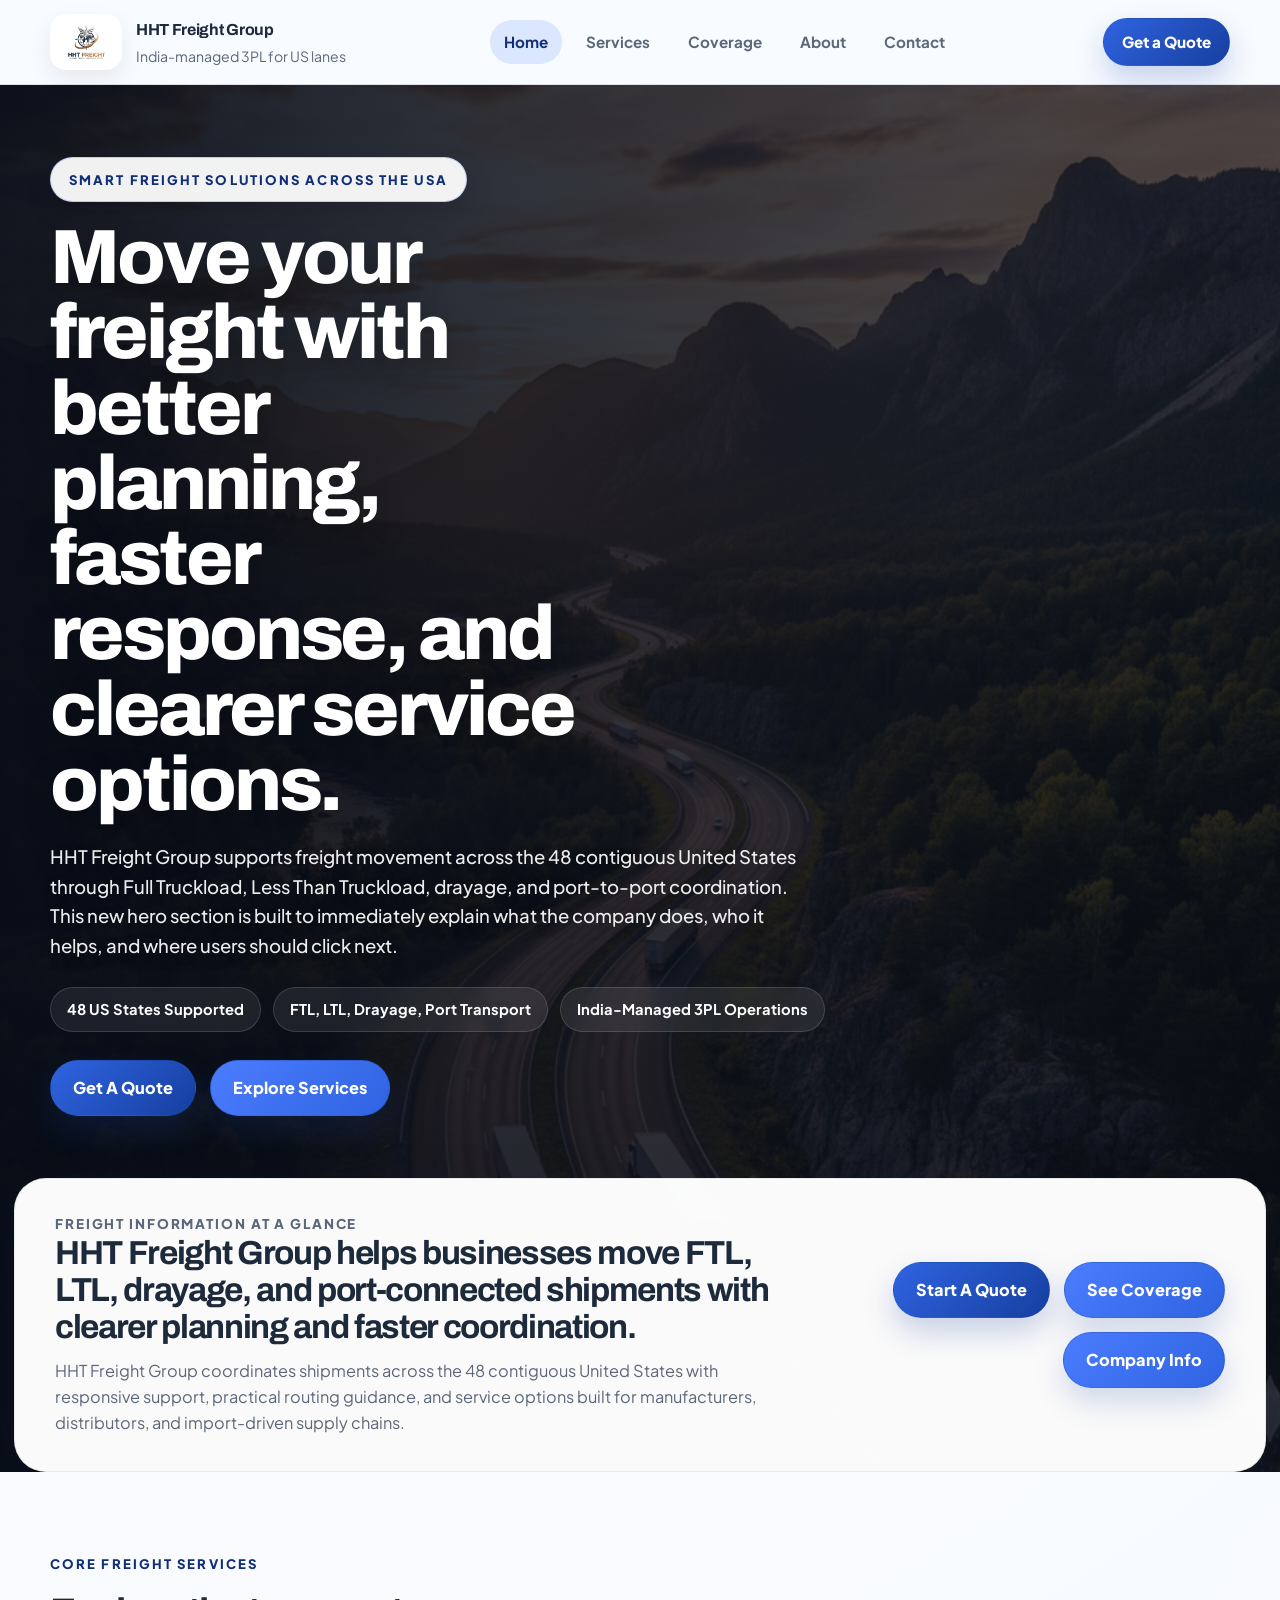
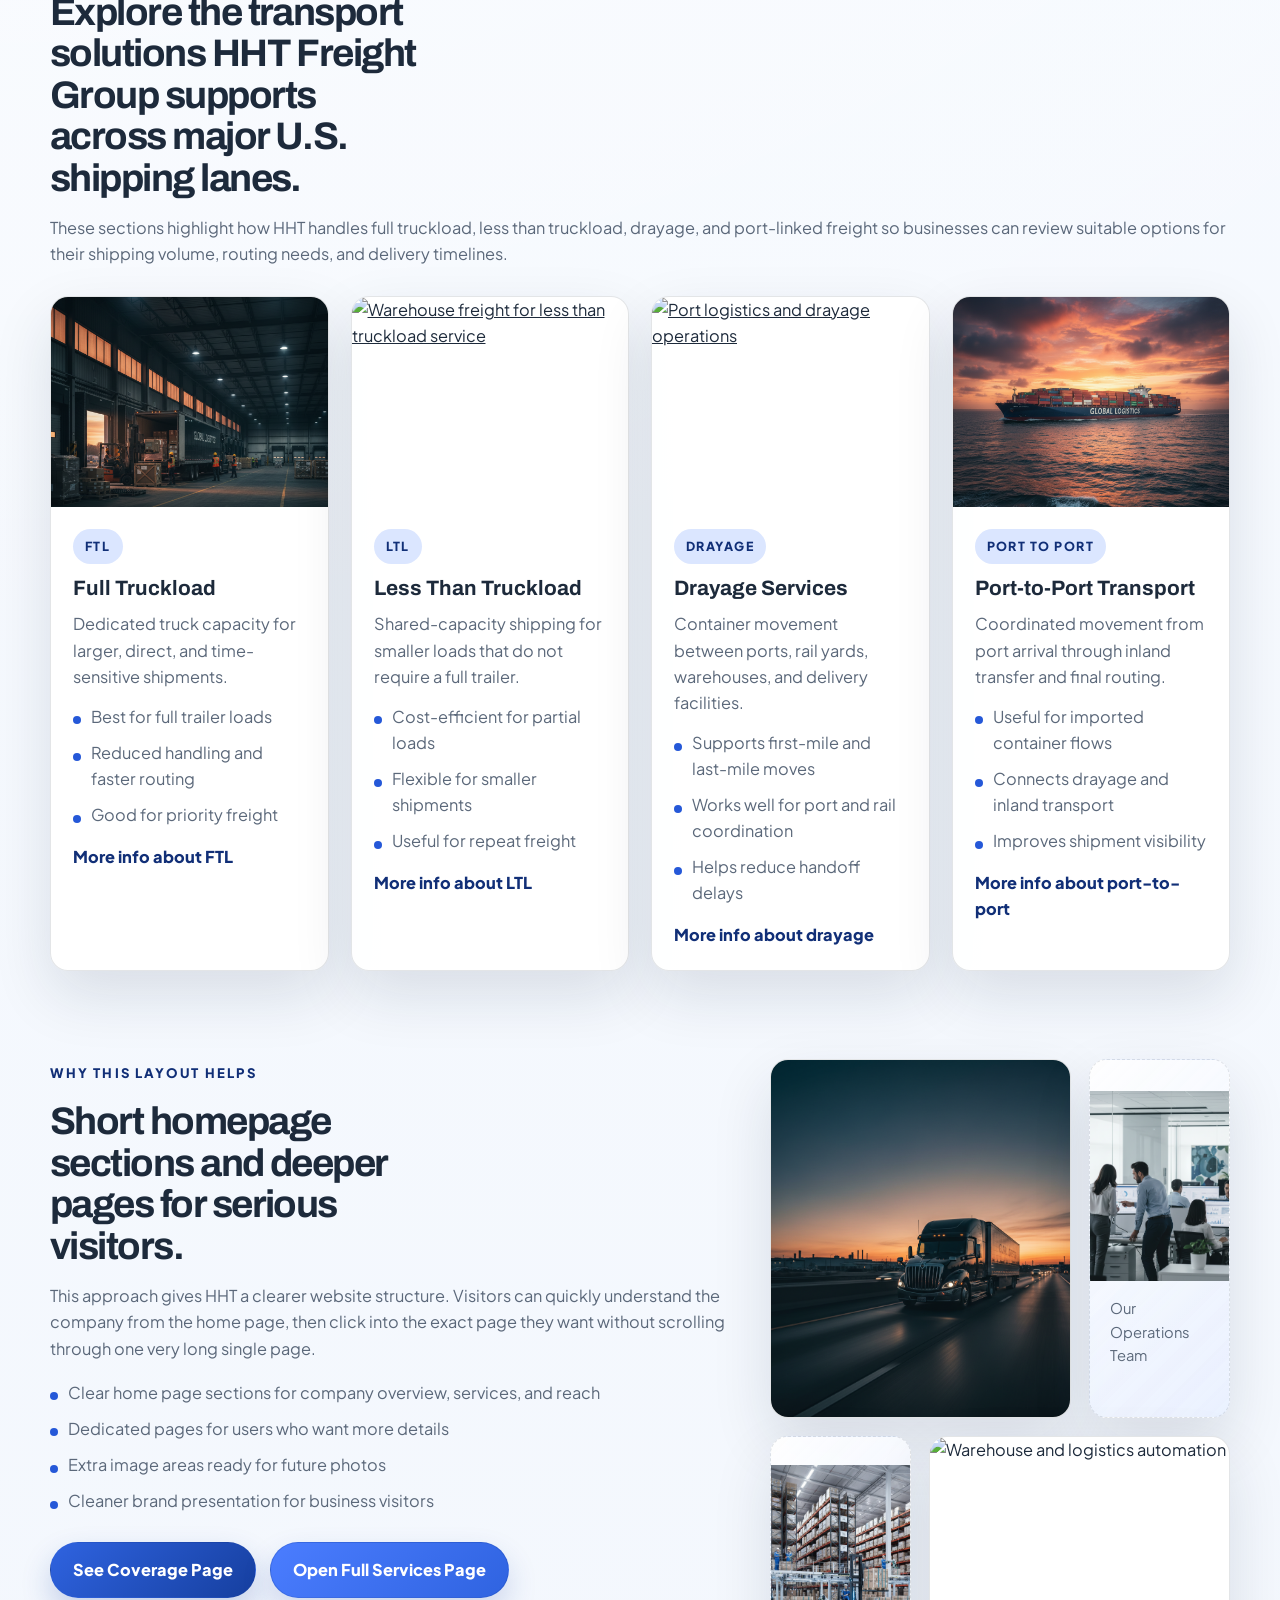
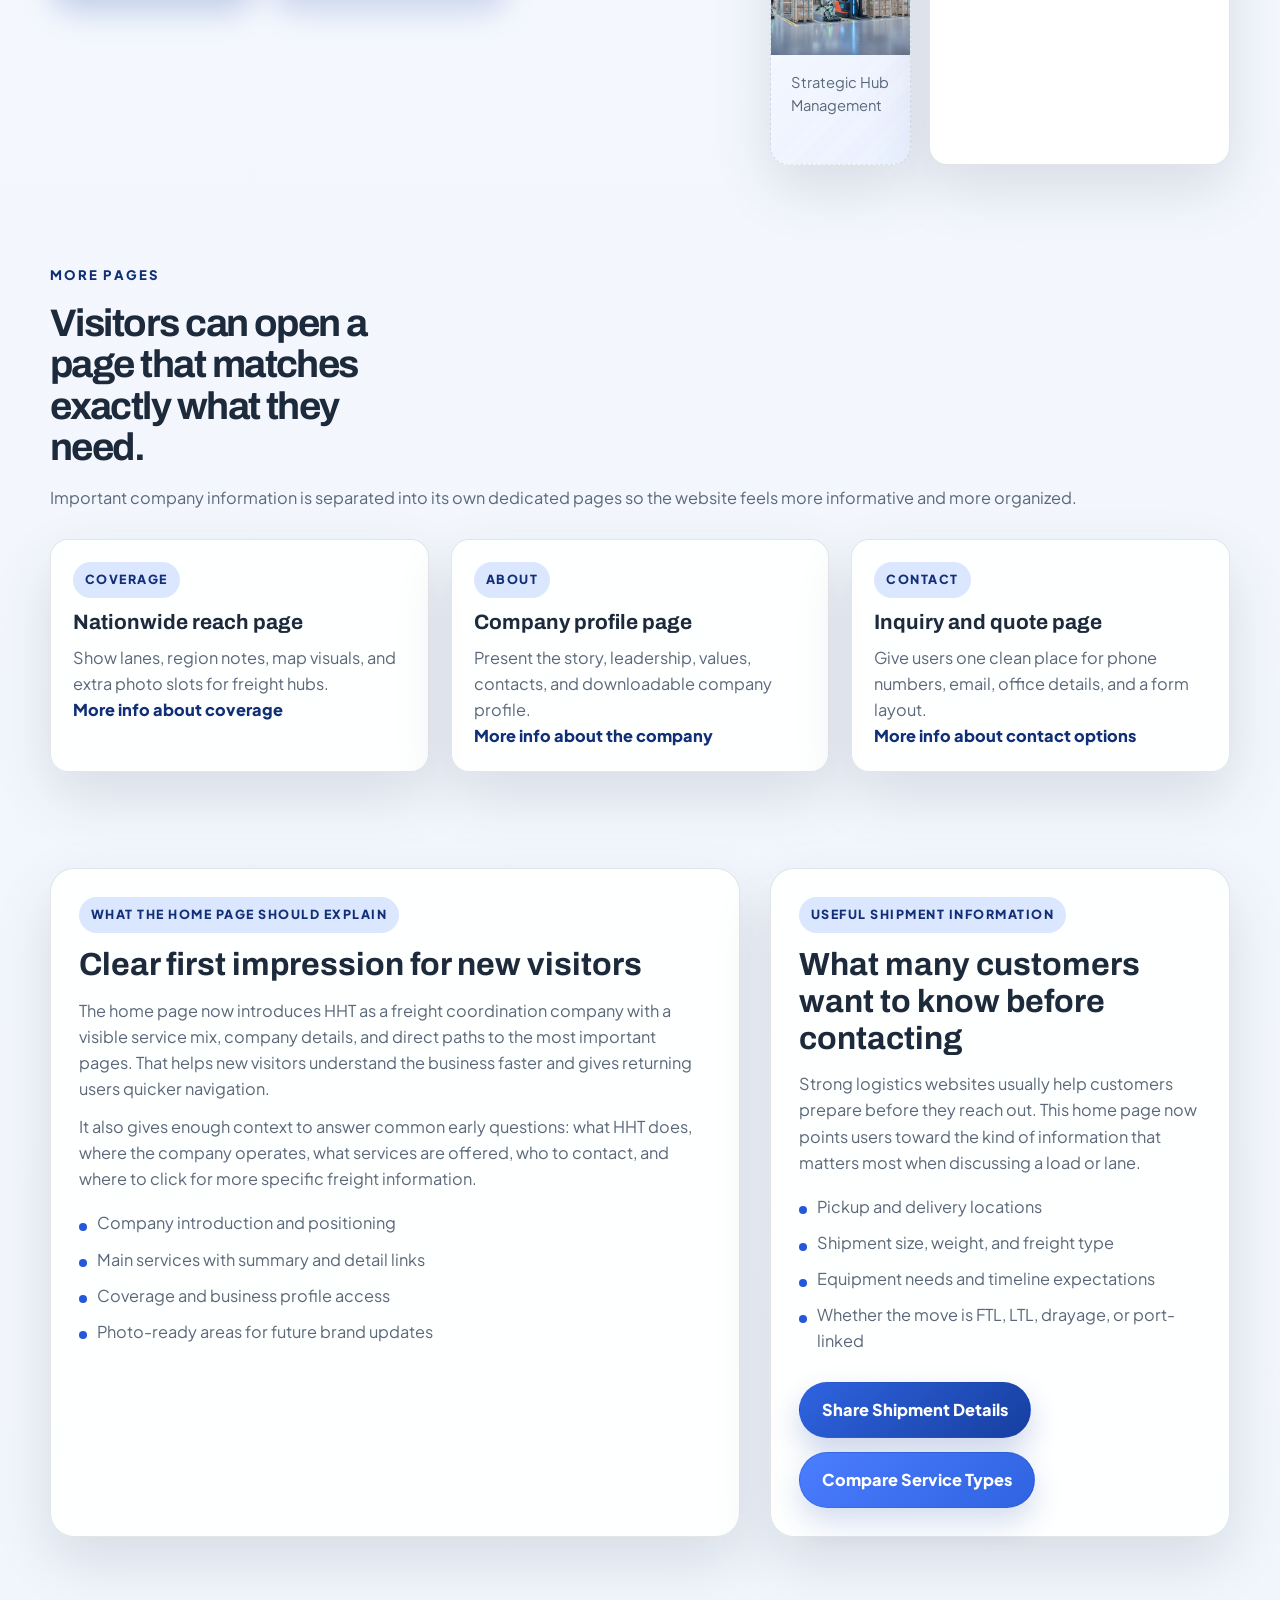
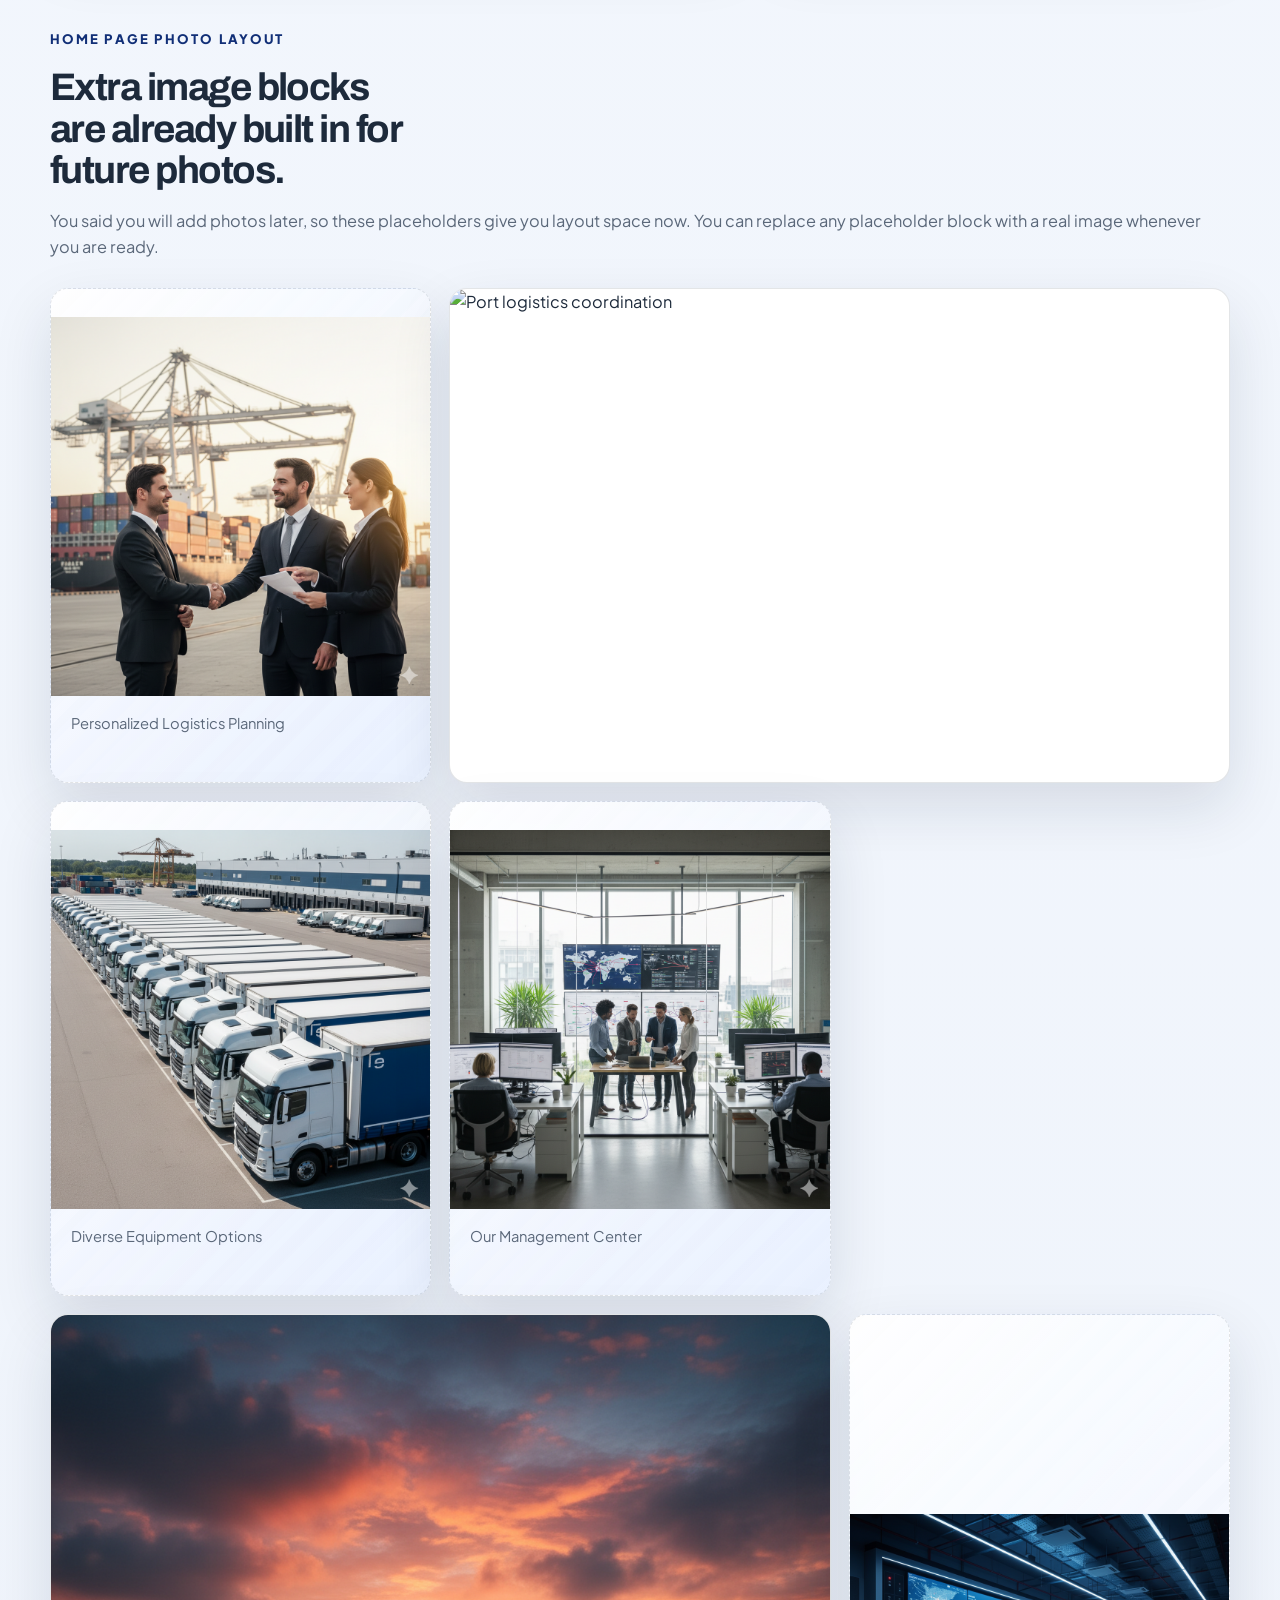
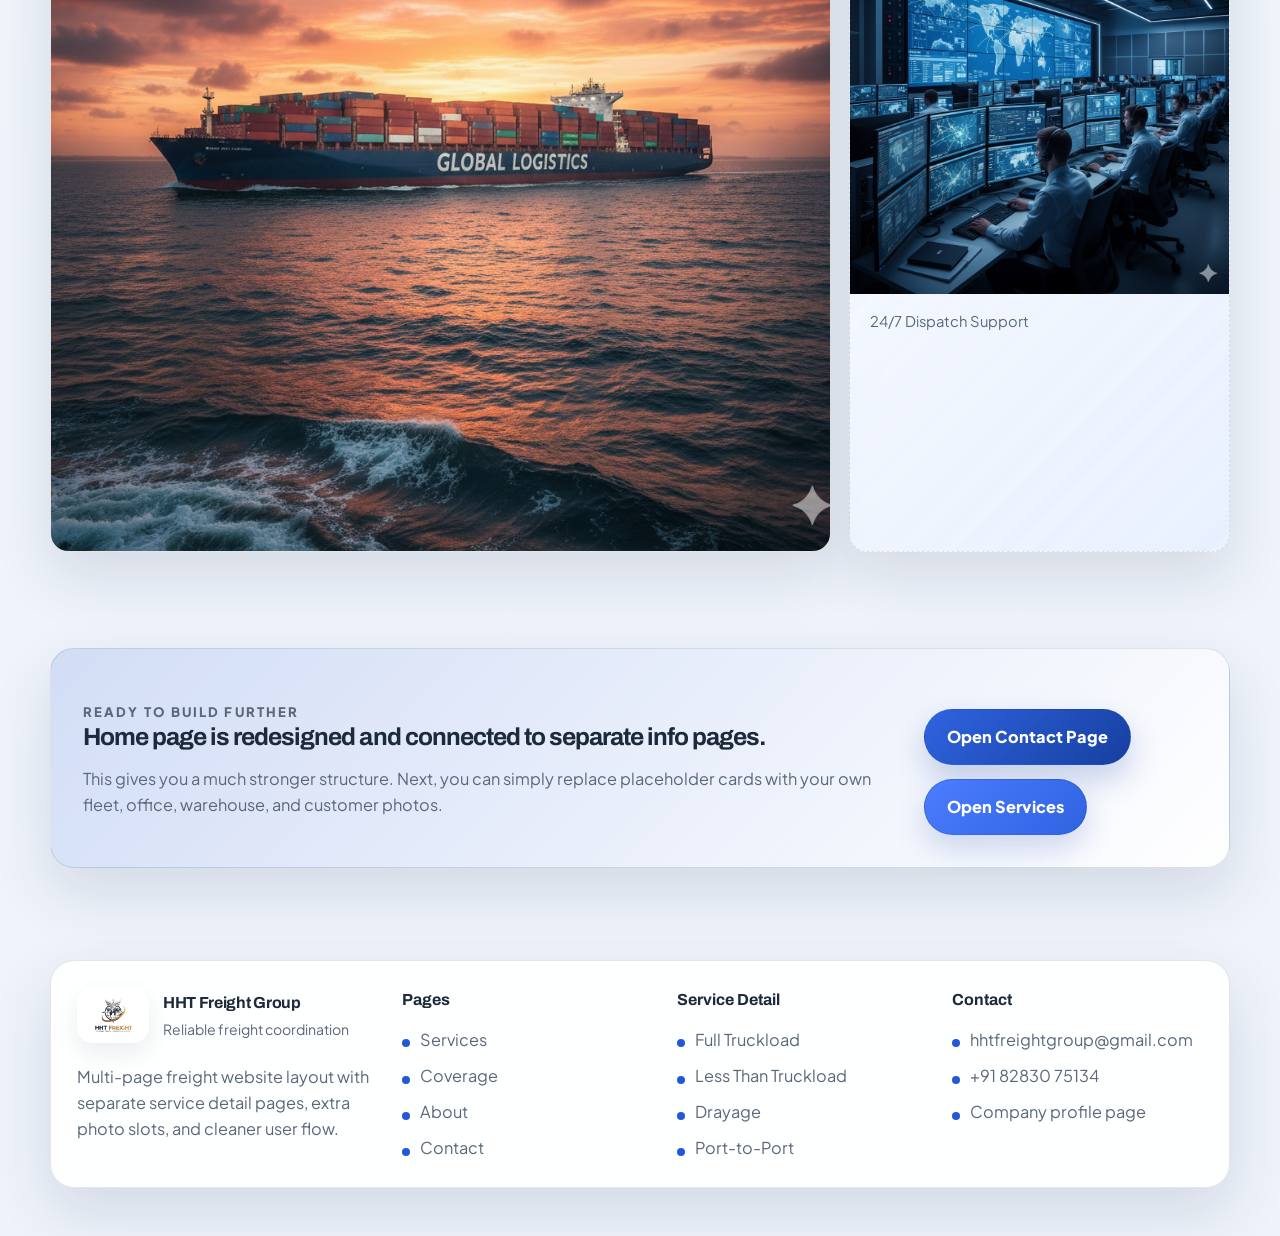
==== index.html @ 271dbd1c "Add files via upload" ====
<!DOCTYPE html>
<html lang="en">
<head>
  <meta charset="UTF-8">
  <meta name="viewport" content="width=device-width, initial-scale=1.0">
  <title>HHT Freight Group | Home</title>
  <link rel="preconnect" href="https://fonts.googleapis.com">
  <link rel="preconnect" href="https://fonts.gstatic.com" crossorigin>
  <link href="https://fonts.googleapis.com/css2?family=Archivo:wght@600;700;800&family=Plus+Jakarta+Sans:wght@400;500;600;700;800&display=swap" rel="stylesheet">
  <link rel="stylesheet" href="site.css">
  <style>
    /* Global image fit fix */
    img {
      width: 100%;
      height: 100%;
      object-fit: cover;
      display: block;
    }
    .service-card-media, .photo-card, .hero-media {
      overflow: hidden;
    }
  </style>
</head>
<body class="page-home intro-active">
  <div class="intro-screen" id="introScreen" aria-hidden="true">
    <div class="intro-card">
      <div class="intro-logo">
        <img src="logo.jpg" alt="HHT Freight Group logo">
      </div>
      <h1 class="intro-title">HHT <span>Freight</span> Group</h1>
      <p class="intro-copy">Reliable freight coordination across the USA.</p>
    </div>
  </div>
  <div class="site-shell">
  <header class="site-header">
    <div class="container nav-wrap">
      <a class="brand" href="index.html" aria-label="HHT Freight Group home">
        <span class="brand-mark"><img src="logo.jpg" alt="HHT Freight Group logo"></span>
        <span class="brand-text">
          <strong>HHT Freight Group</strong>
          <span>India-managed 3PL for US lanes</span>
        </span>
      </a>
      <nav class="site-nav" aria-label="Primary navigation">
        <a href="index.html" aria-current="page">Home</a>
        <a href="services.html">Services</a>
        <a href="coverage.html">Coverage</a>
        <a href="about.html">About</a>
        <a href="contact.html">Contact</a>
      </nav>
      <a class="button button-small" href="contact.html">Get a Quote</a>
    </div>
  </header>

  <main>
    <section class="home-hero">
      <div class="hero-stage">
        <div class="hero-backdrop" id="homeHeroBackdrop" aria-hidden="true"></div>
        <div class="hero-overlay"></div>
        <div class="container hero-stage-inner">
          <div class="hero-copy-panel">
            <p class="eyebrow hero-eyebrow">Smart Freight Solutions Across The USA</p>
            <h1 class="hero-display">Move your freight with better planning, faster response, and clearer service options.</h1>
            <p class="hero-support">HHT Freight Group supports freight movement across the 48 contiguous United States through Full Truckload, Less Than Truckload, drayage, and port-to-port coordination. This new hero section is built to immediately explain what the company does, who it helps, and where users should click next.</p>
            <div class="hero-chip-row">
              <span class="hero-chip">48 US States Supported</span>
              <span class="hero-chip">FTL, LTL, Drayage, Port Transport</span>
              <span class="hero-chip">India-Managed 3PL Operations</span>
            </div>
            <div class="hero-actions">
              <a class="button" href="contact.html">Get A Quote</a>
              <a class="button button-secondary" href="services.html">Explore Services</a>
            </div>
          </div>
        </div>
        <div class="container hero-floating-wrap">
          <div class="hero-floating-card">
            <div class="hero-floating-copy">
              <p class="hero-floating-kicker">Freight Information At A Glance</p>
              <h2>HHT Freight Group helps businesses move FTL, LTL, drayage, and port-connected shipments with clearer planning and faster coordination.</h2>
              <p>HHT Freight Group coordinates shipments across the 48 contiguous United States with responsive support, practical routing guidance, and service options built for manufacturers, distributors, and import-driven supply chains.</p>
            </div>
            <div class="hero-floating-actions">
              <a class="button" href="contact.html">Start A Quote</a>
              <a class="button button-secondary" href="coverage.html">See Coverage</a>
              <a class="button button-secondary" href="about.html">Company Info</a>
            </div>
          </div>
        </div>
      </div>
    </section>

    <section class="section">
      <div class="container">
        <div class="section-head">
          <p class="section-kicker">Core Freight Services</p>
          <h2 class="section-title">Explore the transport solutions HHT Freight Group supports across major U.S. shipping lanes.</h2>
          <p class="section-copy">These sections highlight how HHT handles full truckload, less than truckload, drayage, and port-linked freight so businesses can review suitable options for their shipping volume, routing needs, and delivery timelines.</p>
        </div>
        <div class="service-card-grid">
          <article class="service-card">
            <a class="service-card-media" href="ftl.html" aria-label="Open Full Truckload page">
              <img src="ftl-truck-loading.jpg" alt="Truck loading for full truckload freight">
            </a>
            <div class="card-body">
              <span class="tag">FTL</span>
              <h3><a class="service-card-title-link" href="ftl.html">Full Truckload</a></h3>
              <p>Dedicated truck capacity for larger, direct, and time-sensitive shipments.</p>
              <ul class="mini-list">
                <li>Best for full trailer loads</li>
                <li>Reduced handling and faster routing</li>
                <li>Good for priority freight</li>
              </ul>
              <a class="text-link" href="ftl.html">More info about FTL</a>
            </div>
          </article>
          <article class="service-card">
            <a class="service-card-media" href="ltl.html" aria-label="Open Less Than Truckload page">
              <img src="ltl-warehouse.jpg" alt="Warehouse freight for less than truckload service">
            </a>
            <div class="card-body">
              <span class="tag">LTL</span>
              <h3><a class="service-card-title-link" href="ltl.html">Less Than Truckload</a></h3>
              <p>Shared-capacity shipping for smaller loads that do not require a full trailer.</p>
              <ul class="mini-list">
                <li>Cost-efficient for partial loads</li>
                <li>Flexible for smaller shipments</li>
                <li>Useful for repeat freight</li>
              </ul>
              <a class="text-link" href="ltl.html">More info about LTL</a>
            </div>
          </article>
          <article class="service-card">
            <a class="service-card-media" href="drayage.html" aria-label="Open Drayage Services page">
              <img src="port-logistics.jpg" alt="Port logistics and drayage operations">
            </a>
            <div class="card-body">
              <span class="tag">Drayage</span>
              <h3><a class="service-card-title-link" href="drayage.html">Drayage Services</a></h3>
              <p>Container movement between ports, rail yards, warehouses, and delivery facilities.</p>
              <ul class="mini-list">
                <li>Supports first-mile and last-mile moves</li>
                <li>Works well for port and rail coordination</li>
                <li>Helps reduce handoff delays</li>
              </ul>
              <a class="text-link" href="drayage.html">More info about drayage</a>
            </div>
          </article>
          <article class="service-card">
            <a class="service-card-media" href="port-to-port.html" aria-label="Open Port-to-Port Transport page">
              <img src="cargo-ship.jpg" alt="Cargo ship for port-to-port movement">
            </a>
            <div class="card-body">
              <span class="tag">Port to Port</span>
              <h3><a class="service-card-title-link" href="port-to-port.html">Port-to-Port Transport</a></h3>
              <p>Coordinated movement from port arrival through inland transfer and final routing.</p>
              <ul class="mini-list">
                <li>Useful for imported container flows</li>
                <li>Connects drayage and inland transport</li>
                <li>Improves shipment visibility</li>
              </ul>
              <a class="text-link" href="port-to-port.html">More info about port-to-port</a>
            </div>
          </article>
        </div>
      </div>
    </section>

    <section class="section section-alt">
      <div class="container split-layout">
        <div>
          <p class="section-kicker">Why This Layout Helps</p>
          <h2 class="section-title">Short homepage sections and deeper pages for serious visitors.</h2>
          <p class="section-copy">This approach gives HHT a clearer website structure. Visitors can quickly understand the company from the home page, then click into the exact page they want without scrolling through one very long single page.</p>
          <ul class="list-check">
            <li>Clear home page sections for company overview, services, and reach</li>
            <li>Dedicated pages for users who want more details</li>
            <li>Extra image areas ready for future photos</li>
            <li>Cleaner brand presentation for business visitors</li>
          </ul>
          <div class="button-row">
            <a class="button" href="coverage.html">See Coverage Page</a>
            <a class="button button-secondary" href="services.html">Open Full Services Page</a>
          </div>
        </div>
        <div class="photo-grid">
          <figure class="photo-card wide">
            <img src="hero-truck.jpg" alt="HHT truck moving freight on the road">
            <figcaption>Main home page road freight image</figcaption>
          </figure>
          <article class="photo-card placeholder medium">
            <img src="home-team-01.jpg" alt="HHT Freight Group Team">
            <figcaption>Our Operations Team</figcaption>
          </article>
          <article class="photo-card placeholder medium">
            <img src="home-yard-01.jpg" alt="Freight Yard Operations">
            <figcaption>Strategic Hub Management</figcaption>
          </article>
          <figure class="photo-card wide">
            <img src="warehouse-automation.jpg" alt="Warehouse and logistics automation">
            <figcaption>Operations and warehouse support image</figcaption>
          </figure>
        </div>
      </div>
    </section>

    <section class="section">
      <div class="container">
        <div class="section-head">
          <p class="section-kicker">More Pages</p>
          <h2 class="section-title">Visitors can open a page that matches exactly what they need.</h2>
          <p class="section-copy">Important company information is separated into its own dedicated pages so the website feels more informative and more organized.</p>
        </div>
        <div class="spotlight-grid">
          <article class="spotlight-card">
            <span class="tag">Coverage</span>
            <h3>Nationwide reach page</h3>
            <p>Show lanes, region notes, map visuals, and extra photo slots for freight hubs.</p>
            <a class="text-link" href="coverage.html">More info about coverage</a>
          </article>
          <article class="spotlight-card">
            <span class="tag">About</span>
            <h3>Company profile page</h3>
            <p>Present the story, leadership, values, contacts, and downloadable company profile.</p>
            <a class="text-link" href="about.html">More info about the company</a>
          </article>
          <article class="spotlight-card">
            <span class="tag">Contact</span>
            <h3>Inquiry and quote page</h3>
            <p>Give users one clean place for phone numbers, email, office details, and a form layout.</p>
            <a class="text-link" href="contact.html">More info about contact options</a>
          </article>
        </div>
      </div>
    </section>

    <section class="section">
      <div class="container split-layout">
        <div class="detail-copy">
          <span class="tag">What The Home Page Should Explain</span>
          <h2>Clear first impression for new visitors</h2>
          <p>The home page now introduces HHT as a freight coordination company with a visible service mix, company details, and direct paths to the most important pages. That helps new visitors understand the business faster and gives returning users quicker navigation.</p>
          <p>It also gives enough context to answer common early questions: what HHT does, where the company operates, what services are offered, who to contact, and where to click for more specific freight information.</p>
          <ul class="list-check">
            <li>Company introduction and positioning</li>
            <li>Main services with summary and detail links</li>
            <li>Coverage and business profile access</li>
            <li>Photo-ready areas for future brand updates</li>
          </ul>
        </div>
        <div class="detail-copy">
          <span class="tag">Useful Shipment Information</span>
          <h2>What many customers want to know before contacting</h2>
          <p>Strong logistics websites usually help customers prepare before they reach out. This home page now points users toward the kind of information that matters most when discussing a load or lane.</p>
          <ul class="list-check">
            <li>Pickup and delivery locations</li>
            <li>Shipment size, weight, and freight type</li>
            <li>Equipment needs and timeline expectations</li>
            <li>Whether the move is FTL, LTL, drayage, or port-linked</li>
          </ul>
          <div class="button-row">
            <a class="button" href="contact.html">Share Shipment Details</a>
            <a class="button button-secondary" href="services.html">Compare Service Types</a>
          </div>
        </div>
      </div>
    </section>

    <section class="section section-alt">
      <div class="container">
        <div class="section-head">
          <p class="section-kicker">Home Page Photo Layout</p>
          <h2 class="section-title">Extra image blocks are already built in for future photos.</h2>
          <p class="section-copy">You said you will add photos later, so these placeholders give you layout space now. You can replace any placeholder block with a real image whenever you are ready.</p>
        </div>
        <div class="photo-grid">
          <article class="photo-card placeholder medium">
            <img src="home-client-visit-01.jpg" alt="Client Consultation">
            <figcaption>Personalized Logistics Planning</figcaption>
          </article>
          <figure class="photo-card wide">
            <img src="port-logistics.jpg" alt="Port logistics coordination">
            <figcaption>Port coordination image for the home page</figcaption>
          </figure>
          <article class="photo-card placeholder medium">
            <img src="home-fleet-02.jpg" alt="HHT Freight Fleet">
            <figcaption>Diverse Equipment Options</figcaption>
          </article>
          <article class="photo-card placeholder medium">
            <img src="home-office-01.jpg" alt="HHT Registered Office">
            <figcaption>Our Management Center</figcaption>
          </article>
          <figure class="photo-card wide">
            <img src="cargo-ship.jpg" alt="Cargo ship and container logistics">
            <figcaption>Import and port-to-port movement image</figcaption>
          </figure>
          <article class="photo-card placeholder medium">
            <img src="home-dispatch-01.jpg" alt="Dispatch Coordination">
            <figcaption>24/7 Dispatch Support</figcaption>
          </article>
        </div>
      </div>
    </section>

    <section class="section">
      <div class="container">
        <div class="cta-band">
          <div>
            <p class="section-kicker">Ready To Build Further</p>
            <h2>Home page is redesigned and connected to separate info pages.</h2>
            <p>This gives you a much stronger structure. Next, you can simply replace placeholder cards with your own fleet, office, warehouse, and customer photos.</p>
          </div>
          <div class="cta-actions">
            <a class="button" href="contact.html">Open Contact Page</a>
            <a class="button button-secondary" href="services.html">Open Services</a>
          </div>
        </div>
      </div>
    </section>
  </main>

  <footer class="site-footer">
    <div class="container footer-grid">
      <div>
        <a class="brand footer-brand" href="index.html">
          <span class="brand-mark"><img src="logo.jpg" alt="HHT Freight Group logo"></span>
          <span class="brand-text">
            <strong>HHT Freight Group</strong>
            <span>Reliable freight coordination</span>
          </span>
        </a>
        <p class="footer-copy">Multi-page freight website layout with separate service detail pages, extra photo slots, and cleaner user flow.</p>
      </div>
      <div>
        <h3>Pages</h3>
        <ul class="footer-links">
          <li><a href="services.html">Services</a></li>
          <li><a href="coverage.html">Coverage</a></li>
          <li><a href="about.html">About</a></li>
          <li><a href="contact.html">Contact</a></li>
        </ul>
      </div>
      <div>
        <h3>Service Detail</h3>
        <ul class="footer-links">
          <li><a href="ftl.html">Full Truckload</a></li>
          <li><a href="ltl.html">Less Than Truckload</a></li>
          <li><a href="drayage.html">Drayage</a></li>
          <li><a href="port-to-port.html">Port-to-Port</a></li>
        </ul>
      </div>
      <div>
        <h3>Contact</h3>
        <ul class="footer-links">
          <li><a href="mailto:hhtfreightgroup@gmail.com">hhtfreightgroup@gmail.com</a></li>
          <li><a href="tel:+918283075134">+91 82830 75134</a></li>
          <li><a href="about.html">Company profile page</a></li>
        </ul>
      </div>
    </div>
  </footer>
  </div>
  <script>
    (function () {
      const introScreen = document.getElementById("introScreen");
      const homeHeroBackdrop = document.getElementById("homeHeroBackdrop");
      const heroFloatingCard = document.querySelector(".hero-floating-card");
      const reduceMotion = window.matchMedia("(prefers-reduced-motion: reduce)").matches;

      function loadHomeHeroImage() {
        if (!homeHeroBackdrop) {
          return;
        }

        const candidates = ["home_page.png", "home_page.jpg", "home_page.jpeg", "main_page.jpg", "main_page.png", "main_page.jpeg", "hero-truck.jpg"];
        let currentIndex = 0;

        function tryNext() {
          if (currentIndex >= candidates.length) {
            return;
          }

          const candidate = candidates[currentIndex];
          currentIndex += 1;

          const image = new Image();
          image.onload = function () {
            homeHeroBackdrop.style.background =
              'linear-gradient(135deg, rgba(16, 21, 30, 0.4), rgba(16, 21, 30, 0.4)), url("' + candidate + '") center center / cover no-repeat';
          };
          image.onerror = tryNext;
          image.src = candidate;
        }

        tryNext();
      }

      function finishIntro() {
        if (introScreen) {
          introScreen.classList.add("is-hidden");
        }
        document.body.classList.remove("intro-active");
      }

      function revealFloatingCard() {
        if (!heroFloatingCard) {
          return;
        }

        document.body.classList.add("reveal-ready");

        if (reduceMotion || !("IntersectionObserver" in window)) {
          heroFloatingCard.classList.add("is-visible");
          return;
        }

        const observer = new IntersectionObserver(function (entries) {
          entries.forEach(function (entry) {
            if (!entry.isIntersecting) {
              return;
            }

            heroFloatingCard.classList.add("is-visible");
            observer.unobserve(entry.target);
          });
        }, {
          threshold: 0.25
        });

        observer.observe(heroFloatingCard);
      }

      loadHomeHeroImage();
      revealFloatingCard();

      if (reduceMotion) {
        finishIntro();
        return;
      }

      window.setTimeout(finishIntro, 1700);
    }());
  </script>
</body>
</html>
---- site.css ----
:root {
  --bg: #eef3fb;
  --surface: rgba(255, 255, 255, 0.92);
  --surface-strong: #ffffff;
  --text: #1d2a3b;
  --muted: #5b687a;
  --line: rgba(29, 42, 59, 0.12);
  --shadow: 0 24px 60px rgba(16, 31, 54, 0.12);
  --radius: 24px;
  --radius-small: 18px;
  --container: 1180px;
  --accent: #2558d8;
  --accent-deep: #112f77;
  --accent-soft: #dbe6ff;
  --hero-bg: linear-gradient(135deg, rgba(33, 88, 216, 0.12), rgba(255, 255, 255, 0.94));
  --button-blue: #2f63e0;
  --button-blue-deep: #163f9f;
  --font-body: "Plus Jakarta Sans", sans-serif;
  --font-display: "Archivo", sans-serif;
}

* {
  box-sizing: border-box;
}

html {
  scroll-behavior: smooth;
}

body {
  margin: 0;
  background:
    radial-gradient(circle at top left, rgba(255, 255, 255, 0.95), transparent 30%),
    linear-gradient(180deg, #f8fbff 0%, var(--bg) 100%);
  color: var(--text);
  font-family: var(--font-body);
  font-size: 1.02rem;
  line-height: 1.6;
}

body.intro-active {
  overflow: hidden;
}

img {
  display: block;
  max-width: 100%;
}

a {
  color: inherit;
}

body.page-home {
  --accent: #2558d8;
  --accent-deep: #112f77;
  --accent-soft: #dbe6ff;
  --hero-bg: linear-gradient(135deg, rgba(37, 88, 216, 0.14), rgba(255, 255, 255, 0.95));
}

body.page-services {
  --accent: #0f766e;
  --accent-deep: #0d4e49;
  --accent-soft: #d2f4ef;
  --hero-bg: linear-gradient(135deg, rgba(15, 118, 110, 0.14), rgba(255, 255, 255, 0.95));
}

body.page-coverage {
  --accent: #b45309;
  --accent-deep: #7c3306;
  --accent-soft: #fde7c7;
  --hero-bg: linear-gradient(135deg, rgba(180, 83, 9, 0.14), rgba(255, 255, 255, 0.95));
}

body.page-about {
  --accent: #0f5c4a;
  --accent-deep: #0b3f33;
  --accent-soft: #d5f4e8;
  --hero-bg: linear-gradient(135deg, rgba(15, 92, 74, 0.14), rgba(255, 255, 255, 0.95));
}

body.page-contact {
  --accent: #b9384d;
  --accent-deep: #7d1f32;
  --accent-soft: #ffd8de;
  --hero-bg: linear-gradient(135deg, rgba(185, 56, 77, 0.14), rgba(255, 255, 255, 0.95));
}

body.page-ftl,
body.page-ltl,
body.page-drayage,
body.page-port {
  --accent: #1f4f99;
  --accent-deep: #15386c;
  --accent-soft: #d9e8ff;
  --hero-bg: linear-gradient(135deg, rgba(31, 79, 153, 0.14), rgba(255, 255, 255, 0.95));
}

.container {
  width: min(var(--container), calc(100% - 40px));
  margin: 0 auto;
}

.site-header {
  position: sticky;
  top: 0;
  z-index: 20;
  backdrop-filter: blur(16px);
  background: rgba(248, 251, 255, 0.88);
  border-bottom: 1px solid var(--line);
}

.site-shell {
  transition: opacity 0.7s ease, transform 0.8s ease;
}

body.intro-active .site-shell {
  opacity: 0;
  transform: translateY(24px) scale(0.99);
}

.intro-screen {
  position: fixed;
  inset: 0;
  z-index: 50;
  display: grid;
  place-items: center;
  padding: 24px;
  background:
    radial-gradient(circle at center, rgba(255, 255, 255, 0.98), rgba(219, 230, 255, 0.92)),
    linear-gradient(135deg, rgba(37, 88, 216, 0.12), rgba(255, 255, 255, 0.96));
  transition: opacity 0.45s ease, visibility 0.45s ease;
}

.intro-screen.is-hidden {
  opacity: 0;
  visibility: hidden;
  pointer-events: none;
}

.intro-card {
  width: min(100%, 560px);
  padding: 40px 34px;
  border-radius: 32px;
  border: 1px solid rgba(17, 47, 119, 0.08);
  background: rgba(255, 255, 255, 0.8);
  box-shadow: 0 24px 60px rgba(17, 47, 119, 0.14);
  text-align: center;
  animation: introPop 1.05s cubic-bezier(0.2, 0.85, 0.25, 1) forwards;
}

.intro-logo {
  width: min(180px, 42vw);
  margin: 0 auto 18px;
  border-radius: 24px;
  overflow: hidden;
  background: #ffffff;
  box-shadow: 0 16px 32px rgba(17, 47, 119, 0.12);
}

.intro-logo img {
  width: 100%;
  height: auto;
  object-fit: contain;
  transform: scale(1.12);
}

.intro-title {
  margin: 0 0 10px;
  font-family: var(--font-display);
  font-size: clamp(1.8rem, 4vw, 3.2rem);
  line-height: 1.05;
  letter-spacing: -0.03em;
}

.intro-title span {
  color: var(--accent-deep);
}

.intro-copy {
  margin: 0;
  color: var(--muted);
  font-size: 1rem;
}

.nav-wrap {
  display: flex;
  align-items: center;
  justify-content: space-between;
  gap: 18px;
  padding: 14px 0;
}

.brand {
  display: inline-flex;
  align-items: center;
  gap: 14px;
  text-decoration: none;
  min-width: 0;
}

.brand-mark {
  width: 72px;
  height: 56px;
  border-radius: 16px;
  overflow: hidden;
  background: var(--surface-strong);
  box-shadow: 0 10px 24px rgba(16, 31, 54, 0.08);
  flex: 0 0 auto;
}

.brand-mark img {
  width: 100%;
  height: 100%;
  object-fit: contain;
  transform: scale(1.18);
}

.brand-text {
  display: grid;
  gap: 2px;
}

.brand-text strong,
.footer-brand .brand-text strong {
  font-family: var(--font-display);
  font-size: 1rem;
  letter-spacing: -0.02em;
}

.brand-text span {
  color: var(--muted);
  font-size: 0.88rem;
}

.site-nav {
  display: flex;
  align-items: center;
  justify-content: center;
  gap: 10px;
  flex-wrap: wrap;
}

.site-nav a {
  padding: 10px 14px;
  border-radius: 999px;
  text-decoration: none;
  color: var(--muted);
  font-weight: 700;
  font-size: 0.95rem;
  transition: background-color 0.2s ease, color 0.2s ease;
}

.site-nav a:hover,
.site-nav a[aria-current="page"] {
  background: var(--accent-soft);
  color: var(--accent-deep);
}

.button {
  display: inline-flex;
  align-items: center;
  justify-content: center;
  gap: 8px;
  padding: 14px 22px;
  border-radius: 999px;
  border: 1px solid transparent;
  background: linear-gradient(135deg, var(--button-blue), var(--button-blue-deep));
  color: #ffffff;
  text-decoration: none;
  font-weight: 800;
  box-shadow: 0 14px 30px rgba(22, 63, 159, 0.22);
}

.button:hover {
  filter: brightness(1.02);
}

.button-secondary {
  background: linear-gradient(135deg, #4b7dff, var(--button-blue));
  border-color: rgba(22, 63, 159, 0.24);
  color: #ffffff;
  box-shadow: 0 14px 30px rgba(22, 63, 159, 0.18);
}

.button-small {
  padding: 11px 18px;
  font-size: 0.95rem;
}

.text-link {
  color: var(--accent-deep);
  font-weight: 800;
  text-decoration: none;
}

.text-link:hover {
  text-decoration: underline;
}

.page-hero {
  padding: 72px 0 56px;
}

.home-hero {
  padding: 0 0 56px;
}

.hero-stage {
  position: relative;
  min-height: calc(100vh - 86px);
  overflow: hidden;
  background: #10151e;
}

.hero-backdrop {
  position: absolute;
  inset: 0;
  background:
    linear-gradient(135deg, rgba(16, 21, 30, 0.24), rgba(16, 21, 30, 0.24)),
    url("home_page.png") center center / cover no-repeat;
  transform: scale(1.02);
}

.hero-overlay {
  position: absolute;
  inset: 0;
  background:
    linear-gradient(90deg, rgba(8, 13, 24, 0.9) 0%, rgba(8, 13, 24, 0.64) 40%, rgba(8, 13, 24, 0.3) 100%),
    linear-gradient(180deg, rgba(8, 13, 24, 0.24) 0%, rgba(8, 13, 24, 0.48) 100%);
}

.hero-stage-inner {
  position: relative;
  z-index: 1;
  display: flex;
  align-items: center;
  min-height: calc(100vh - 86px);
  padding-top: 72px;
  padding-bottom: 180px;
}

.hero-copy-panel {
  max-width: 780px;
  color: #ffffff;
}

.hero-eyebrow {
  display: inline-flex;
  padding: 11px 18px;
  border-radius: 999px;
  background: rgba(255, 255, 255, 0.94);
  border: 1px solid rgba(37, 88, 216, 0.24);
  color: #14398f;
  font-size: 0.9rem;
  letter-spacing: 0.18em;
  text-shadow: none;
  box-shadow: 0 12px 28px rgba(0, 0, 0, 0.16);
}

.hero-display {
  margin: 0;
  max-width: 11ch;
  font-family: var(--font-display);
  font-size: clamp(3.2rem, 6vw, 5.8rem);
  font-weight: 800;
  line-height: 0.98;
  letter-spacing: -0.04em;
  text-shadow: 0 10px 32px rgba(0, 0, 0, 0.28);
}

.hero-support {
  max-width: 58ch;
  margin-top: 20px;
  color: rgba(255, 255, 255, 0.92);
  font-size: 1.16rem;
  font-weight: 500;
  text-shadow: 0 6px 18px rgba(0, 0, 0, 0.22);
}

.hero-chip-row {
  display: flex;
  flex-wrap: wrap;
  gap: 12px;
  margin-top: 26px;
}

.hero-chip {
  display: inline-flex;
  align-items: center;
  padding: 10px 16px;
  border-radius: 999px;
  border: 1px solid rgba(255, 255, 255, 0.14);
  background: rgba(255, 255, 255, 0.08);
  color: #ffffff;
  font-size: 0.92rem;
  font-weight: 700;
  backdrop-filter: blur(8px);
}

.hero-actions {
  display: flex;
  flex-wrap: wrap;
  gap: 14px;
  margin-top: 28px;
}

.hero-floating-wrap {
  position: relative;
  z-index: 2;
  width: min(1320px, calc(100% - 28px));
  margin-top: -118px;
}

.hero-floating-card {
  display: flex;
  align-items: center;
  justify-content: space-between;
  gap: 42px;
  padding: 34px 40px;
  border-radius: 32px;
  border: 1px solid rgba(29, 42, 59, 0.08);
  background: rgba(255, 255, 255, 0.98);
  box-shadow: 0 24px 60px rgba(16, 31, 54, 0.18);
}

body.page-home.reveal-ready .hero-floating-card {
  opacity: 0;
  transform: translateY(56px) scale(0.9);
  transform-origin: center bottom;
}

body.page-home.reveal-ready .hero-floating-card.is-visible {
  animation: floatingCardPop 0.82s cubic-bezier(0.16, 1, 0.3, 1) forwards;
}

.hero-floating-copy {
  max-width: 720px;
}

.hero-floating-kicker {
  margin: 0 0 10px;
  color: var(--accent-deep);
  font-size: 0.84rem;
  font-weight: 800;
  letter-spacing: 0.14em;
  text-transform: uppercase;
}

.hero-floating-copy h2 {
  margin: 0 0 12px;
  font-family: var(--font-display);
  font-size: clamp(1.5rem, 2.6vw, 2.35rem);
  line-height: 1.12;
  letter-spacing: -0.04em;
}

.hero-floating-copy p {
  margin: 0;
  color: var(--muted);
}

.hero-floating-actions {
  display: flex;
  flex-wrap: wrap;
  gap: 14px;
  justify-content: flex-end;
}

.hero-grid,
.split-layout,
.contact-grid {
  display: grid;
  grid-template-columns: minmax(0, 1.2fr) minmax(320px, 0.8fr);
  gap: 30px;
  align-items: stretch;
}

.page-hero .container,
.section .container {
  position: relative;
}

.page-hero .hero-grid > * {
  border-radius: var(--radius);
  background: var(--hero-bg);
  border: 1px solid var(--line);
  box-shadow: var(--shadow);
  padding: 34px;
}

.hero-panel,
.hero-media {
  background: rgba(255, 255, 255, 0.86);
}

.hero-media img {
  width: 100%;
  height: 100%;
  min-height: 280px;
  object-fit: cover;
  border-radius: 18px;
}

.eyebrow,
.section-kicker,
.panel-kicker {
  display: inline-flex;
  align-items: center;
  gap: 10px;
  margin: 0 0 18px;
  color: var(--accent-deep);
  font-size: 0.82rem;
  font-weight: 800;
  letter-spacing: 0.16em;
  text-transform: uppercase;
}

.page-title,
.section-title,
.hero-panel h2,
.cta-band h2 {
  margin: 0 0 16px;
  font-family: var(--font-display);
  line-height: 1.08;
  letter-spacing: -0.04em;
}

.page-title {
  font-size: clamp(2.4rem, 5vw, 4.6rem);
  max-width: 12ch;
}

.section-title {
  font-size: clamp(1.8rem, 3vw, 3rem);
  max-width: 16ch;
}

.lead,
.section-copy,
.hero-panel p,
.cta-band p,
.card-body p,
.spotlight-card p,
.detail-copy p,
.process-card p,
.timeline-item p,
.contact-card p,
.team-card p {
  margin: 0;
  color: var(--muted);
}

.button-row,
.mini-actions,
.cta-actions {
  display: flex;
  flex-wrap: wrap;
  gap: 14px;
  margin-top: 28px;
}

.stats-grid {
  display: grid;
  grid-template-columns: repeat(4, minmax(0, 1fr));
  gap: 16px;
  margin-top: 30px;
}

.metric-card,
.service-card,
.spotlight-card,
.process-card,
.team-card,
.contact-card,
.timeline-item {
  border-radius: var(--radius-small);
  border: 1px solid var(--line);
  background: var(--surface);
  box-shadow: var(--shadow);
}

.metric-card {
  padding: 22px;
}

.metric-value {
  display: block;
  margin-bottom: 8px;
  color: var(--accent-deep);
  font-family: var(--font-display);
  font-size: 1.5rem;
  font-weight: 800;
}

.metric-label {
  color: var(--muted);
  font-size: 0.94rem;
}

.hero-panel h2 {
  font-size: 2rem;
}

.info-stack {
  display: grid;
  gap: 14px;
}

.info-row {
  padding: 16px 0;
  border-bottom: 1px solid var(--line);
}

.info-row:last-child {
  border-bottom: 0;
}

.info-row span {
  display: block;
  margin-bottom: 5px;
  color: var(--muted);
  font-size: 0.82rem;
  font-weight: 700;
  text-transform: uppercase;
  letter-spacing: 0.12em;
}

.info-row strong {
  display: block;
  font-size: 1rem;
}

.mini-list,
.list-check,
.footer-links {
  margin: 0;
  padding: 0;
  list-style: none;
}

.mini-list {
  display: grid;
  gap: 10px;
}

.mini-list li,
.list-check li,
.footer-links li {
  position: relative;
  padding-left: 18px;
  color: var(--muted);
}

.mini-list li::before,
.list-check li::before,
.footer-links li::before {
  content: "";
  position: absolute;
  top: 0.78em;
  left: 0;
  width: 8px;
  height: 8px;
  border-radius: 50%;
  background: var(--accent);
}

.section {
  padding: 22px 0 74px;
}

.section-alt {
  padding-top: 14px;
}

.section-head {
  margin-bottom: 28px;
}

.service-card-grid,
.spotlight-grid,
.process-grid,
.team-grid,
.contact-strip {
  display: grid;
  gap: 22px;
}

.service-card-grid {
  grid-template-columns: repeat(4, minmax(0, 1fr));
}

.spotlight-grid {
  grid-template-columns: repeat(3, minmax(0, 1fr));
}

.process-grid,
.contact-strip {
  grid-template-columns: repeat(4, minmax(0, 1fr));
}

.team-grid {
  grid-template-columns: repeat(3, minmax(0, 1fr));
}

.service-card {
  overflow: hidden;
}

.service-card-media {
  display: block;
  overflow: hidden;
}

.service-card img {
  width: 100%;
  height: 210px;
  object-fit: cover;
  transition: transform 0.35s ease;
}

.service-card:hover img {
  transform: scale(1.04);
}

.card-body,
.spotlight-card,
.process-card,
.team-card,
.contact-card {
  padding: 22px;
}

.card-body .mini-list {
  margin-top: 14px;
  margin-bottom: 16px;
}

.card-body h3,
.spotlight-card h3,
.process-card h3,
.team-card h3,
.contact-card h3,
.timeline-item h3 {
  margin: 12px 0 10px;
  font-family: var(--font-display);
  font-size: 1.3rem;
  line-height: 1.2;
}

.service-card-title-link {
  color: inherit;
  text-decoration: none;
  transition: color 0.2s ease;
}

.service-card-title-link:hover {
  color: var(--accent-deep);
}

.tag {
  display: inline-flex;
  padding: 8px 12px;
  border-radius: 999px;
  background: var(--accent-soft);
  color: var(--accent-deep);
  font-size: 0.78rem;
  font-weight: 800;
  text-transform: uppercase;
  letter-spacing: 0.12em;
}

.list-check {
  display: grid;
  gap: 10px;
  margin-top: 18px;
}

.photo-grid {
  display: grid;
  grid-template-columns: repeat(12, minmax(0, 1fr));
  gap: 18px;
}

.photo-grid.compact {
  align-content: start;
}

.photo-card {
  grid-column: span 4;
  min-height: 190px;
  margin: 0;
  border-radius: var(--radius-small);
  overflow: hidden;
  border: 1px solid var(--line);
  box-shadow: var(--shadow);
  background: var(--surface-strong);
}

.photo-card.wide {
  grid-column: span 8;
}

.photo-card.medium {
  grid-column: span 4;
}

.photo-card img {
  width: 100%;
  height: 100%;
  min-height: 190px;
  object-fit: cover;
}

.photo-card figcaption,
.photo-card.placeholder p,
.photo-card.placeholder span {
  padding: 0 20px;
}

.photo-card figcaption {
  padding-top: 16px;
  padding-bottom: 18px;
  color: var(--muted);
  font-size: 0.92rem;
}

.photo-card.placeholder {
  display: grid;
  align-content: center;
  justify-items: start;
  padding: 28px 0;
  background:
    linear-gradient(135deg, rgba(255, 255, 255, 0.96), rgba(234, 241, 255, 0.82)),
    repeating-linear-gradient(
      -45deg,
      rgba(37, 88, 216, 0.05),
      rgba(37, 88, 216, 0.05) 14px,
      rgba(37, 88, 216, 0.1) 14px,
      rgba(37, 88, 216, 0.1) 28px
    );
  border-style: dashed;
}

.photo-card.placeholder p {
  margin: 0 0 6px;
  font-family: var(--font-display);
  font-size: 1.1rem;
}

.photo-card.placeholder span {
  color: var(--muted);
  font-size: 0.9rem;
}

.detail-stack {
  display: grid;
  gap: 28px;
}

.detail-block {
  display: grid;
  grid-template-columns: minmax(0, 1fr) minmax(0, 1fr);
  gap: 26px;
  align-items: stretch;
}

.detail-block.reverse .detail-copy {
  order: 2;
}

.detail-block.reverse .photo-grid {
  order: 1;
}

.detail-copy {
  border-radius: var(--radius);
  border: 1px solid var(--line);
  background: var(--surface);
  box-shadow: var(--shadow);
  padding: 28px;
}

.detail-copy h2 {
  margin: 14px 0 14px;
  font-family: var(--font-display);
  font-size: 2rem;
  line-height: 1.15;
}

.detail-copy p + p {
  margin-top: 12px;
}

.map-card {
  border-radius: var(--radius);
  border: 1px solid var(--line);
  background: #ffffff;
  box-shadow: var(--shadow);
  padding: 26px;
}

.map-card img {
  width: 100%;
  height: auto;
}

.timeline {
  display: grid;
  grid-template-columns: repeat(3, minmax(0, 1fr));
  gap: 22px;
}

.timeline-item {
  padding: 24px;
}

.timeline-item span,
.process-number {
  display: inline-flex;
  align-items: center;
  justify-content: center;
  min-width: 68px;
  padding: 8px 12px;
  border-radius: 999px;
  background: var(--accent-soft);
  color: var(--accent-deep);
  font-size: 0.85rem;
  font-weight: 800;
}

.contact-grid {
  align-items: start;
}

.inquiry-form {
  display: grid;
  gap: 16px;
  margin-top: 20px;
  padding: 24px;
  border-radius: var(--radius);
  border: 1px solid var(--line);
  background: var(--surface);
  box-shadow: var(--shadow);
}

.field-row {
  display: grid;
  grid-template-columns: repeat(2, minmax(0, 1fr));
  gap: 14px;
}

.inquiry-form label {
  display: grid;
  gap: 8px;
  color: var(--text);
  font-weight: 700;
}

.inquiry-form input,
.inquiry-form select,
.inquiry-form textarea {
  width: 100%;
  padding: 14px 16px;
  border-radius: 16px;
  border: 1px solid var(--line);
  background: #ffffff;
  color: var(--text);
  font: inherit;
}

.cta-band {
  display: flex;
  align-items: center;
  justify-content: space-between;
  gap: 24px;
  padding: 32px;
  border-radius: var(--radius);
  border: 1px solid var(--line);
  background: var(--hero-bg);
  box-shadow: var(--shadow);
}

.site-footer {
  padding: 18px 0 48px;
}

.footer-grid {
  display: grid;
  grid-template-columns: 1.2fr 1fr 1fr 1fr;
  gap: 24px;
  padding: 26px;
  border-radius: var(--radius);
  border: 1px solid var(--line);
  background: rgba(255, 255, 255, 0.94);
  box-shadow: var(--shadow);
}

.footer-copy {
  margin: 14px 0 0;
  color: var(--muted);
}

.site-footer h3 {
  margin: 0 0 14px;
  font-family: var(--font-display);
  font-size: 1rem;
}

.footer-links {
  display: grid;
  gap: 10px;
}

.footer-links a {
  text-decoration: none;
}

.footer-links a:hover {
  color: var(--accent-deep);
}

.team-card a,
.contact-card a {
  color: var(--accent-deep);
  font-weight: 800;
  text-decoration: none;
}

.team-card a:hover,
.contact-card a:hover {
  text-decoration: underline;
}

@keyframes introPop {
  0% {
    opacity: 0;
    transform: translateY(20px) scale(0.92);
  }

  45% {
    opacity: 1;
    transform: translateY(0) scale(1);
  }

  100% {
    opacity: 1;
    transform: translateY(-4px) scale(1.03);
  }
}

@keyframes floatingCardPop {
  0% {
    opacity: 0;
    transform: translateY(56px) scale(0.9);
  }

  62% {
    opacity: 1;
    transform: translateY(-10px) scale(1.02);
  }

  100% {
    opacity: 1;
    transform: translateY(0) scale(1);
  }
}

@media (max-width: 1080px) {
  .service-card-grid,
  .process-grid,
  .contact-strip,
  .footer-grid {
    grid-template-columns: repeat(2, minmax(0, 1fr));
  }

  .spotlight-grid,
  .timeline,
  .team-grid {
    grid-template-columns: repeat(2, minmax(0, 1fr));
  }

  .stats-grid {
    grid-template-columns: repeat(2, minmax(0, 1fr));
  }
}

@media (max-width: 900px) {
  .nav-wrap,
  .cta-band {
    flex-direction: column;
    align-items: stretch;
  }

  .hero-grid,
  .split-layout,
  .contact-grid,
  .detail-block {
    grid-template-columns: 1fr;
  }

  .detail-block.reverse .detail-copy,
  .detail-block.reverse .photo-grid {
    order: initial;
  }

  .page-hero .hero-grid > * {
    padding: 26px;
  }

  .button-row,
  .mini-actions,
  .cta-actions {
    width: 100%;
  }

  .hero-stage {
    min-height: auto;
  }

  .hero-stage-inner {
    min-height: auto;
    padding-top: 56px;
    padding-bottom: 170px;
  }

  .hero-display {
    max-width: none;
  }

  .hero-floating-card {
    flex-direction: column;
    align-items: flex-start;
    gap: 26px;
  }

  .hero-floating-actions {
    justify-content: flex-start;
  }
}

@media (max-width: 720px) {
  .container {
    width: min(var(--container), calc(100% - 24px));
  }

  .service-card-grid,
  .spotlight-grid,
  .process-grid,
  .team-grid,
  .contact-strip,
  .timeline,
  .footer-grid,
  .stats-grid,
  .field-row {
    grid-template-columns: 1fr;
  }

  .site-nav {
    justify-content: flex-start;
  }

  .photo-grid {
    grid-template-columns: 1fr;
  }

  .photo-card,
  .photo-card.wide,
  .photo-card.medium {
    grid-column: auto;
  }

  .page-title,
  .section-title {
    max-width: none;
  }

  .intro-card {
    padding: 32px 24px;
  }

  .home-hero {
    padding-bottom: 36px;
  }

  .hero-stage-inner {
    padding-top: 42px;
    padding-bottom: 160px;
  }

  .hero-support {
    font-size: 1rem;
  }

  .hero-chip-row,
  .hero-actions,
  .hero-floating-actions {
    display: grid;
    width: 100%;
  }

  .hero-floating-wrap {
    width: min(1320px, calc(100% - 20px));
    margin-top: -96px;
  }

  .hero-floating-card {
    padding: 22px;
  }
}

@media (prefers-reduced-motion: reduce) {
  body.page-home.reveal-ready .hero-floating-card {
    opacity: 1;
    transform: none;
  }

  body.page-home.reveal-ready .hero-floating-card.is-visible {
    animation: none;
  }
}
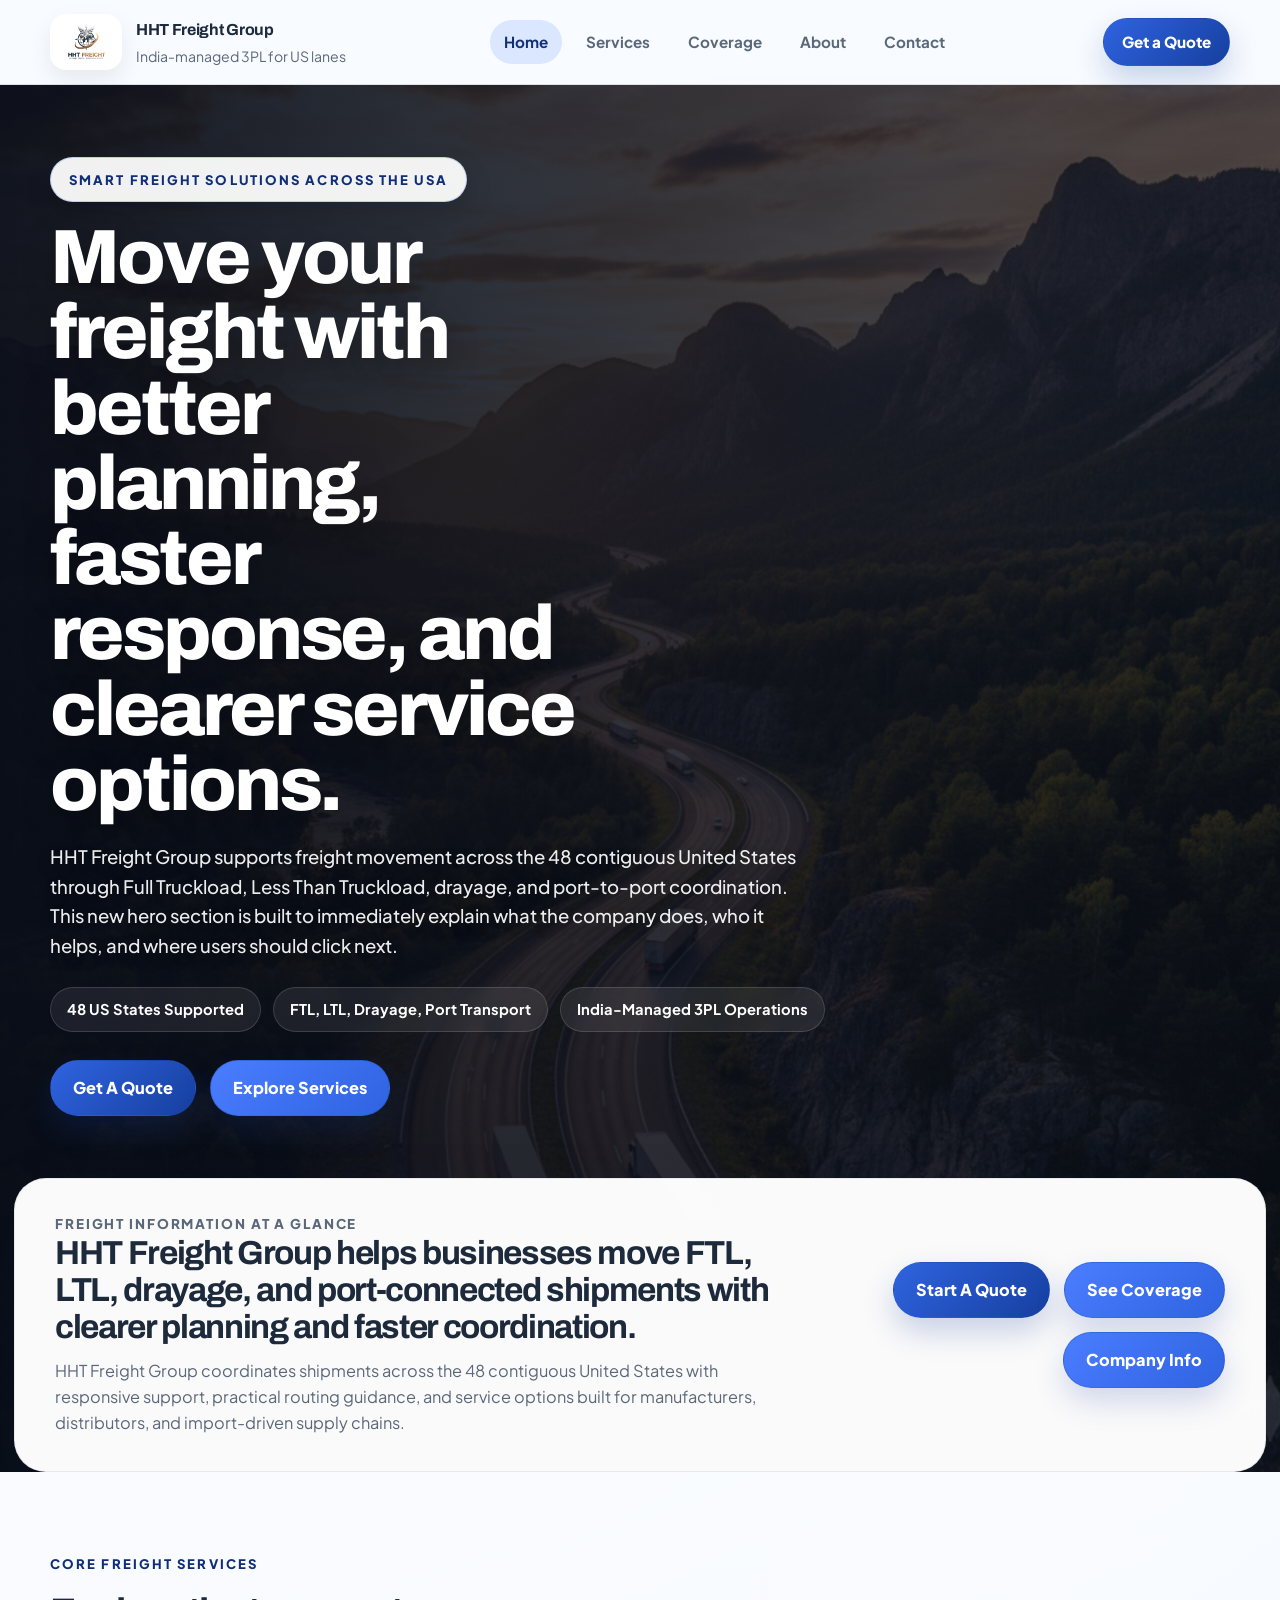
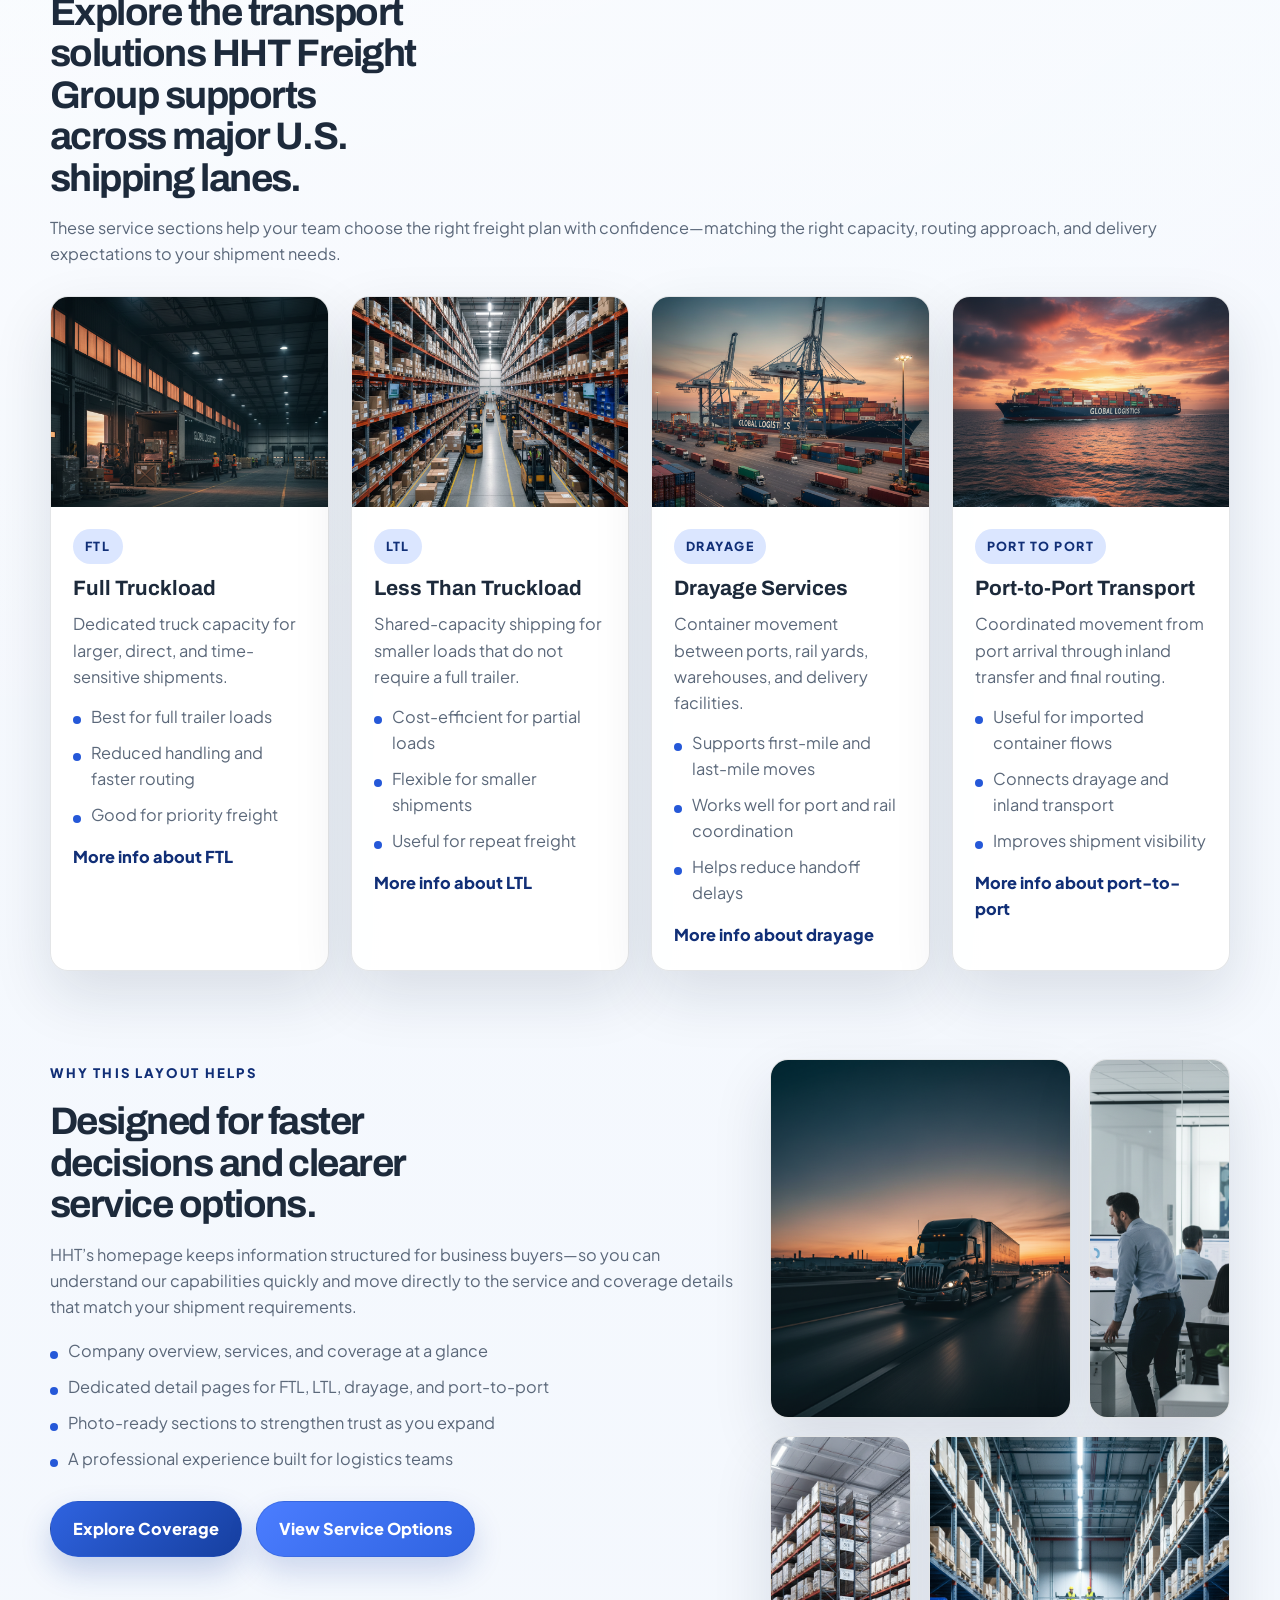
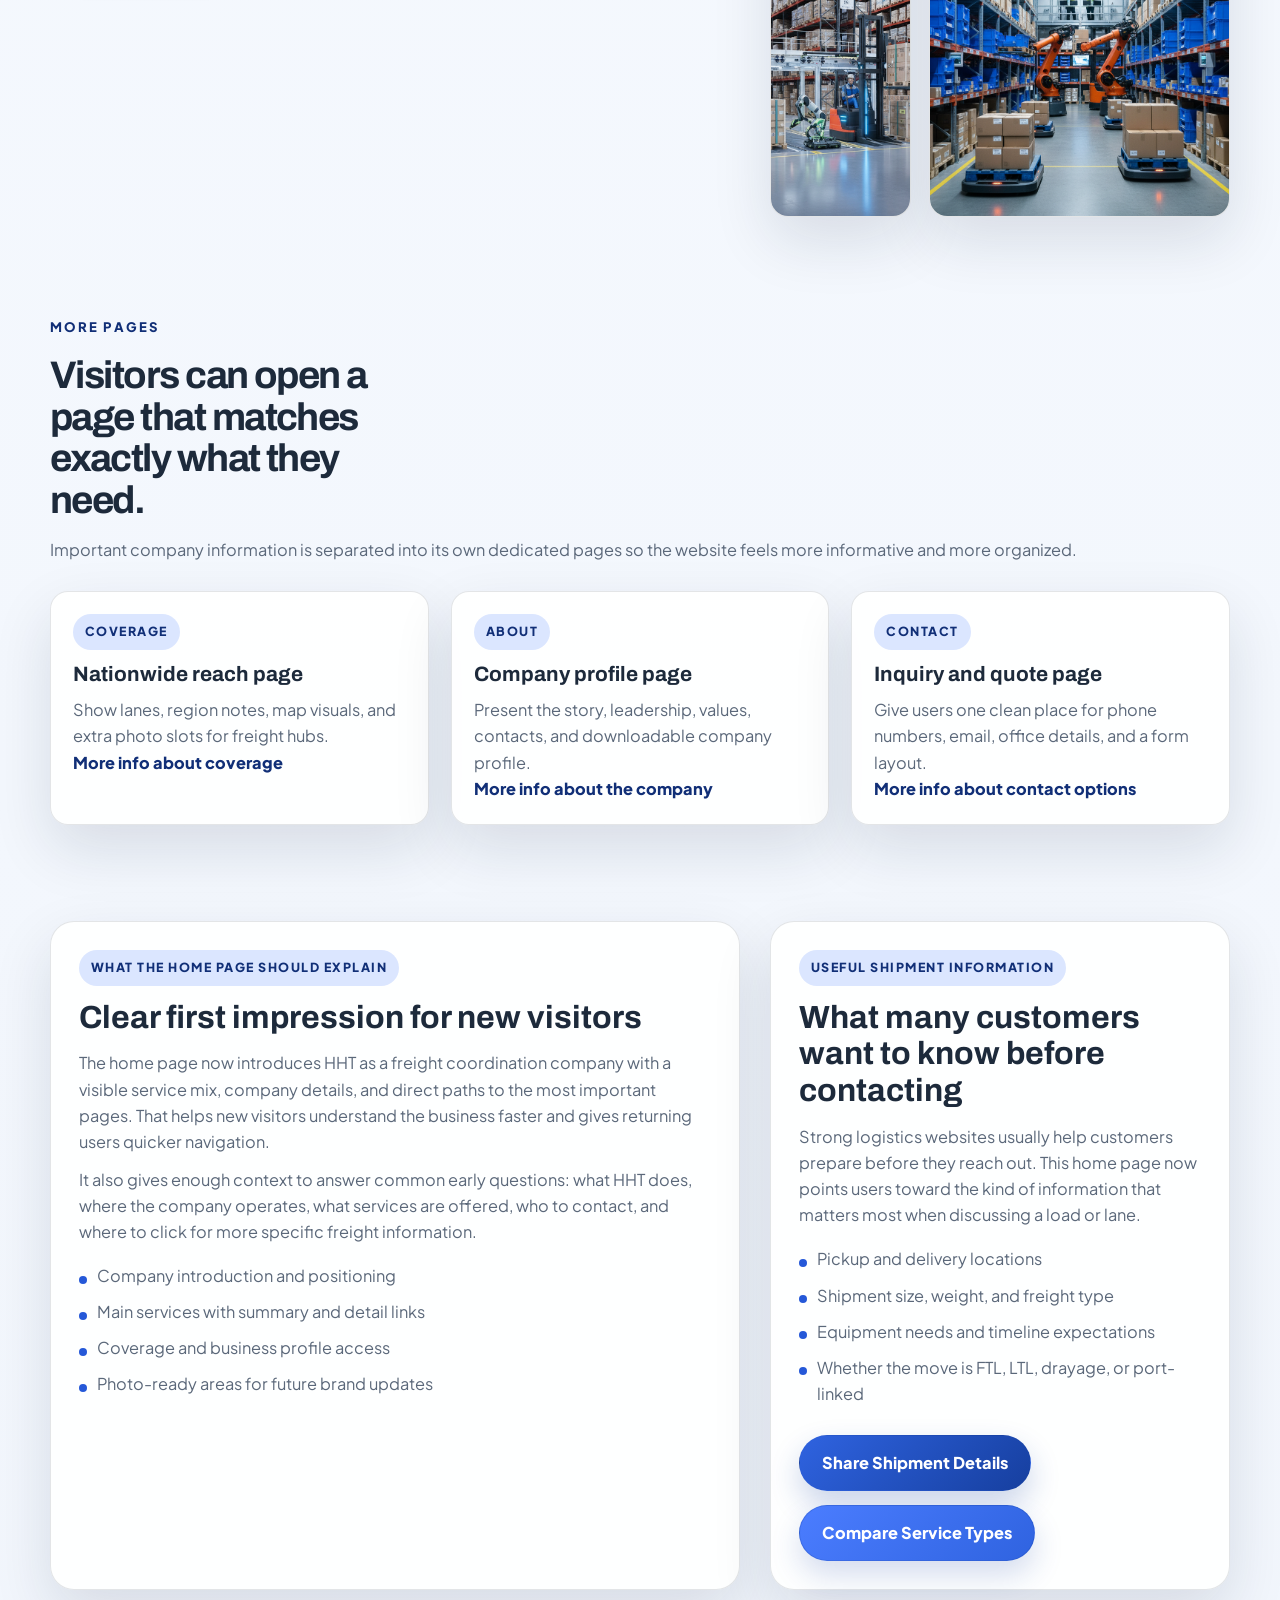
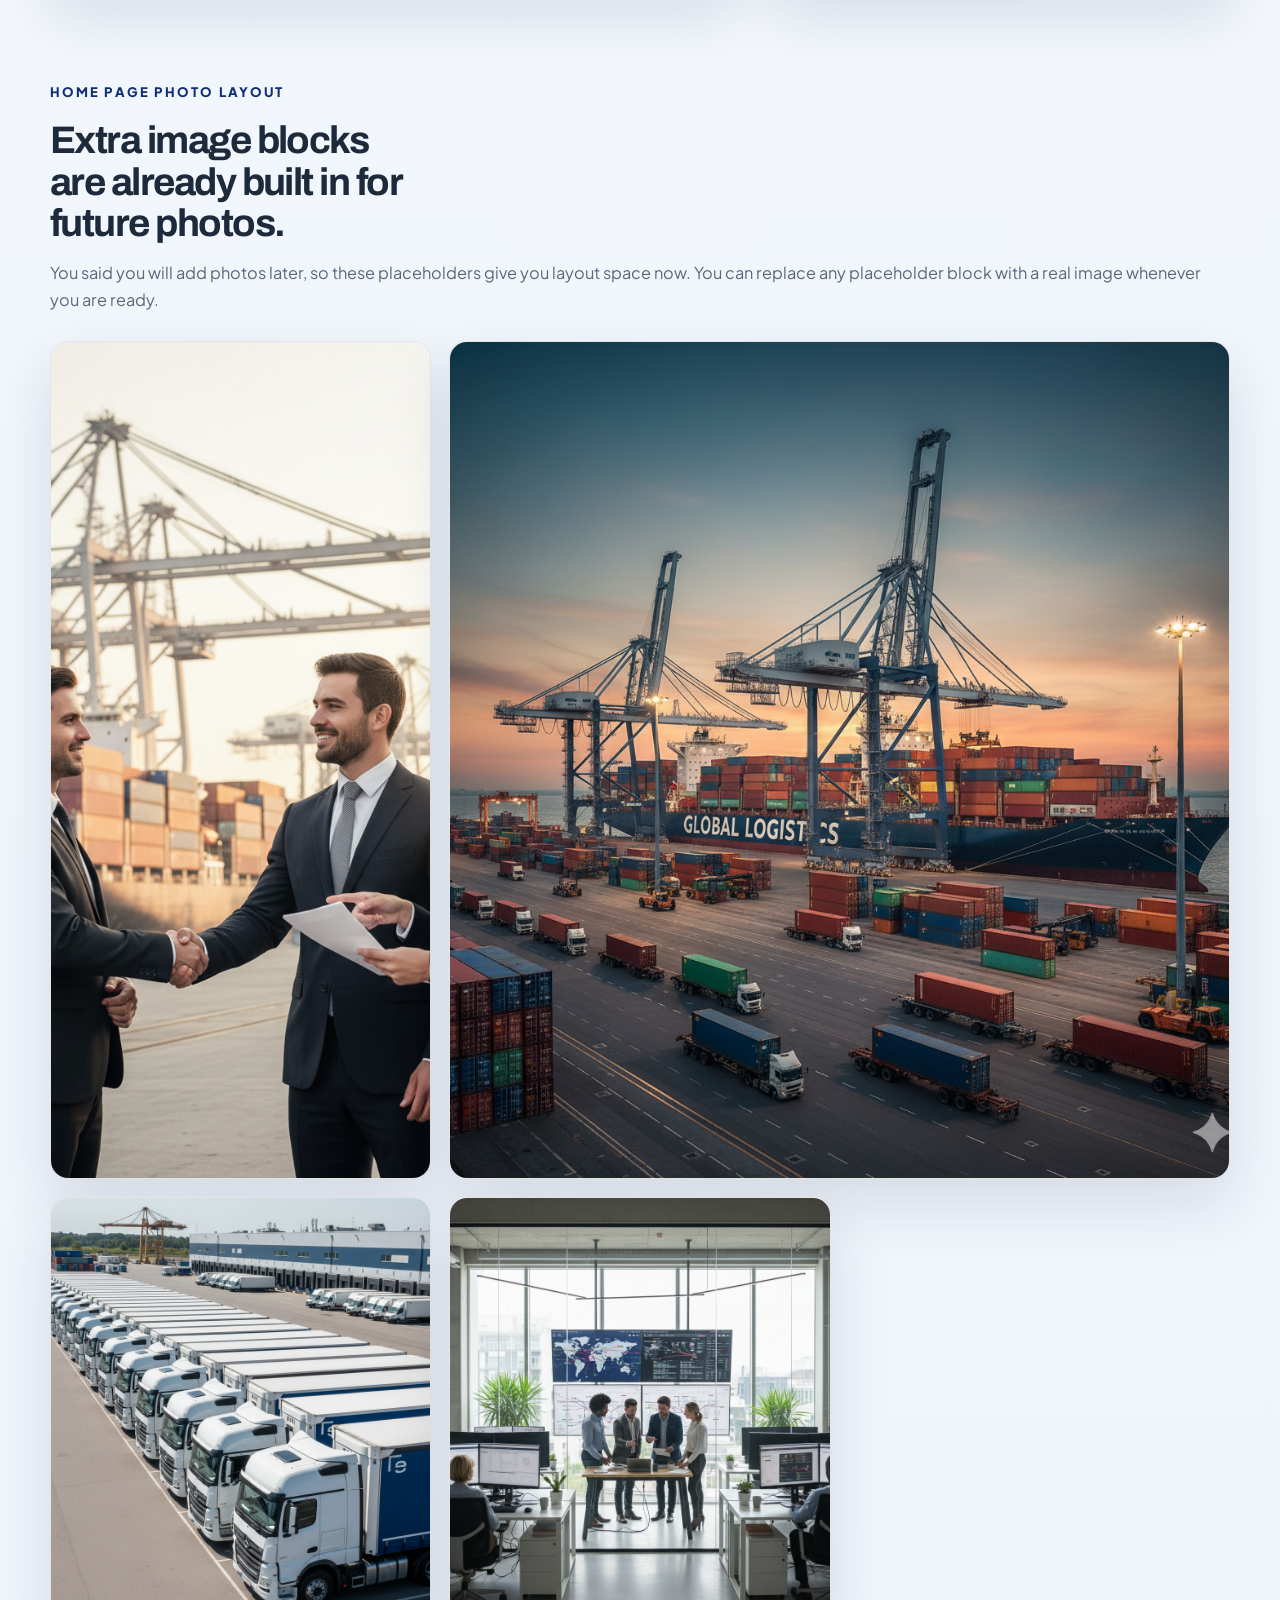
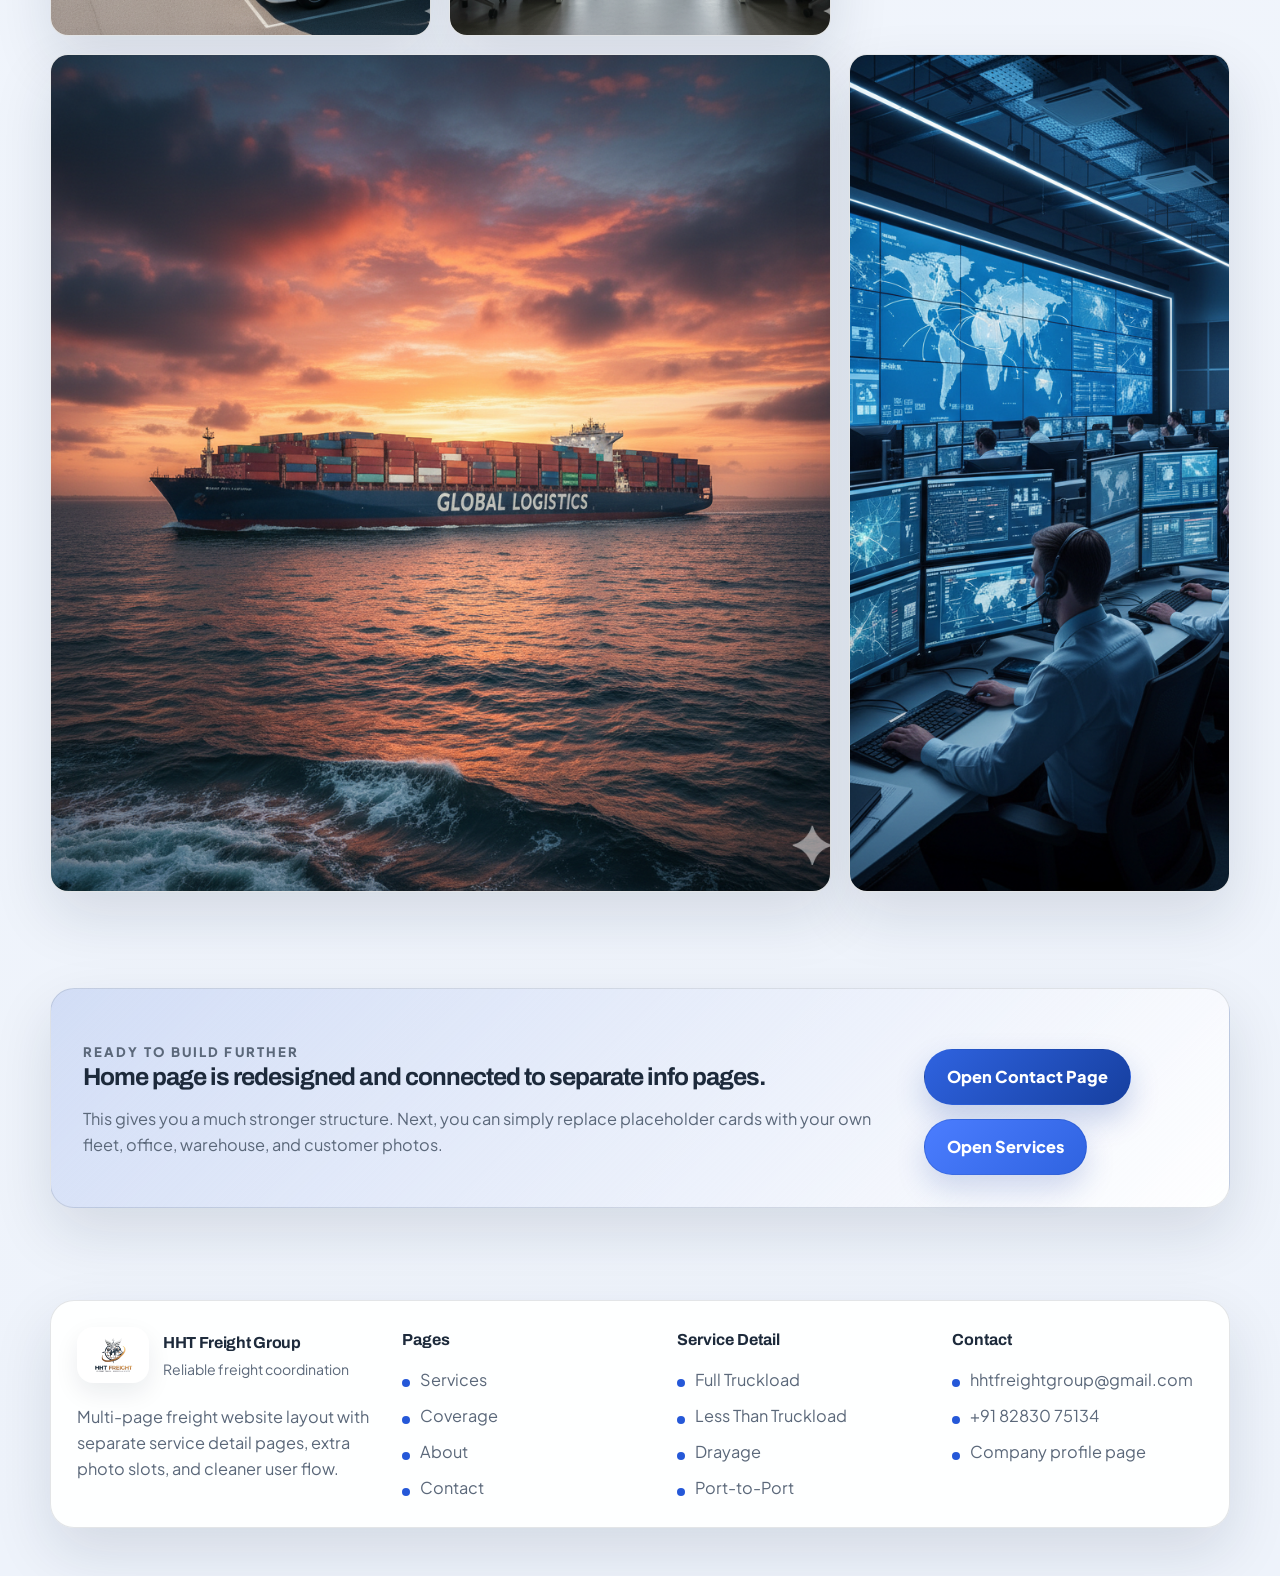
==== commit 9d618d5d: "Add files via upload" ====
--- a/index.html
+++ b/index.html
@@ -95,7 +95,7 @@
         <div class="section-head">
           <p class="section-kicker">Core Freight Services</p>
           <h2 class="section-title">Explore the transport solutions HHT Freight Group supports across major U.S. shipping lanes.</h2>
-          <p class="section-copy">These sections highlight how HHT handles full truckload, less than truckload, drayage, and port-linked freight so businesses can review suitable options for their shipping volume, routing needs, and delivery timelines.</p>
+            <p class="section-copy">These service sections help your team choose the right freight plan with confidence—matching the right capacity, routing approach, and delivery expectations to your shipment needs.</p>
         </div>
         <div class="service-card-grid">
           <article class="service-card">
@@ -170,17 +170,17 @@
       <div class="container split-layout">
         <div>
           <p class="section-kicker">Why This Layout Helps</p>
-          <h2 class="section-title">Short homepage sections and deeper pages for serious visitors.</h2>
-          <p class="section-copy">This approach gives HHT a clearer website structure. Visitors can quickly understand the company from the home page, then click into the exact page they want without scrolling through one very long single page.</p>
+          <h2 class="section-title">Designed for faster decisions and clearer service options.</h2>
+          <p class="section-copy">HHT’s homepage keeps information structured for business buyers—so you can understand our capabilities quickly and move directly to the service and coverage details that match your shipment requirements.</p>
           <ul class="list-check">
-            <li>Clear home page sections for company overview, services, and reach</li>
-            <li>Dedicated pages for users who want more details</li>
-            <li>Extra image areas ready for future photos</li>
-            <li>Cleaner brand presentation for business visitors</li>
+            <li>Company overview, services, and coverage at a glance</li>
+            <li>Dedicated detail pages for FTL, LTL, drayage, and port-to-port</li>
+            <li>Photo-ready sections to strengthen trust as you expand</li>
+            <li>A professional experience built for logistics teams</li>
           </ul>
           <div class="button-row">
-            <a class="button" href="coverage.html">See Coverage Page</a>
-            <a class="button button-secondary" href="services.html">Open Full Services Page</a>
+            <a class="button" href="coverage.html">Explore Coverage</a>
+            <a class="button button-secondary" href="services.html">View Service Options</a>
           </div>
         </div>
         <div class="photo-grid">
@@ -188,11 +188,11 @@
             <img src="hero-truck.jpg" alt="HHT truck moving freight on the road">
             <figcaption>Main home page road freight image</figcaption>
           </figure>
-          <article class="photo-card placeholder medium">
+          <article class="photo-card medium">
             <img src="home-team-01.jpg" alt="HHT Freight Group Team">
             <figcaption>Our Operations Team</figcaption>
           </article>
-          <article class="photo-card placeholder medium">
+          <article class="photo-card medium">
             <img src="home-yard-01.jpg" alt="Freight Yard Operations">
             <figcaption>Strategic Hub Management</figcaption>
           </article>
@@ -274,7 +274,7 @@
           <p class="section-copy">You said you will add photos later, so these placeholders give you layout space now. You can replace any placeholder block with a real image whenever you are ready.</p>
         </div>
         <div class="photo-grid">
-          <article class="photo-card placeholder medium">
+          <article class="photo-card medium">
             <img src="home-client-visit-01.jpg" alt="Client Consultation">
             <figcaption>Personalized Logistics Planning</figcaption>
           </article>
@@ -282,11 +282,11 @@
             <img src="port-logistics.jpg" alt="Port logistics coordination">
             <figcaption>Port coordination image for the home page</figcaption>
           </figure>
-          <article class="photo-card placeholder medium">
+          <article class="photo-card medium">
             <img src="home-fleet-02.jpg" alt="HHT Freight Fleet">
             <figcaption>Diverse Equipment Options</figcaption>
           </article>
-          <article class="photo-card placeholder medium">
+          <article class="photo-card medium">
             <img src="home-office-01.jpg" alt="HHT Registered Office">
             <figcaption>Our Management Center</figcaption>
           </article>
@@ -294,7 +294,7 @@
             <img src="cargo-ship.jpg" alt="Cargo ship and container logistics">
             <figcaption>Import and port-to-port movement image</figcaption>
           </figure>
-          <article class="photo-card placeholder medium">
+          <article class="photo-card medium">
             <img src="home-dispatch-01.jpg" alt="Dispatch Coordination">
             <figcaption>24/7 Dispatch Support</figcaption>
           </article>
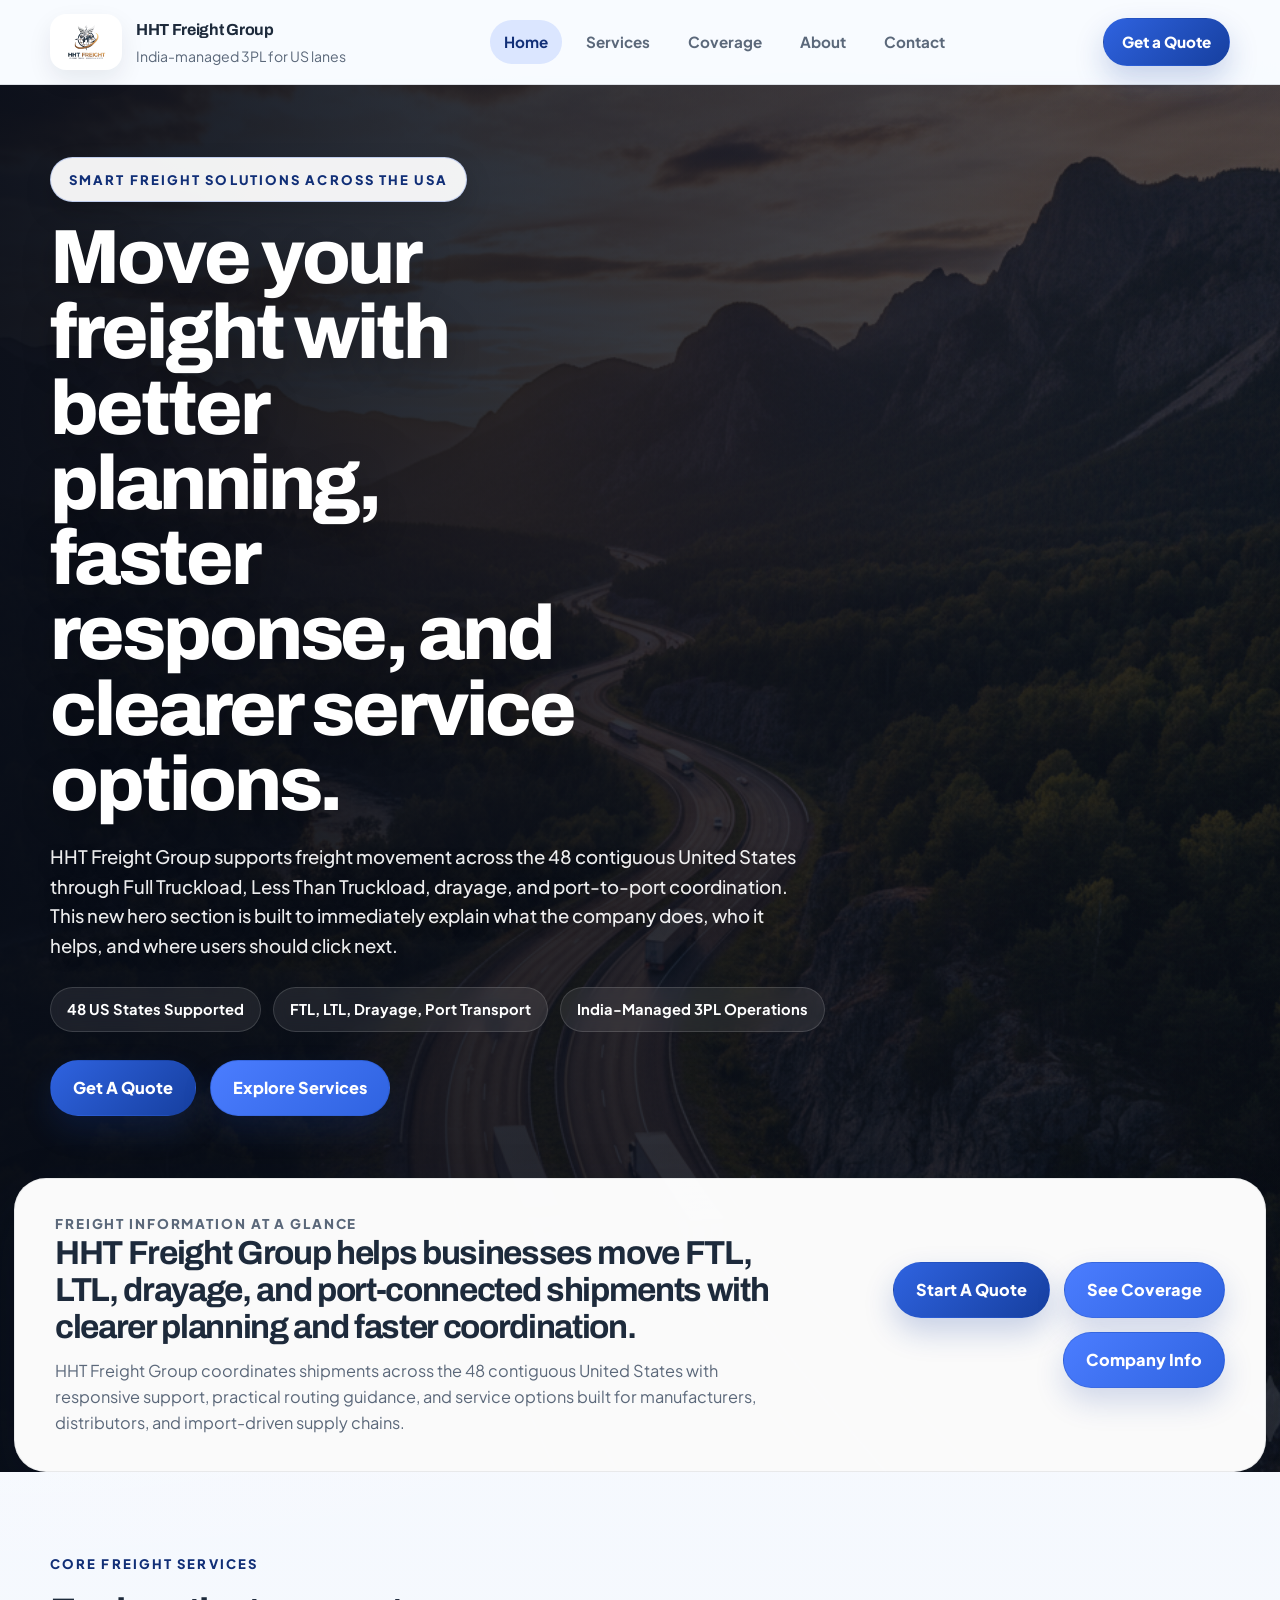
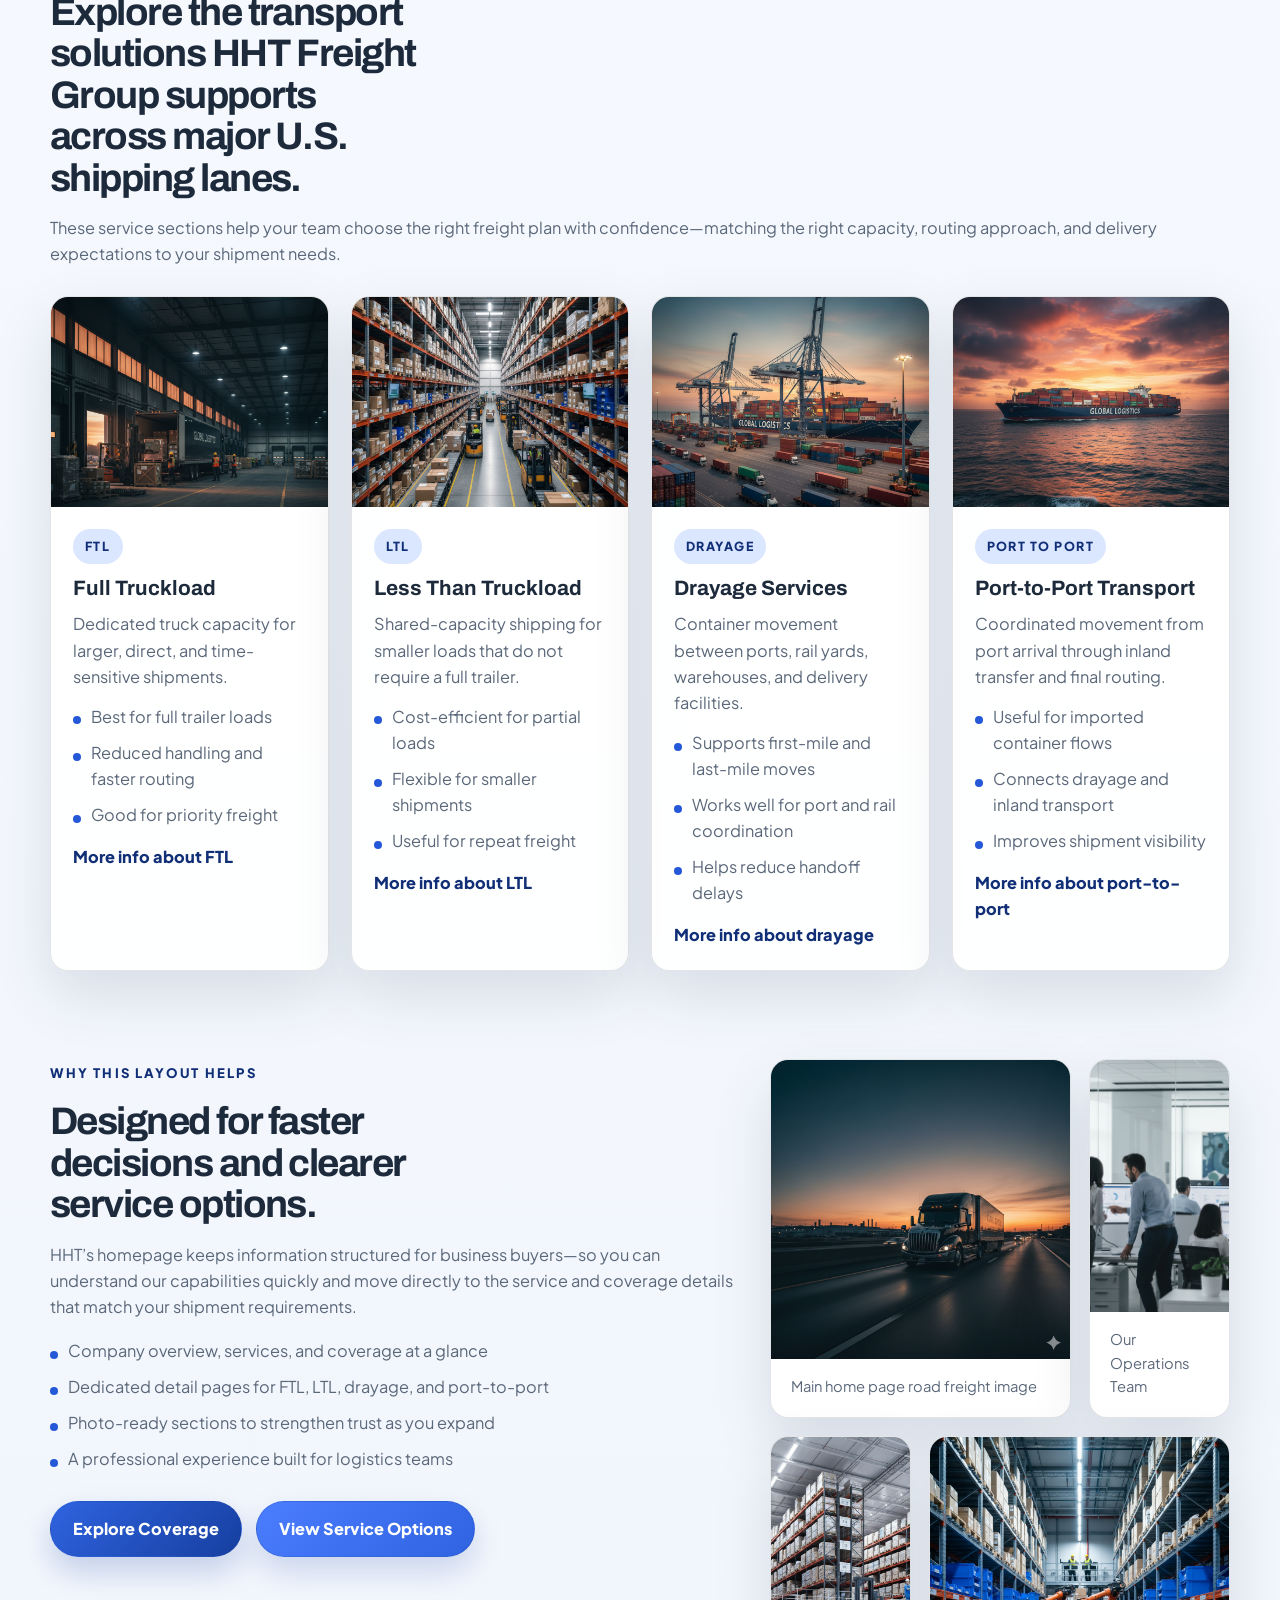
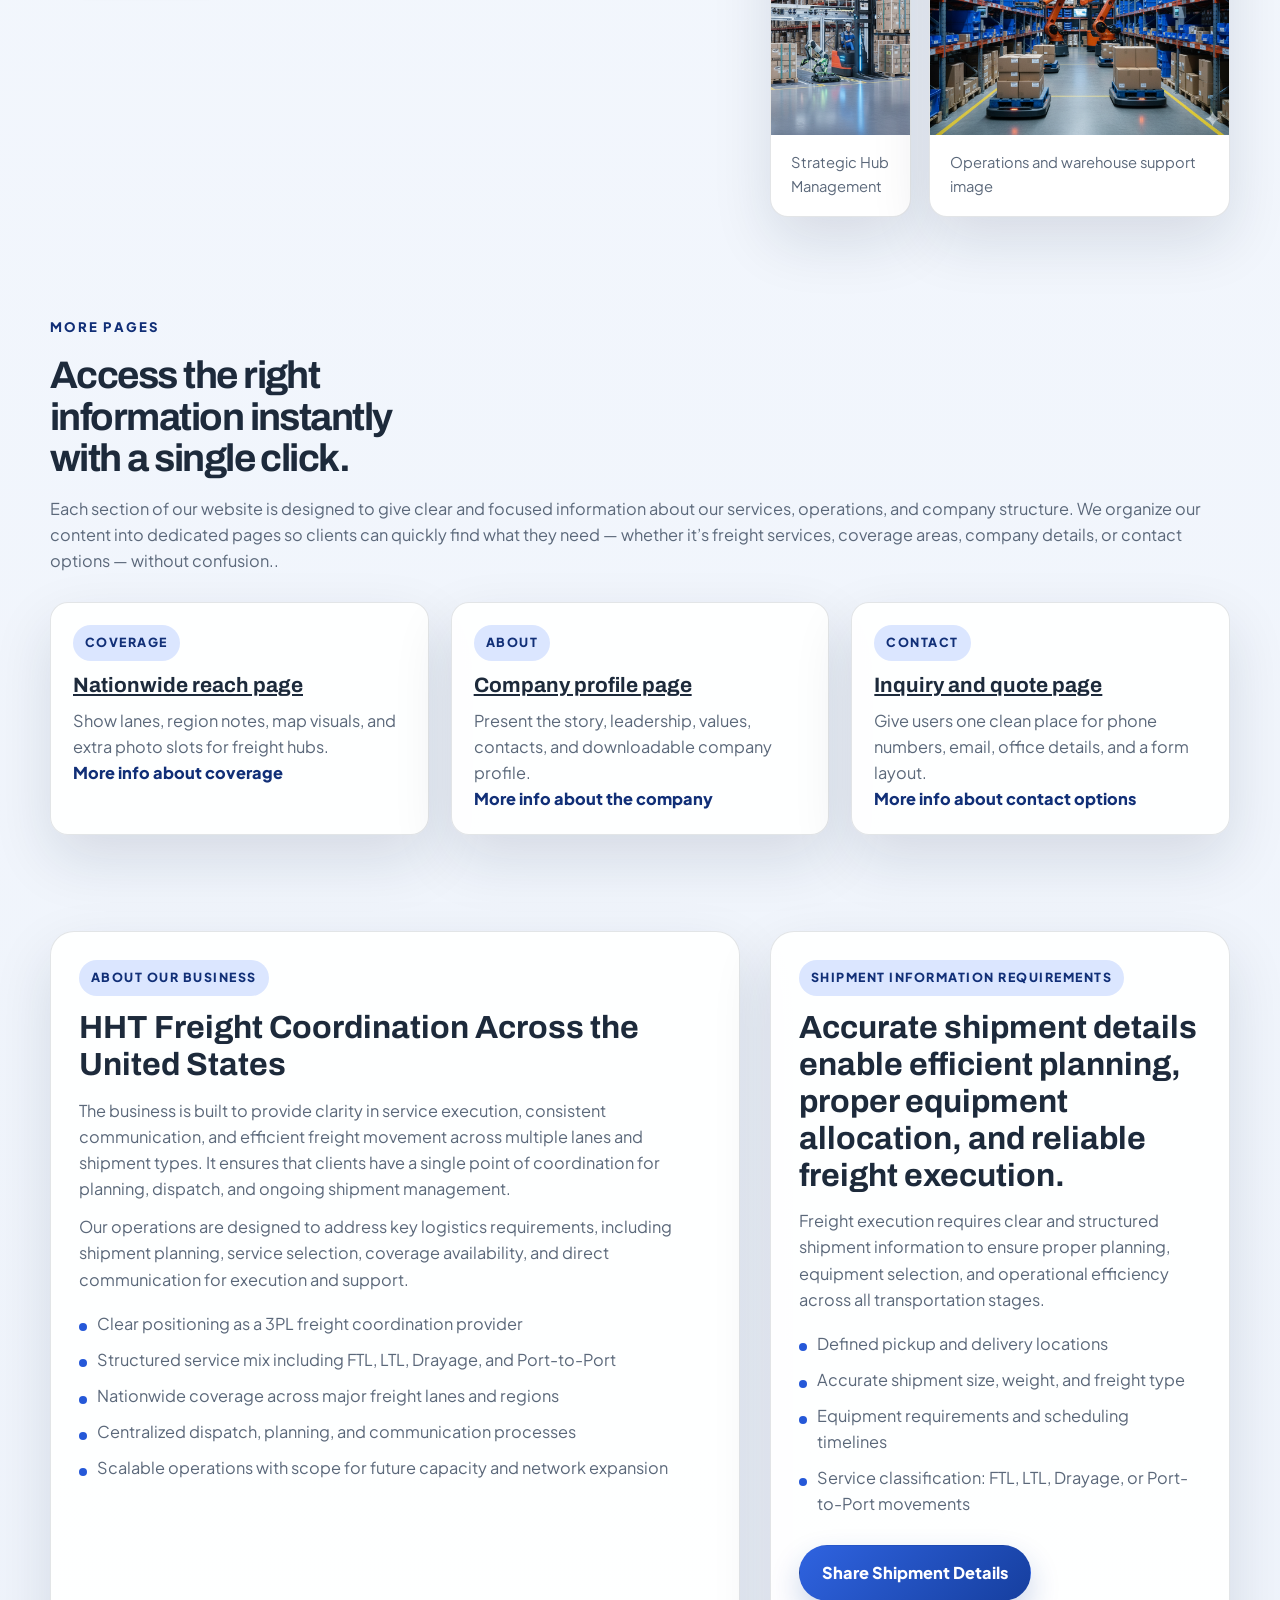
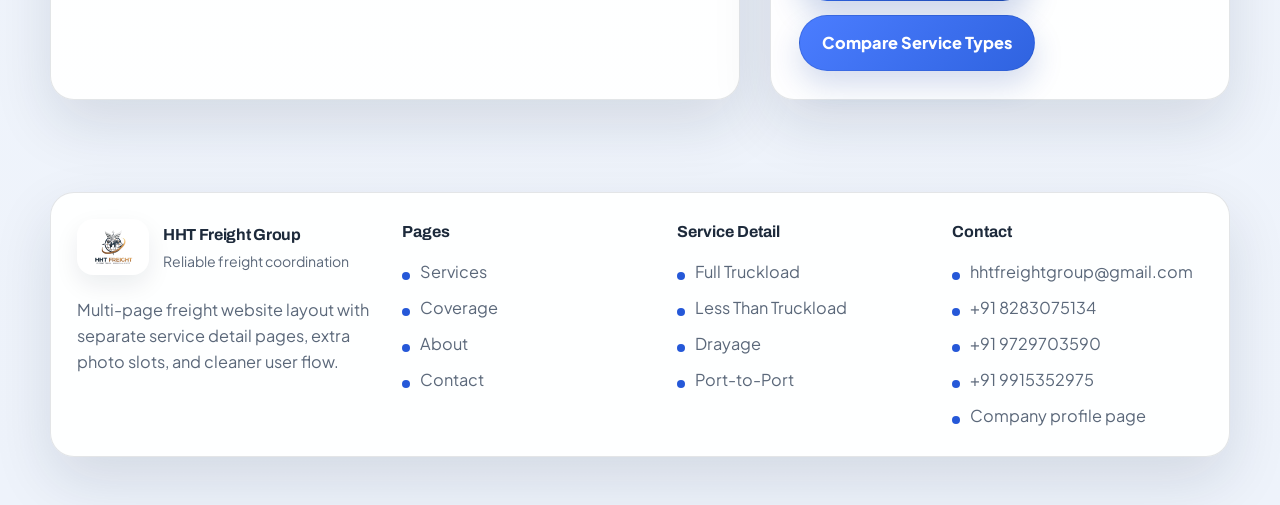
==== commit e23aeb6a: "Add files via upload" ====
--- a/index.html
+++ b/index.html
@@ -12,13 +12,14 @@
     /* Global image fit fix */
     img {
       width: 100%;
-      height: 100%;
+      height: auto;
       object-fit: cover;
       display: block;
     }
     .service-card-media, .photo-card, .hero-media {
       overflow: hidden;
     }
+    
   </style>
 </head>
 <body class="page-home intro-active">
@@ -208,25 +209,27 @@
       <div class="container">
         <div class="section-head">
           <p class="section-kicker">More Pages</p>
-          <h2 class="section-title">Visitors can open a page that matches exactly what they need.</h2>
-          <p class="section-copy">Important company information is separated into its own dedicated pages so the website feels more informative and more organized.</p>
+          <h2 class="section-title">Access the right information instantly with a single click.</h2>
+          <p class="section-copy">Each section of our website is designed to give clear and focused information about our services, operations, and company structure.
+
+We organize our content into dedicated pages so clients can quickly find what they need — whether it’s freight services, coverage areas, company details, or contact options — without confusion..</p>
         </div>
         <div class="spotlight-grid">
           <article class="spotlight-card">
             <span class="tag">Coverage</span>
-            <h3>Nationwide reach page</h3>
+            <h3><a href="coverage.html" class="title-link">Nationwide reach page</a></h3>
             <p>Show lanes, region notes, map visuals, and extra photo slots for freight hubs.</p>
             <a class="text-link" href="coverage.html">More info about coverage</a>
           </article>
           <article class="spotlight-card">
             <span class="tag">About</span>
-            <h3>Company profile page</h3>
+           <h3><a href="about.html" class="title-link">Company profile page</a></h3>
             <p>Present the story, leadership, values, contacts, and downloadable company profile.</p>
             <a class="text-link" href="about.html">More info about the company</a>
           </article>
           <article class="spotlight-card">
             <span class="tag">Contact</span>
-            <h3>Inquiry and quote page</h3>
+            <h3><a href="contact.html" class="title-link">Inquiry and quote page</a></h3>
             <p>Give users one clean place for phone numbers, email, office details, and a form layout.</p>
             <a class="text-link" href="contact.html">More info about contact options</a>
           </article>
@@ -237,26 +240,38 @@
     <section class="section">
       <div class="container split-layout">
         <div class="detail-copy">
-          <span class="tag">What The Home Page Should Explain</span>
-          <h2>Clear first impression for new visitors</h2>
-          <p>The home page now introduces HHT as a freight coordination company with a visible service mix, company details, and direct paths to the most important pages. That helps new visitors understand the business faster and gives returning users quicker navigation.</p>
-          <p>It also gives enough context to answer common early questions: what HHT does, where the company operates, what services are offered, who to contact, and where to click for more specific freight information.</p>
+          <span class="tag">About Our Business</span>
+          <h2><h2>HHT Freight Coordination Across the United States</h2></h2>
+          <p>The business is built to provide clarity in service execution, consistent communication, and efficient freight movement across multiple lanes and shipment types. It ensures that clients have a single point of coordination for planning, dispatch, and ongoing shipment management.
+</p>
+          <p>Our operations are designed to address key logistics requirements, including shipment planning, service selection, coverage availability, and direct communication for execution and support.
+</p>
           <ul class="list-check">
-            <li>Company introduction and positioning</li>
-            <li>Main services with summary and detail links</li>
-            <li>Coverage and business profile access</li>
-            <li>Photo-ready areas for future brand updates</li>
+              <li>Clear positioning as a 3PL freight coordination provider</li>
+
+              <li>Structured service mix including FTL, LTL, Drayage, and Port-to-Port</li>
+
+              <li>Nationwide coverage across major freight lanes and regions</li>
+
+              <li>Centralized dispatch, planning, and communication processes</li>
+                <li>Scalable operations with scope for future capacity and network expansion</li>
+
           </ul>
         </div>
         <div class="detail-copy">
-          <span class="tag">Useful Shipment Information</span>
-          <h2>What many customers want to know before contacting</h2>
-          <p>Strong logistics websites usually help customers prepare before they reach out. This home page now points users toward the kind of information that matters most when discussing a load or lane.</p>
+          <span class="tag">Shipment Information Requirements</span>
+          <h2>Accurate shipment details enable efficient planning, proper equipment allocation, and reliable freight execution.</h2>
+          <p>Freight execution requires clear and structured shipment information to ensure proper planning, equipment selection, and operational efficiency across all transportation stages.
+</p>
           <ul class="list-check">
-            <li>Pickup and delivery locations</li>
-            <li>Shipment size, weight, and freight type</li>
-            <li>Equipment needs and timeline expectations</li>
-            <li>Whether the move is FTL, LTL, drayage, or port-linked</li>
+              <li>Defined pickup and delivery locations</li>
+
+              <li>Accurate shipment size, weight, and freight type</li>
+
+              <li>Equipment requirements and scheduling timelines</li>
+
+              <li>Service classification: FTL, LTL, Drayage, or Port-to-Port movements</li>
+
           </ul>
           <div class="button-row">
             <a class="button" href="contact.html">Share Shipment Details</a>
@@ -265,42 +280,43 @@
         </div>
       </div>
     </section>
-
-    <section class="section section-alt">
-      <div class="container">
-        <div class="section-head">
-          <p class="section-kicker">Home Page Photo Layout</p>
-          <h2 class="section-title">Extra image blocks are already built in for future photos.</h2>
-          <p class="section-copy">You said you will add photos later, so these placeholders give you layout space now. You can replace any placeholder block with a real image whenever you are ready.</p>
-        </div>
-        <div class="photo-grid">
-          <article class="photo-card medium">
-            <img src="home-client-visit-01.jpg" alt="Client Consultation">
-            <figcaption>Personalized Logistics Planning</figcaption>
-          </article>
-          <figure class="photo-card wide">
-            <img src="port-logistics.jpg" alt="Port logistics coordination">
-            <figcaption>Port coordination image for the home page</figcaption>
-          </figure>
-          <article class="photo-card medium">
-            <img src="home-fleet-02.jpg" alt="HHT Freight Fleet">
-            <figcaption>Diverse Equipment Options</figcaption>
-          </article>
-          <article class="photo-card medium">
-            <img src="home-office-01.jpg" alt="HHT Registered Office">
-            <figcaption>Our Management Center</figcaption>
-          </article>
-          <figure class="photo-card wide">
-            <img src="cargo-ship.jpg" alt="Cargo ship and container logistics">
-            <figcaption>Import and port-to-port movement image</figcaption>
-          </figure>
-          <article class="photo-card medium">
-            <img src="home-dispatch-01.jpg" alt="Dispatch Coordination">
-            <figcaption>24/7 Dispatch Support</figcaption>
-          </article>
-        </div>
-      </div>
-    </section>
+<!---->
+<!--
+<section class="section section-alt">
+  <div class="container">
+    <div class="section-head">
+      <p class="section-kicker">Home Page Photo Layout</p>
+      <h2 class="section-title">Extra image blocks are already built in for future photos.</h2>
+      <p class="section-copy">You said you will add photos later, so these placeholders give you layout space now. You can replace any placeholder block with a real image whenever you are ready.</p>
+    </div>
+    <div class="photo-grid">
+      <article class="photo-card medium">
+        <img src="home-client-visit-01.jpg" alt="Client Consultation">
+        <figcaption>Personalized Logistics Planning</figcaption>
+      </article>
+      <figure class="photo-card wide">
+        <img src="port-logistics.jpg" alt="Port logistics coordination">
+        <figcaption>Port coordination image for the home page</figcaption>
+      </figure>
+      <article class="photo-card medium">
+        <img src="home-fleet-02.jpg" alt="HHT Freight Fleet">
+        <figcaption>Diverse Equipment Options</figcaption>
+      </article>
+      <article class="photo-card medium">
+        <img src="home-office-01.jpg" alt="HHT Registered Office">
+        <figcaption>Our Management Center</figcaption>
+      </article>
+      <figure class="photo-card wide">
+        <img src="cargo-ship.jpg" alt="Cargo ship and container logistics">
+        <figcaption>Import and port-to-port movement image</figcaption>
+      </figure>
+      <article class="photo-card medium">
+        <img src="home-dispatch-01.jpg" alt="Dispatch Coordination">
+        <figcaption>24/7 Dispatch Support</figcaption>
+      </article>
+    </div>
+  </div>
+</section>
 
     <section class="section">
       <div class="container">
@@ -318,7 +334,7 @@
       </div>
     </section>
   </main>
-
+-->
   <footer class="site-footer">
     <div class="container footer-grid">
       <div>
@@ -353,7 +369,9 @@
         <h3>Contact</h3>
         <ul class="footer-links">
           <li><a href="mailto:hhtfreightgroup@gmail.com">hhtfreightgroup@gmail.com</a></li>
-          <li><a href="tel:+918283075134">+91 82830 75134</a></li>
+          <li><a href="tel:+918283075134">+91 8283075134</a></li>
+          <li><a href="tel:+919729703590">+91 9729703590</a></li>
+          <li><a href="tel:+919915352975">+91 9915352975</a></li>
           <li><a href="about.html">Company profile page</a></li>
         </ul>
       </div>
@@ -441,5 +459,19 @@
       window.setTimeout(finishIntro, 1700);
     }());
   </script>
+  <script>
+const observer = new IntersectionObserver((entries) => {
+  entries.forEach((entry) => {
+    if (entry.isIntersecting) {
+      entry.target.classList.add("show");
+    }
+  });
+}, { threshold: 0.15 });
+
+document.querySelectorAll("section").forEach((section) => {
+  section.classList.add("fade-up");
+  observer.observe(section);
+});
+</script>
 </body>
 </html>
--- a/site.css
+++ b/site.css
@@ -790,6 +790,8 @@
   grid-column: span 4;
   min-height: 190px;
   margin: 0;
+  display: flex;
+  flex-direction: column;
   border-radius: var(--radius-small);
   overflow: hidden;
   border: 1px solid var(--line);
@@ -805,10 +807,14 @@
   grid-column: span 4;
 }
 
+.photo-card.full {
+  grid-column: span 12;
+}
+
 .photo-card img {
   width: 100%;
-  height: 100%;
-  min-height: 190px;
+  flex: 1;
+  min-height: 0;
   object-fit: cover;
 }
 
@@ -1219,3 +1225,15 @@
     animation: none;
   }
 }
+/* SCROLL ANIMATION */
+
+.fade-up {
+  opacity: 0;
+  transform: translateY(40px);
+  transition: all 0.8s ease;
+}
+
+.fade-up.show {
+  opacity: 1;
+  transform: translateY(0);
+}
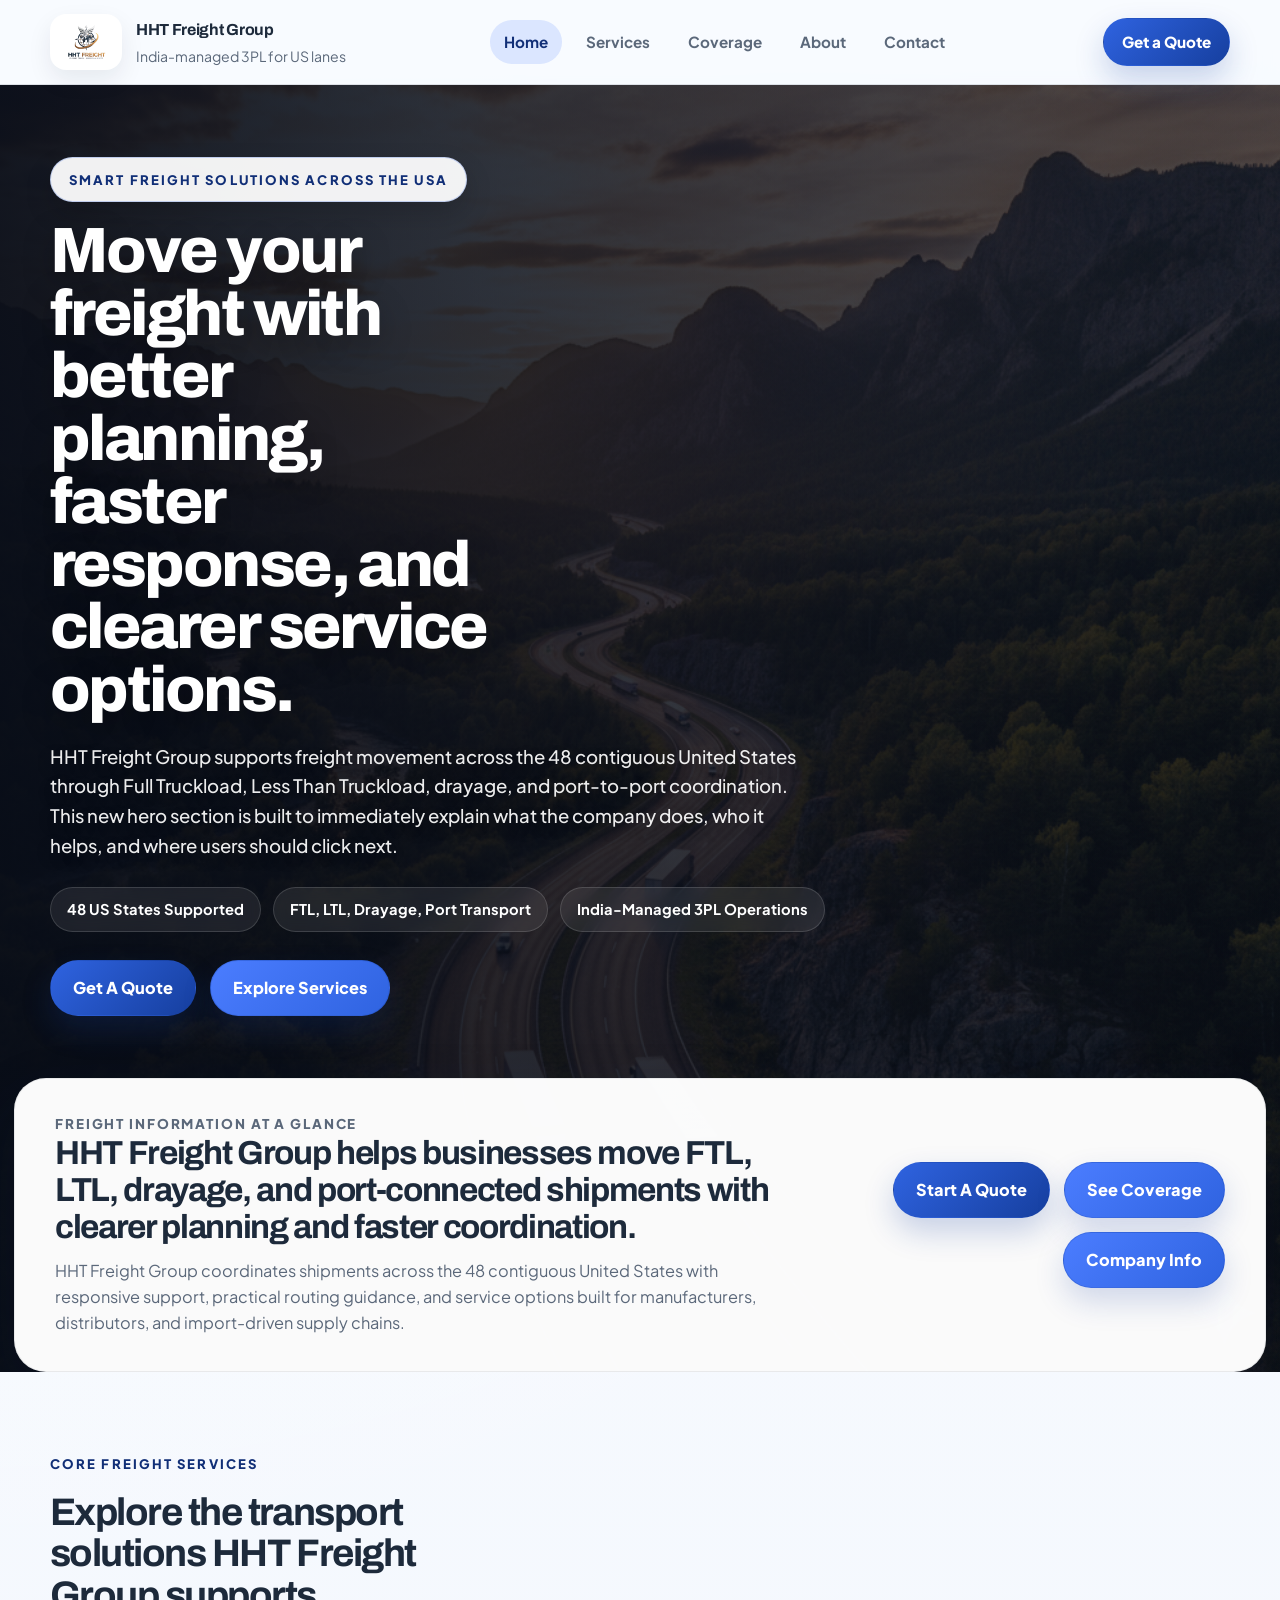
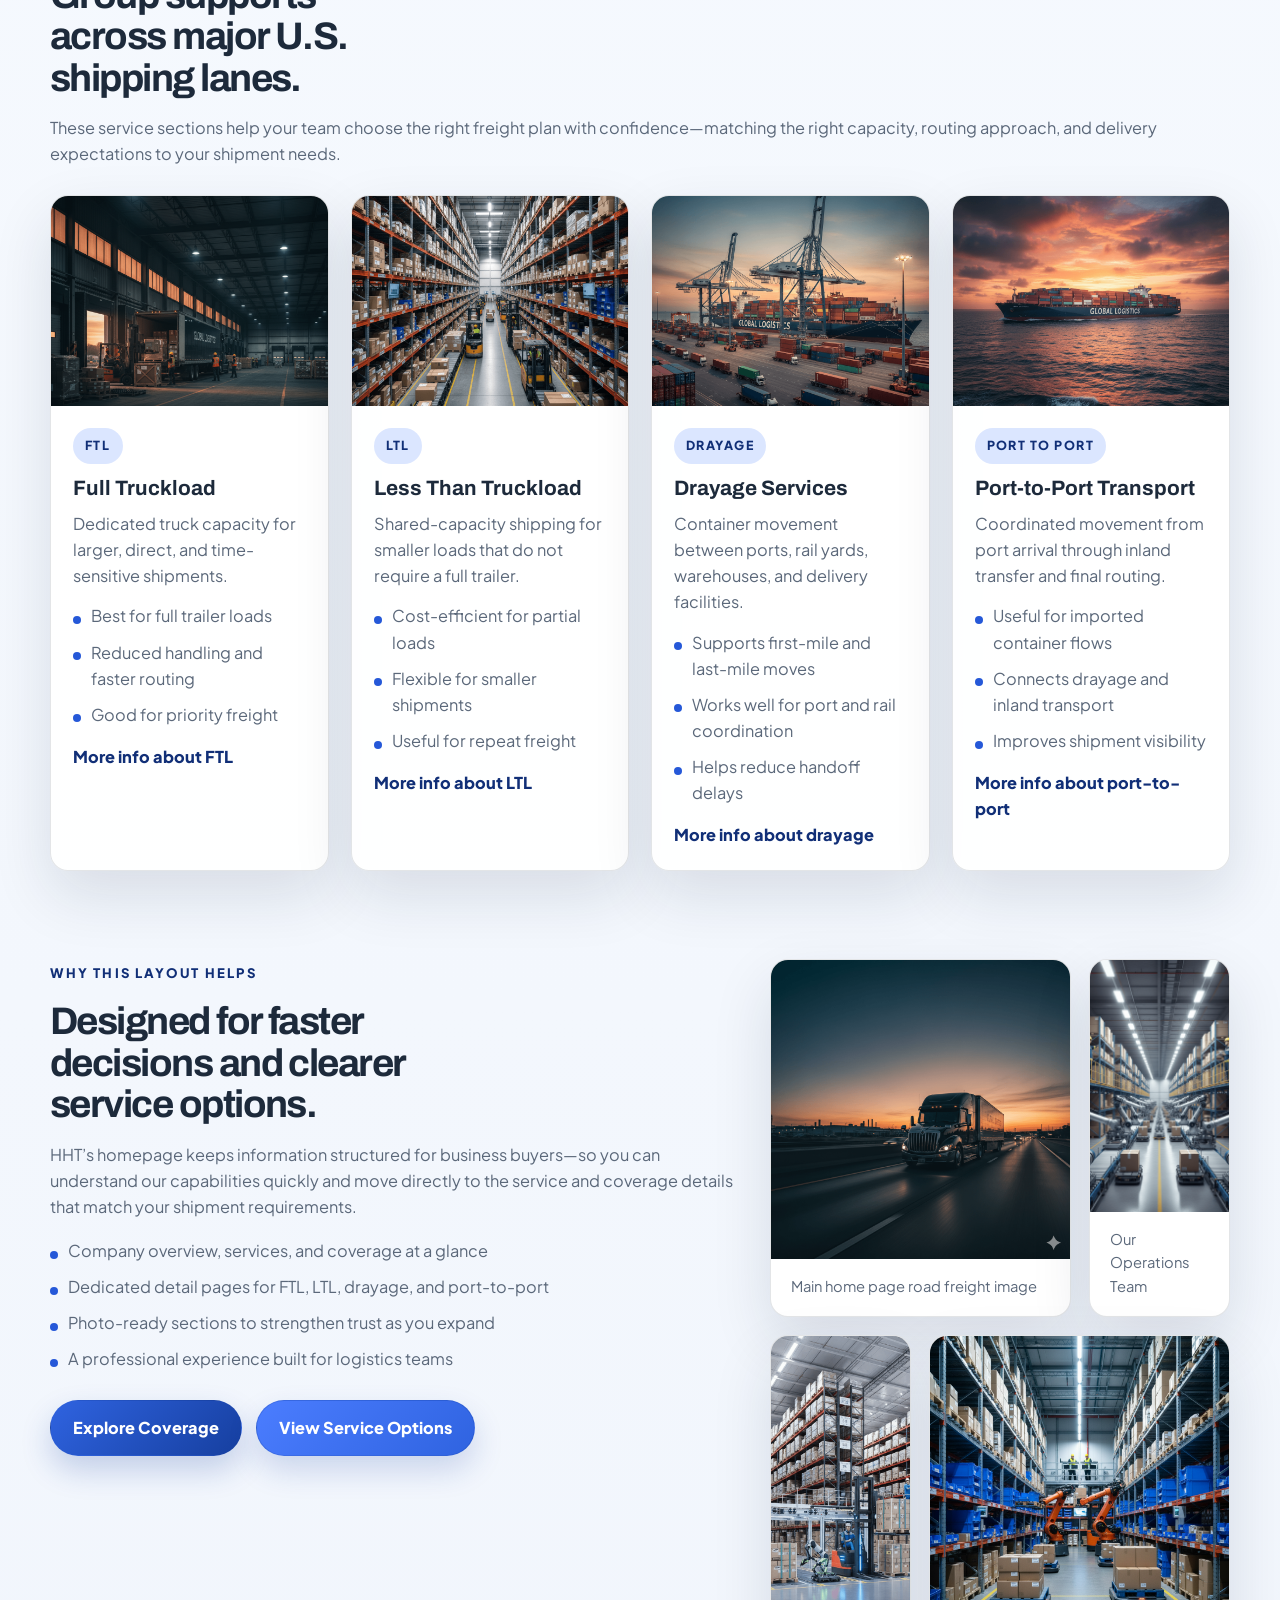
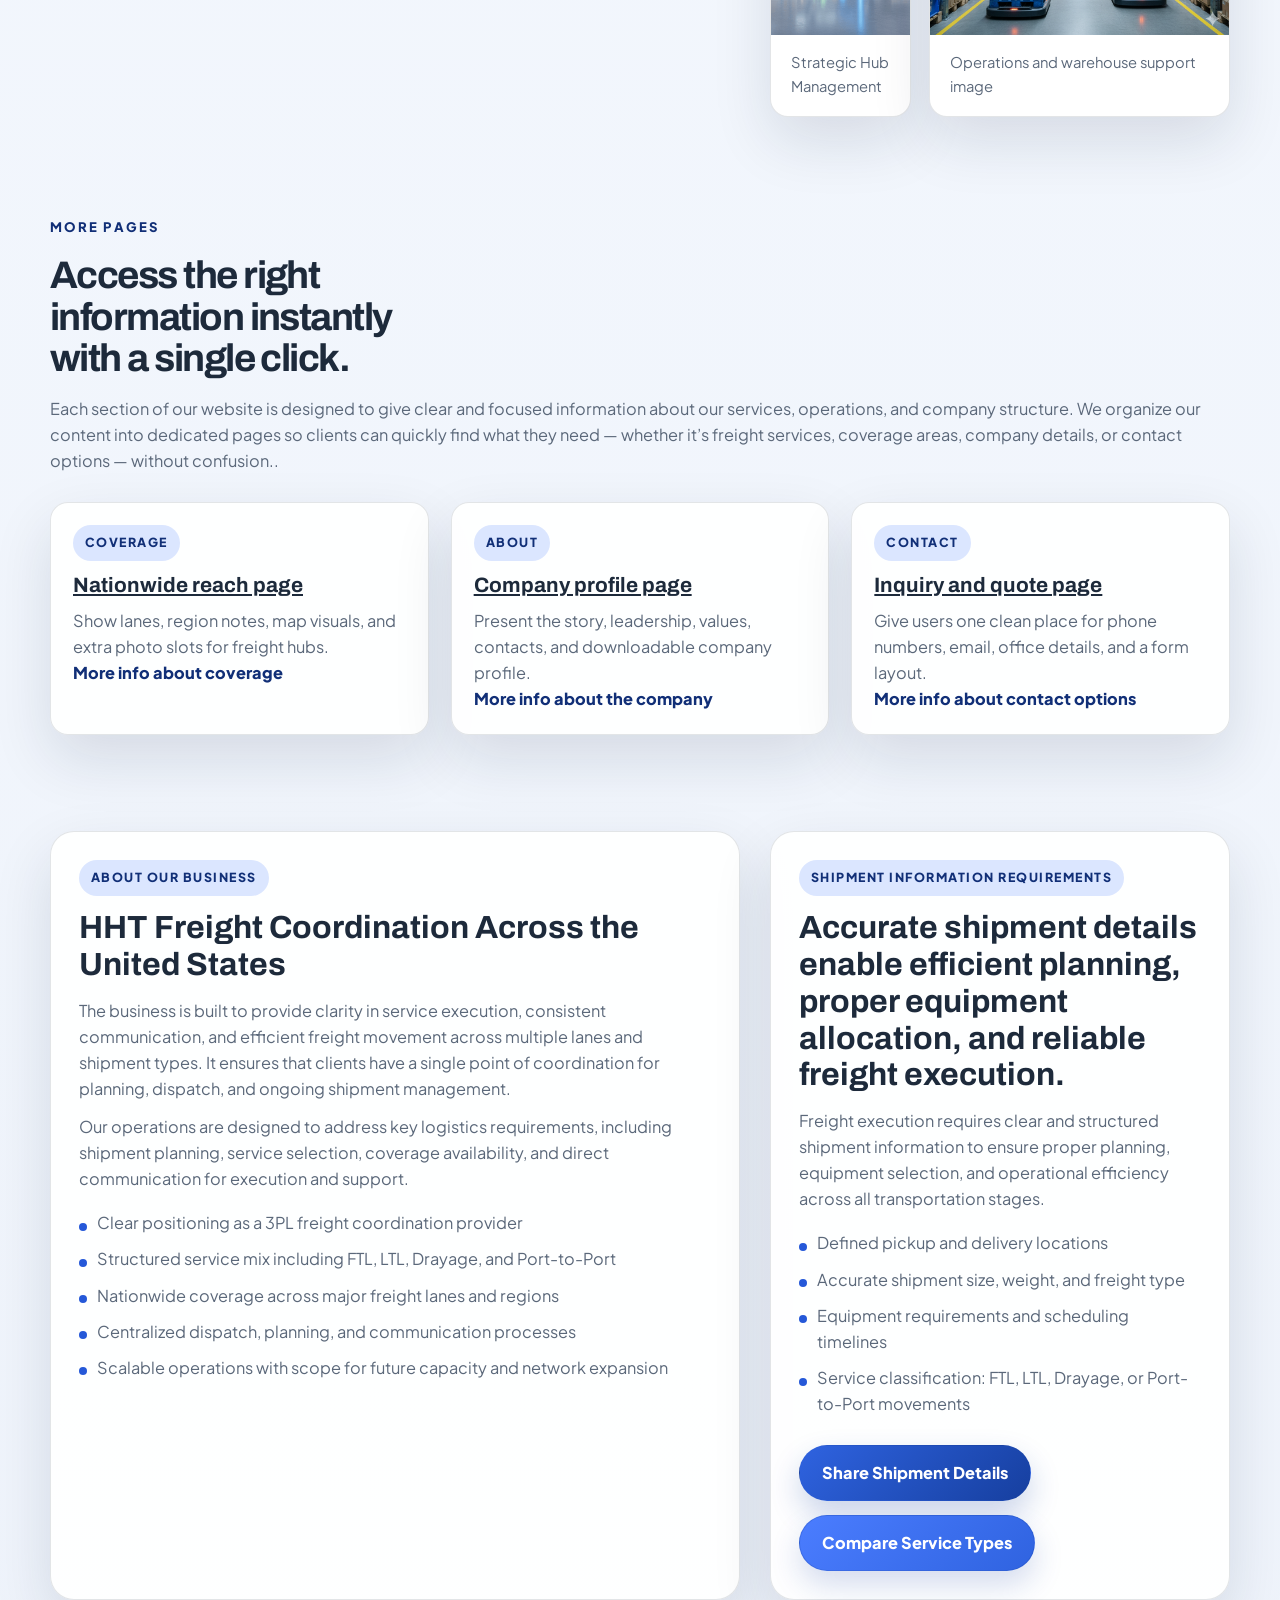
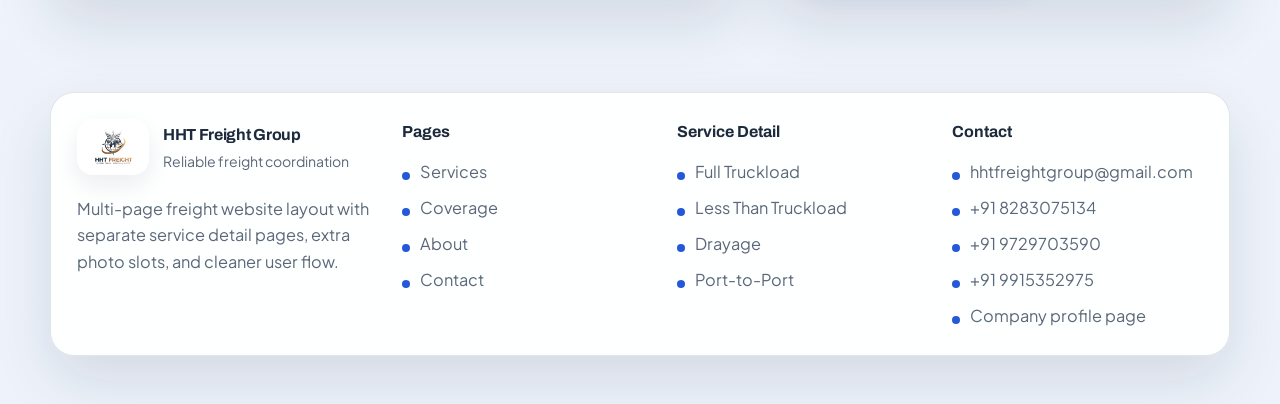
==== commit c0511c16: "Add files via upload" ====
--- a/index.html
+++ b/index.html
@@ -23,14 +23,24 @@
   </style>
 </head>
 <body class="page-home intro-active">
-  <div class="intro-screen" id="introScreen" aria-hidden="true">
-    <div class="intro-card">
-      <div class="intro-logo">
-        <img src="logo.jpg" alt="HHT Freight Group logo">
-      </div>
-      <h1 class="intro-title">HHT <span>Freight</span> Group</h1>
-      <p class="intro-copy">Reliable freight coordination across the USA.</p>
+
+<!-- SPLASH SCREEN -->
+<div class="intro-screen" id="introScreen">
+  <div class="intro-watermark">
+  
+</div>
+<div class="intro-watermark">
+  <div class="wm-top">HHT FREIGHT</div>
+  <div class="wm-bottom">GROUP</div>
+</div>
+  <div class="intro-card">
+    <div class="intro-logo">
+      <img src="logo.jpg" alt="HHT Freight Group logo">
     </div>
+    <h1 class="intro-title">HHT <span>Freight</span> Group</h1>
+    <p class="intro-copy">Reliable freight coordination across the USA.</p>
+  </div>
+</div>
   </div>
   <div class="site-shell">
   <header class="site-header">
--- a/site.css
+++ b/site.css
@@ -1236,4 +1236,53 @@
 .fade-up.show {
   opacity: 1;
   transform: translateY(0);
+}
+.hero-display {
+  font-size: 4rem !important;
+}
+/* ===== FINAL WATERMARK FIX ===== */
+
+.intro-watermark {
+  position: absolute;
+  inset: 0;
+  width: 100%;
+  height: auto;
+
+  z-index: 0;
+  pointer-events: none;
+  overflow: hidden; /* 🔥 FIX CUT ISSUE */
+}
+
+/* TOP TEXT */
+.intro-watermark .wm-top {
+  position: absolute;
+  top: 10%;
+  left: 50%;
+  transform: translateX(-50%); /* 🔥 CENTER FIX */
+
+  font-size: 250px;
+  font-weight: 900;
+  letter-spacing: 10px;
+
+  color: rgba(0, 102, 255, 0.06);
+  white-space: nowrap;
+
+  text-shadow: 0 0 40px rgba(0,102,255,0.08);
+}
+
+/* BOTTOM TEXT */
+.intro-watermark .wm-bottom {
+  position: absolute;
+  bottom: 10%;
+  left: 50%;
+  transform: translateX(-50%); /* 🔥 CENTER FIX */
+
+  font-size: 250px;
+  font-weight: 900;
+  letter-spacing: 10px;
+
+  color: rgba(0, 102, 255, 0.06);
+  white-space: nowrap;
+
+  text-shadow: 0 0 40px rgba(0,102,255,0.08);
 }
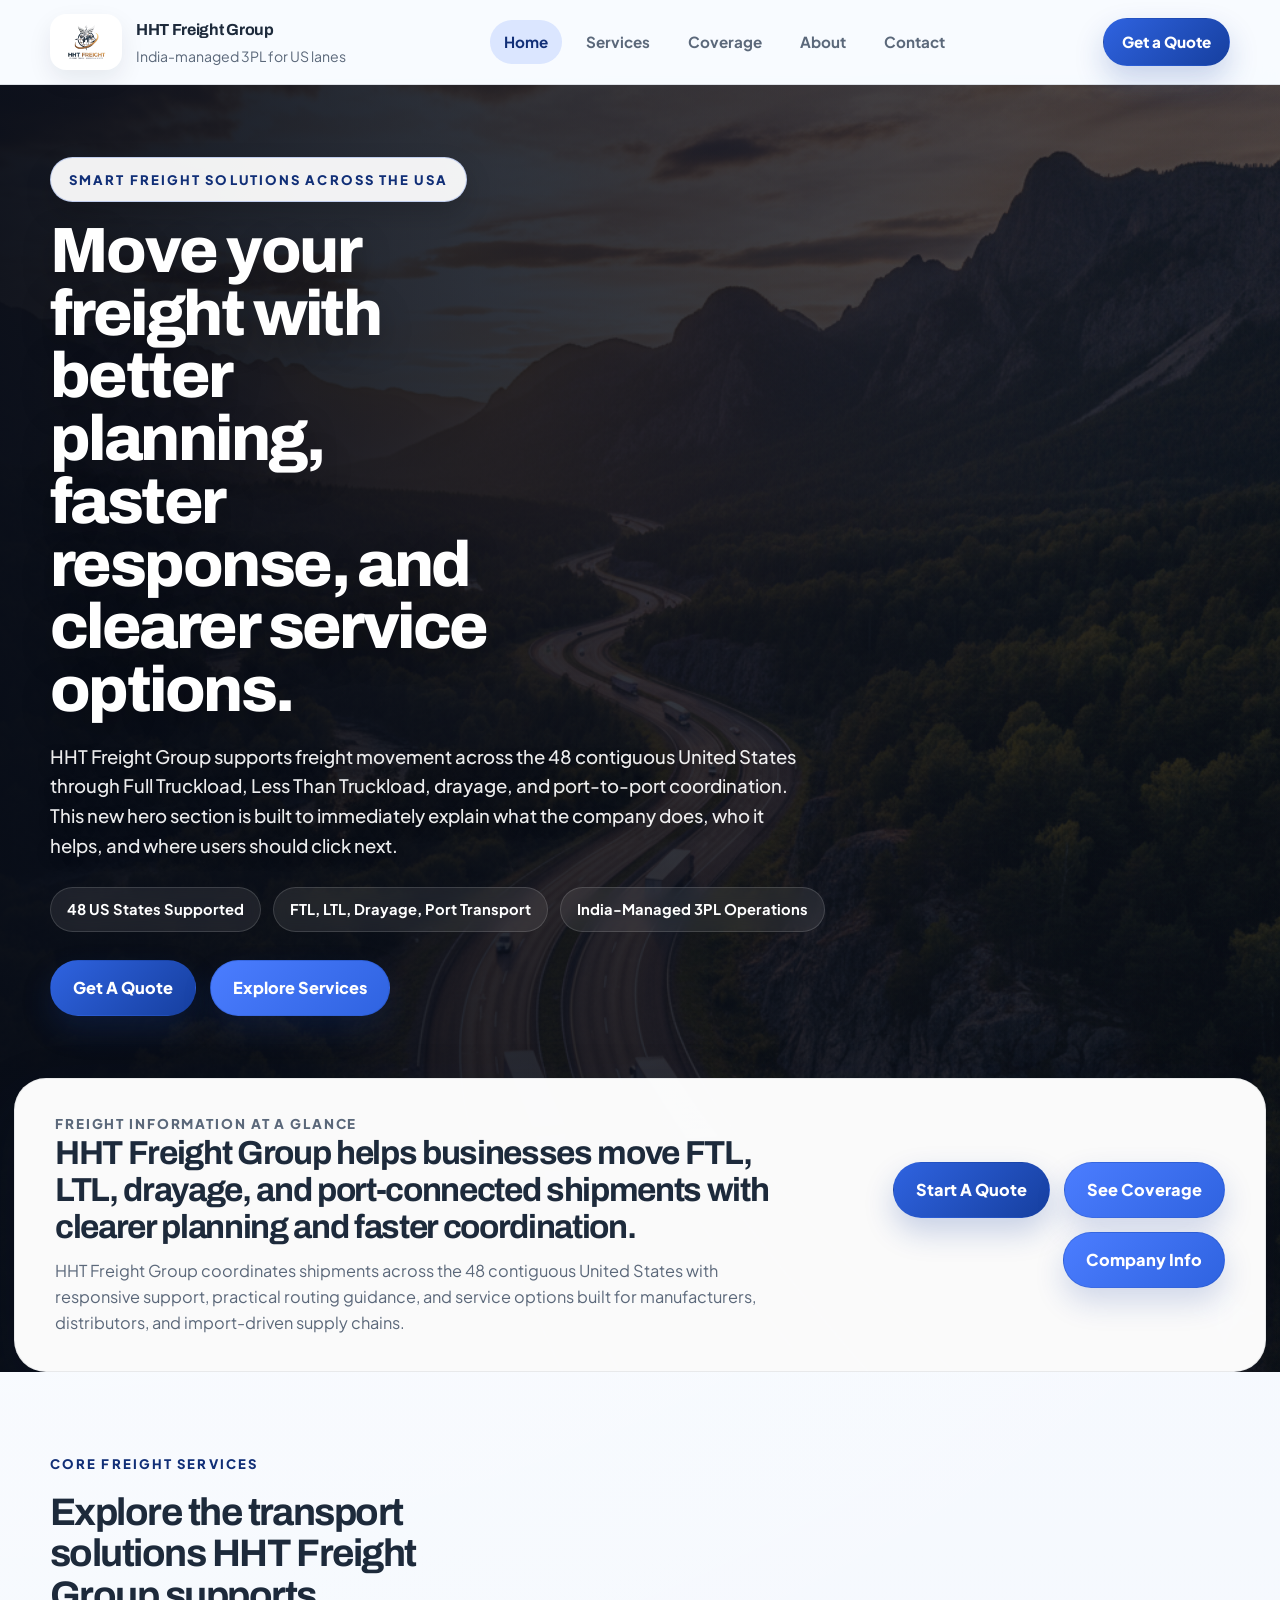
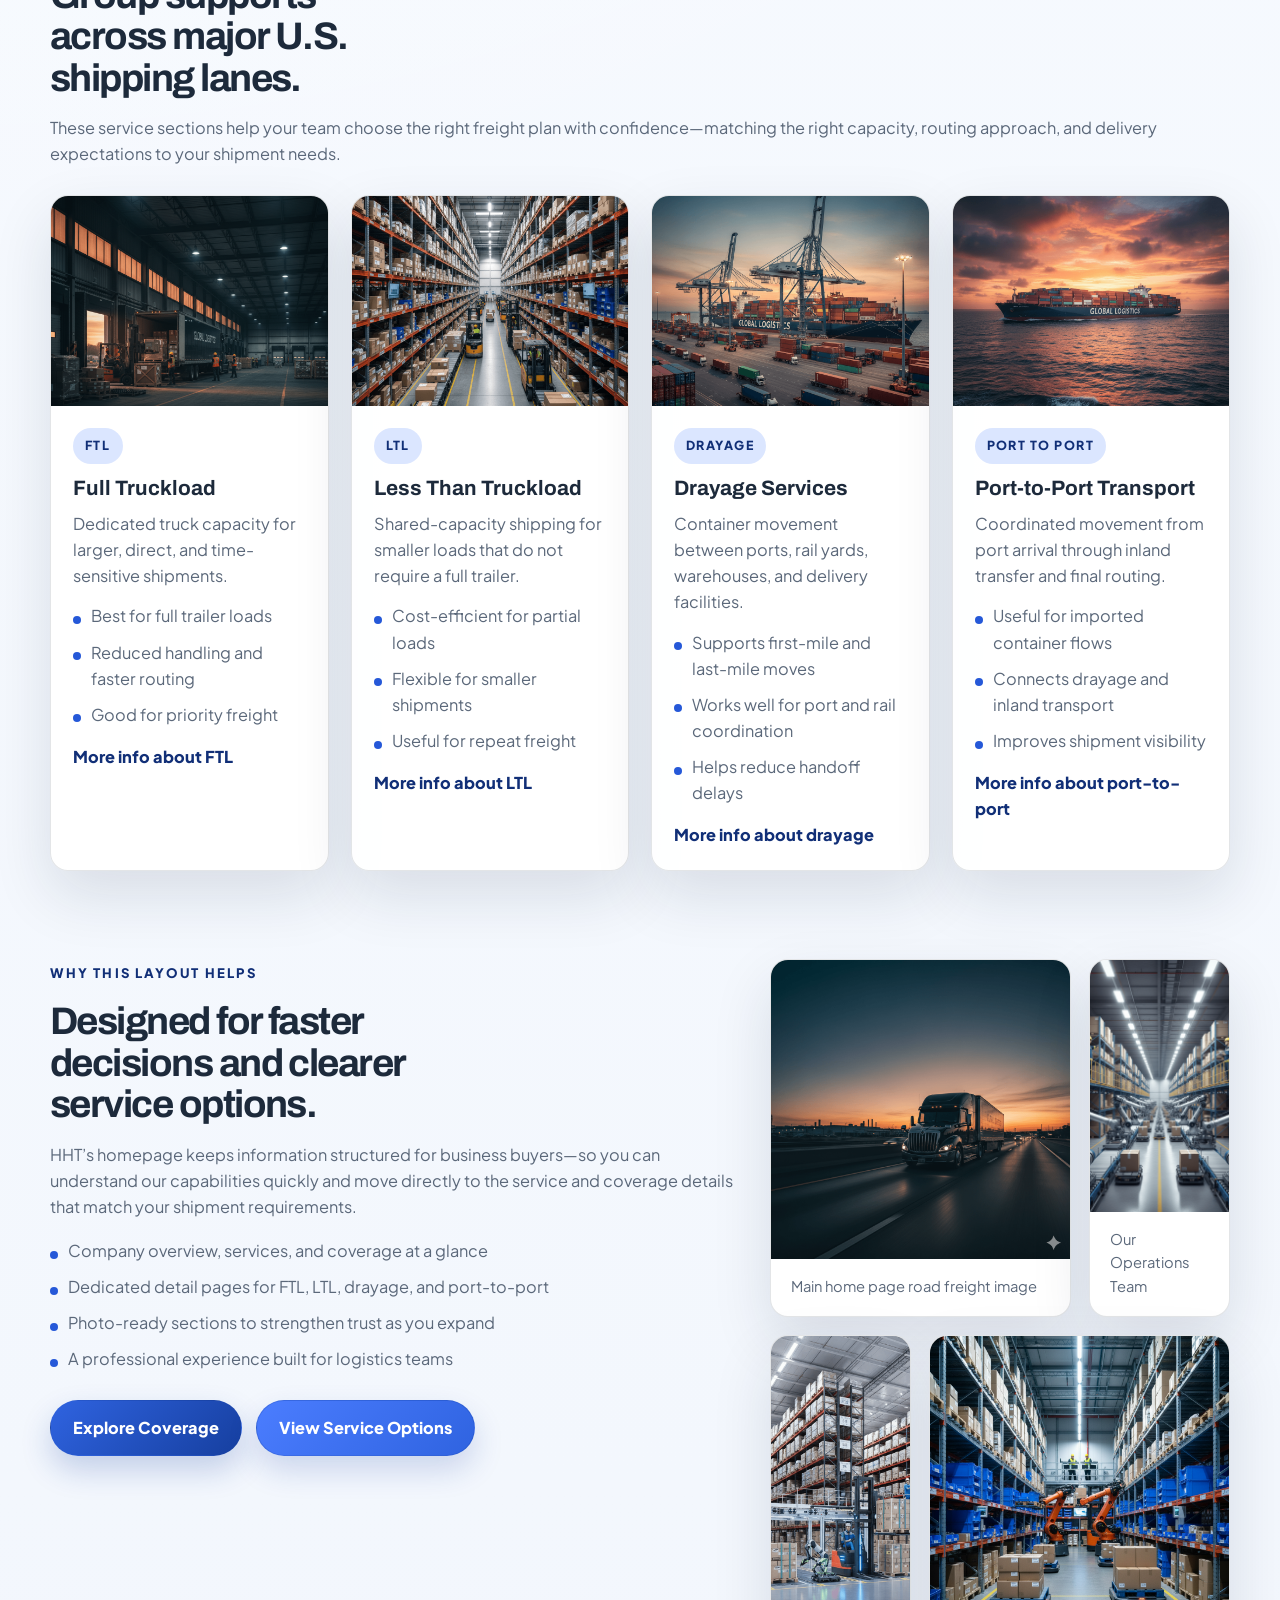
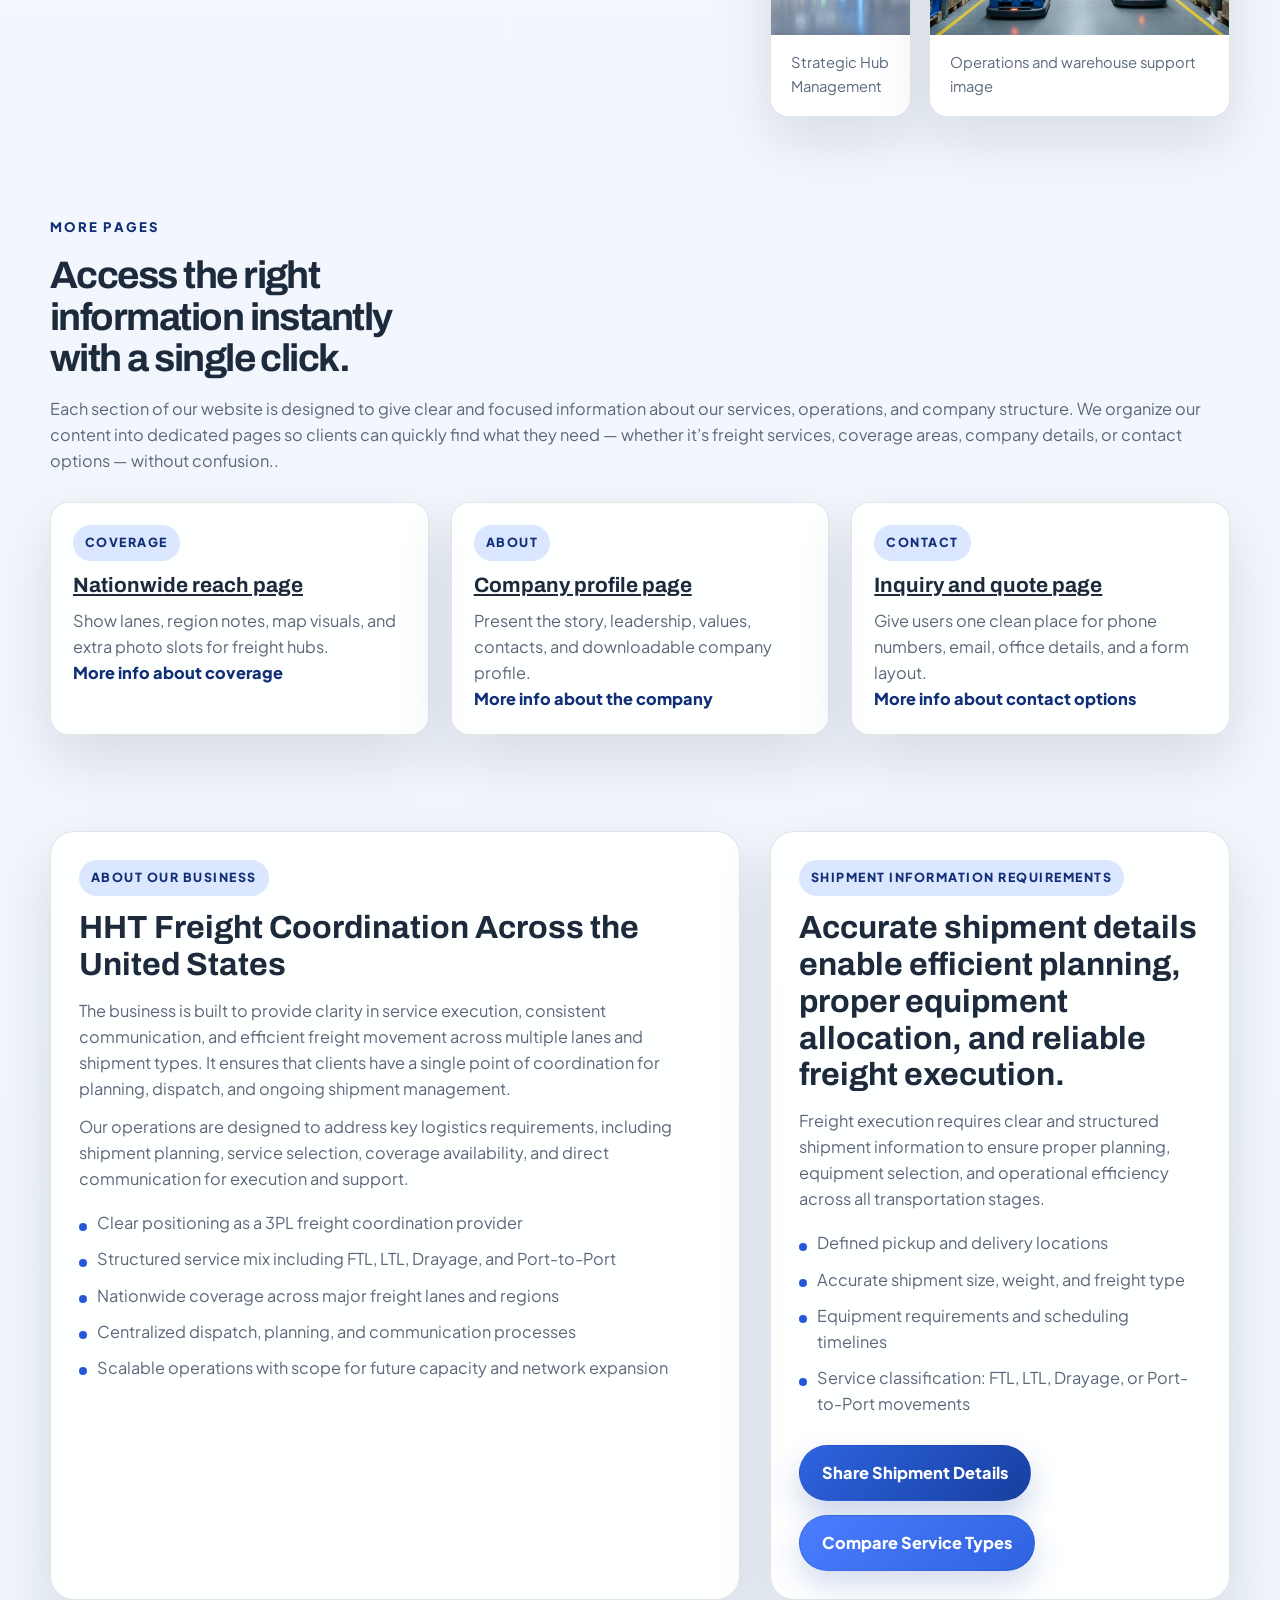
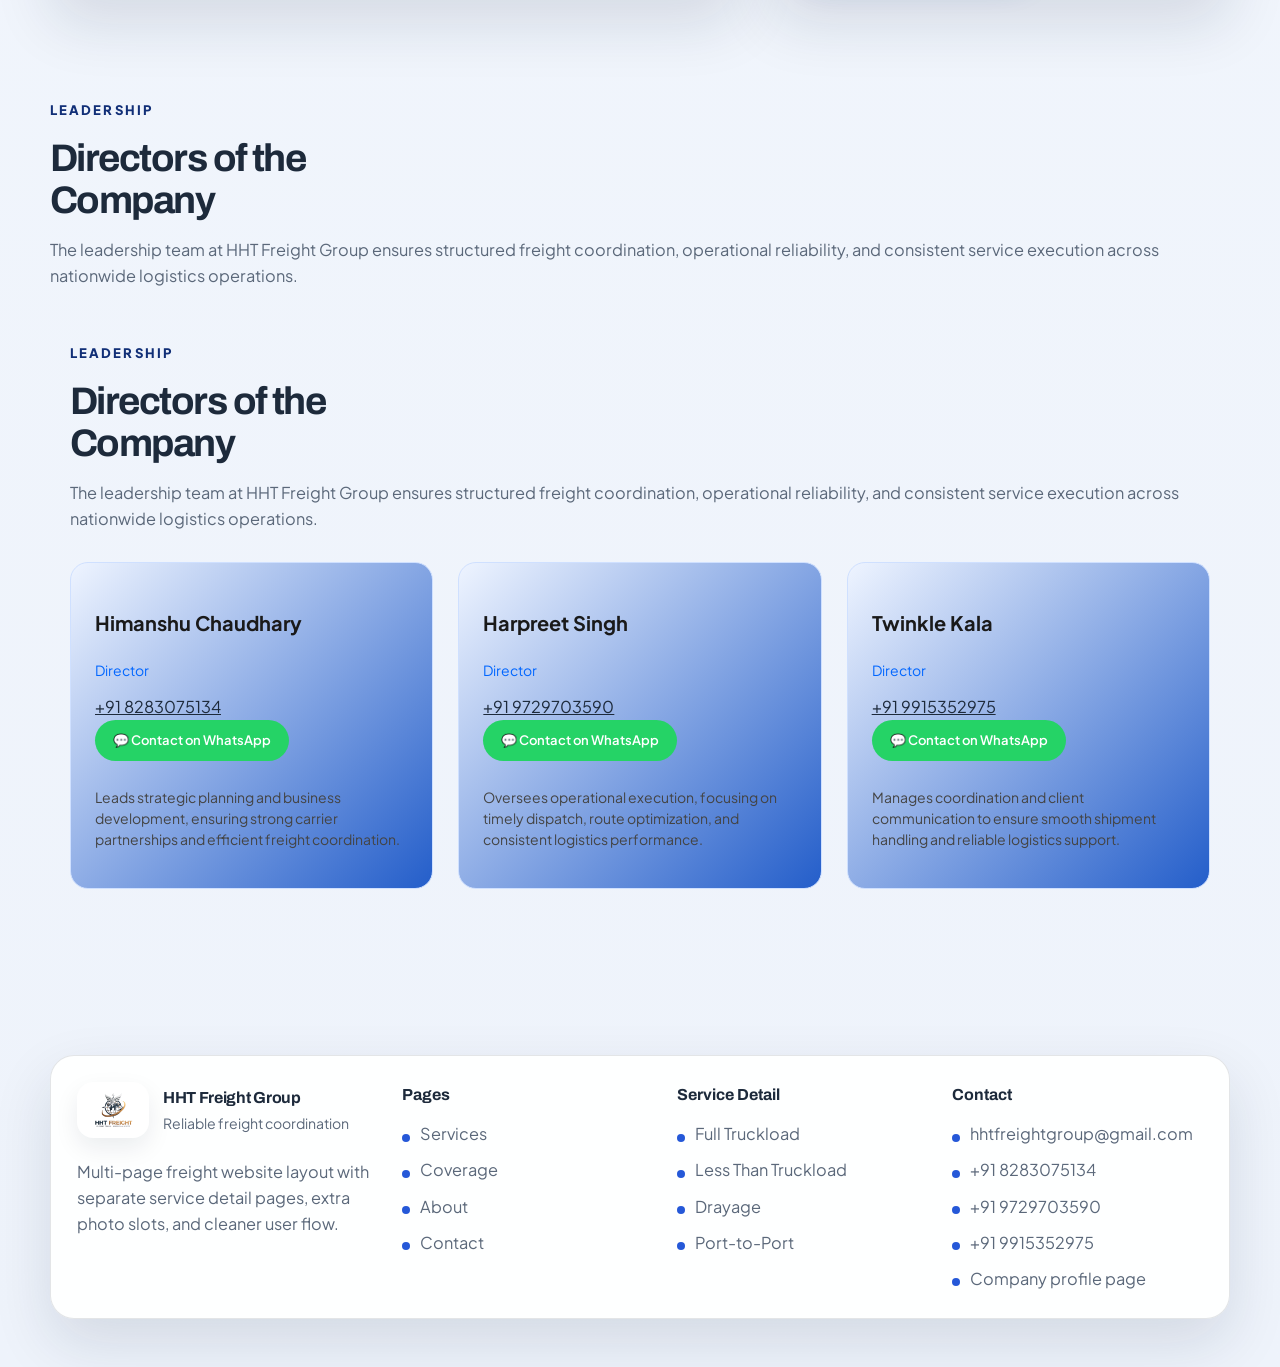
==== commit c670171c: "Add files via upload" ====
--- a/index.html
+++ b/index.html
@@ -62,7 +62,7 @@
       <a class="button button-small" href="contact.html">Get a Quote</a>
     </div>
   </header>
-
+  
   <main>
     <section class="home-hero">
       <div class="hero-stage">
@@ -100,7 +100,7 @@
         </div>
       </div>
     </section>
-
+    
     <section class="section">
       <div class="container">
         <div class="section-head">
@@ -343,8 +343,88 @@
         </div>
       </div>
     </section>
+    -->
+    <section class="section">
+  <div class="container">
+
+    <div class="directors-box">
+
+      <div class="section-head">
+        <p class="section-kicker">Leadership</p>
+        <h2 class="section-title">Directors of the Company</h2>
+        <p class="section-copy">
+          The leadership team at HHT Freight Group ensures structured freight coordination, operational reliability, and consistent service execution across nationwide logistics operations.
+        </p>
+      </div>
+
+      <section class="section">
+  <div class="container">
+
+    <div class="directors-box">
+
+      <div class="section-head">
+        <p class="section-kicker">Leadership</p>
+        <h2 class="section-title">Directors of the Company</h2>
+        <p class="section-copy">
+          The leadership team at HHT Freight Group ensures structured freight coordination, operational reliability, and consistent service execution across nationwide logistics operations.
+        </p>
+      </div>
+
+      <div class="directors-grid">
+
+        <!-- DIRECTOR 1 -->
+        <div class="director-card">
+          <h3>Himanshu Chaudhary</h3>
+          <p class="role">Director</p>
+
+          <div class="director-actions">
+            <a href="tel:+918283075134" class="phone-btn">+91 8283075134</a>
+            <a href="https://wa.me/918283075134" target="_blank" class="whatsapp-btn">💬 Contact on WhatsApp</a>
+          </div>
+
+          <p class="desc">
+            Leads strategic planning and business development, ensuring strong carrier partnerships and efficient freight coordination.
+          </p>
+        </div>
+
+        <!-- DIRECTOR 2 -->
+        <div class="director-card">
+          <h3>Harpreet Singh</h3>
+          <p class="role">Director</p>
+
+          <div class="director-actions">
+            <a href="tel:+919729703590" class="phone-btn">+91 9729703590</a>
+            <a href="https://wa.me/919729703590" target="_blank" class="whatsapp-btn">💬 Contact on WhatsApp</a>
+          </div>
+
+          <p class="desc">
+            Oversees operational execution, focusing on timely dispatch, route optimization, and consistent logistics performance.
+          </p>
+        </div>
+
+        <!-- DIRECTOR 3 -->
+        <div class="director-card">
+          <h3>Twinkle Kala</h3>
+          <p class="role">Director</p>
+
+          <div class="director-actions">
+            <a href="tel:+919915352975" class="phone-btn">+91 9915352975</a>
+            <a href="https://wa.me/919915352975" target="_blank" class="whatsapp-btn">💬 Contact on WhatsApp</a>
+          </div>
+
+          <p class="desc">
+            Manages coordination and client communication to ensure smooth shipment handling and reliable logistics support.
+          </p>
+        </div>
+
+      </div>
+
+    </div>
+
+  </div>
+</section></section>
   </main>
--->
+
   <footer class="site-footer">
     <div class="container footer-grid">
       <div>
--- a/site.css
+++ b/site.css
@@ -1285,4 +1285,80 @@
   white-space: nowrap;
 
   text-shadow: 0 0 40px rgba(0,102,255,0.08);
+}
+/* ===== FINAL CLEAN DIRECTOR CARD ===== */
+
+.director-card {
+  background: linear-gradient(135deg, #eef4ff, #245eca); /* 🔵 blue theme */
+  border-radius: 18px;
+  padding: 24px;
+  border: 1px solid #cfe0ff;
+  transition: 0.35s ease;
+}
+
+/* HOVER */
+.director-card:hover {
+  transform: scale(1.05);
+  box-shadow: 0 20px 50px rgba(0,102,255,0.15);
+}
+
+/* NAME */
+.director-card h3 {
+  font-size: 20px;
+  font-weight: 700;
+  color: #1a1a1a;
+}
+
+/* ROLE */
+.director-card .role {
+  color: #0066ff;
+  font-size: 14px;
+  margin-bottom: 12px;
+}
+
+/* 📞 MOBILE NUMBER */
+.phone-number {
+  display: block;
+  font-size: 16px;
+  font-weight: 600;
+  color: #003c99;
+  margin-bottom: 14px;
+  text-decoration: none;
+}
+
+.phone-number:hover {
+  color: #115fd5;
+}
+
+/* 💬 WHATSAPP BUTTON */
+.whatsapp-btn {
+  display: inline-block;
+  width: fit-content;
+  padding: 10px 18px;
+  border-radius: 30px;
+  background: #25d366;
+  color: #fff;
+  font-size: 13px;
+  font-weight: 600;
+  text-decoration: none;
+  margin-bottom: 12px;
+  transition: 0.3s ease;
+}
+
+.whatsapp-btn:hover {
+  background: #1ebe5d;
+  transform: translateY(-2px);
+}
+
+/* DESCRIPTION */
+.director-card .desc {
+  font-size: 14px;
+  color: #444;
+  line-height: 1.5;
+}
+.directors-grid {
+  display: grid !important;
+  grid-template-columns: repeat(3, 1fr) !important;
+  gap: 25px;
+  margin-top: 30px;
 }
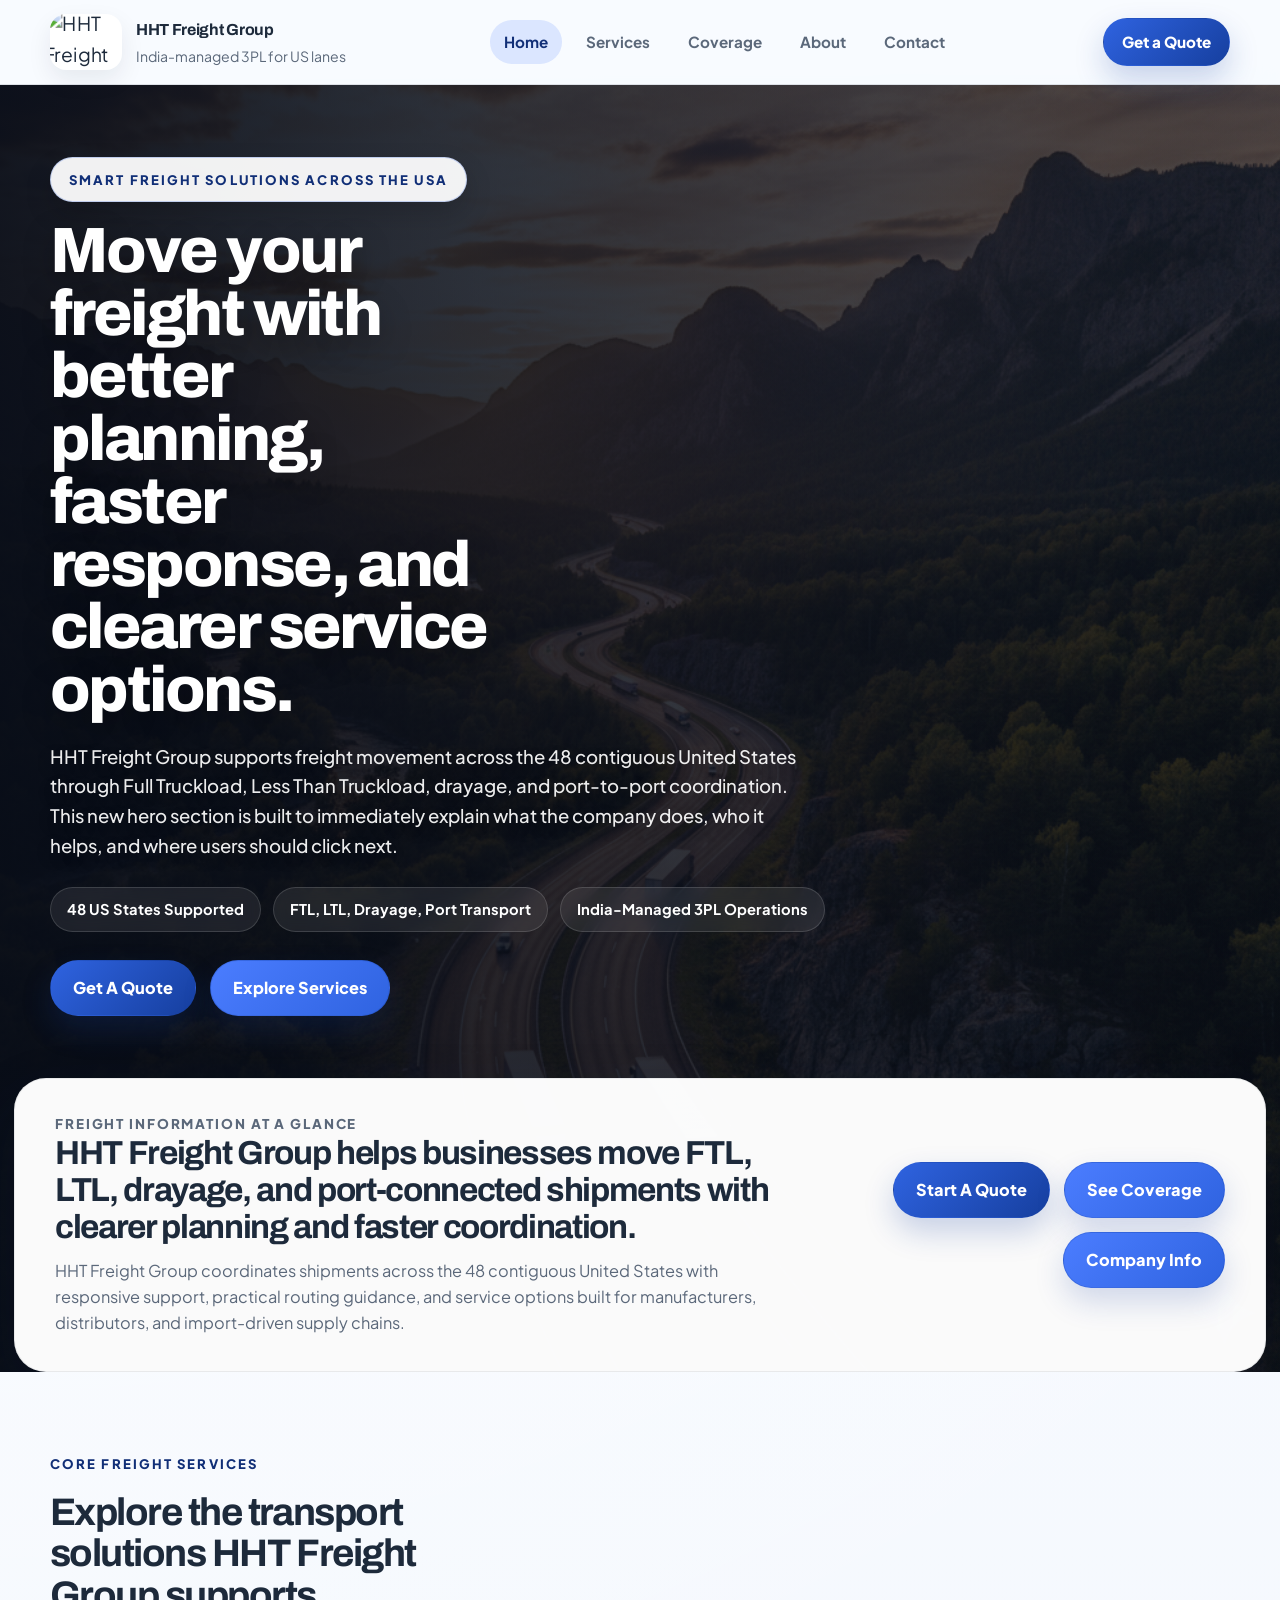
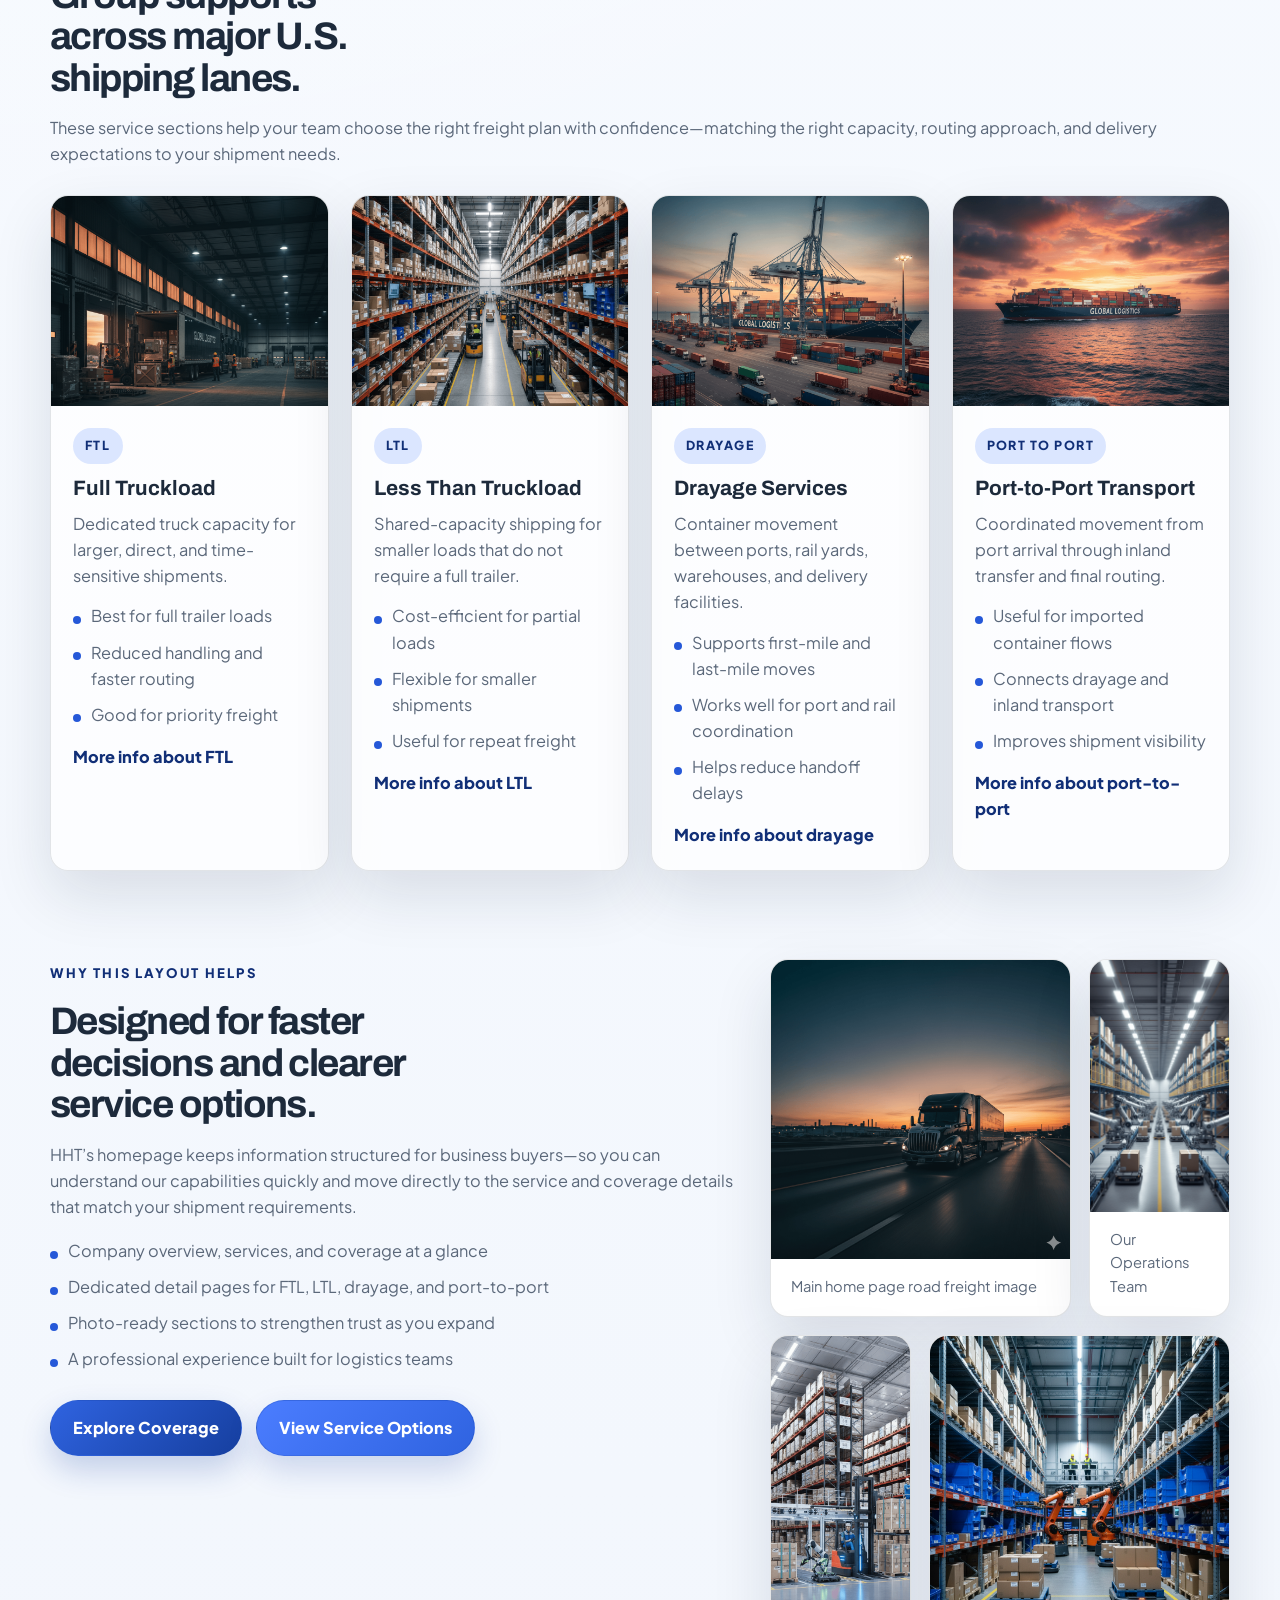
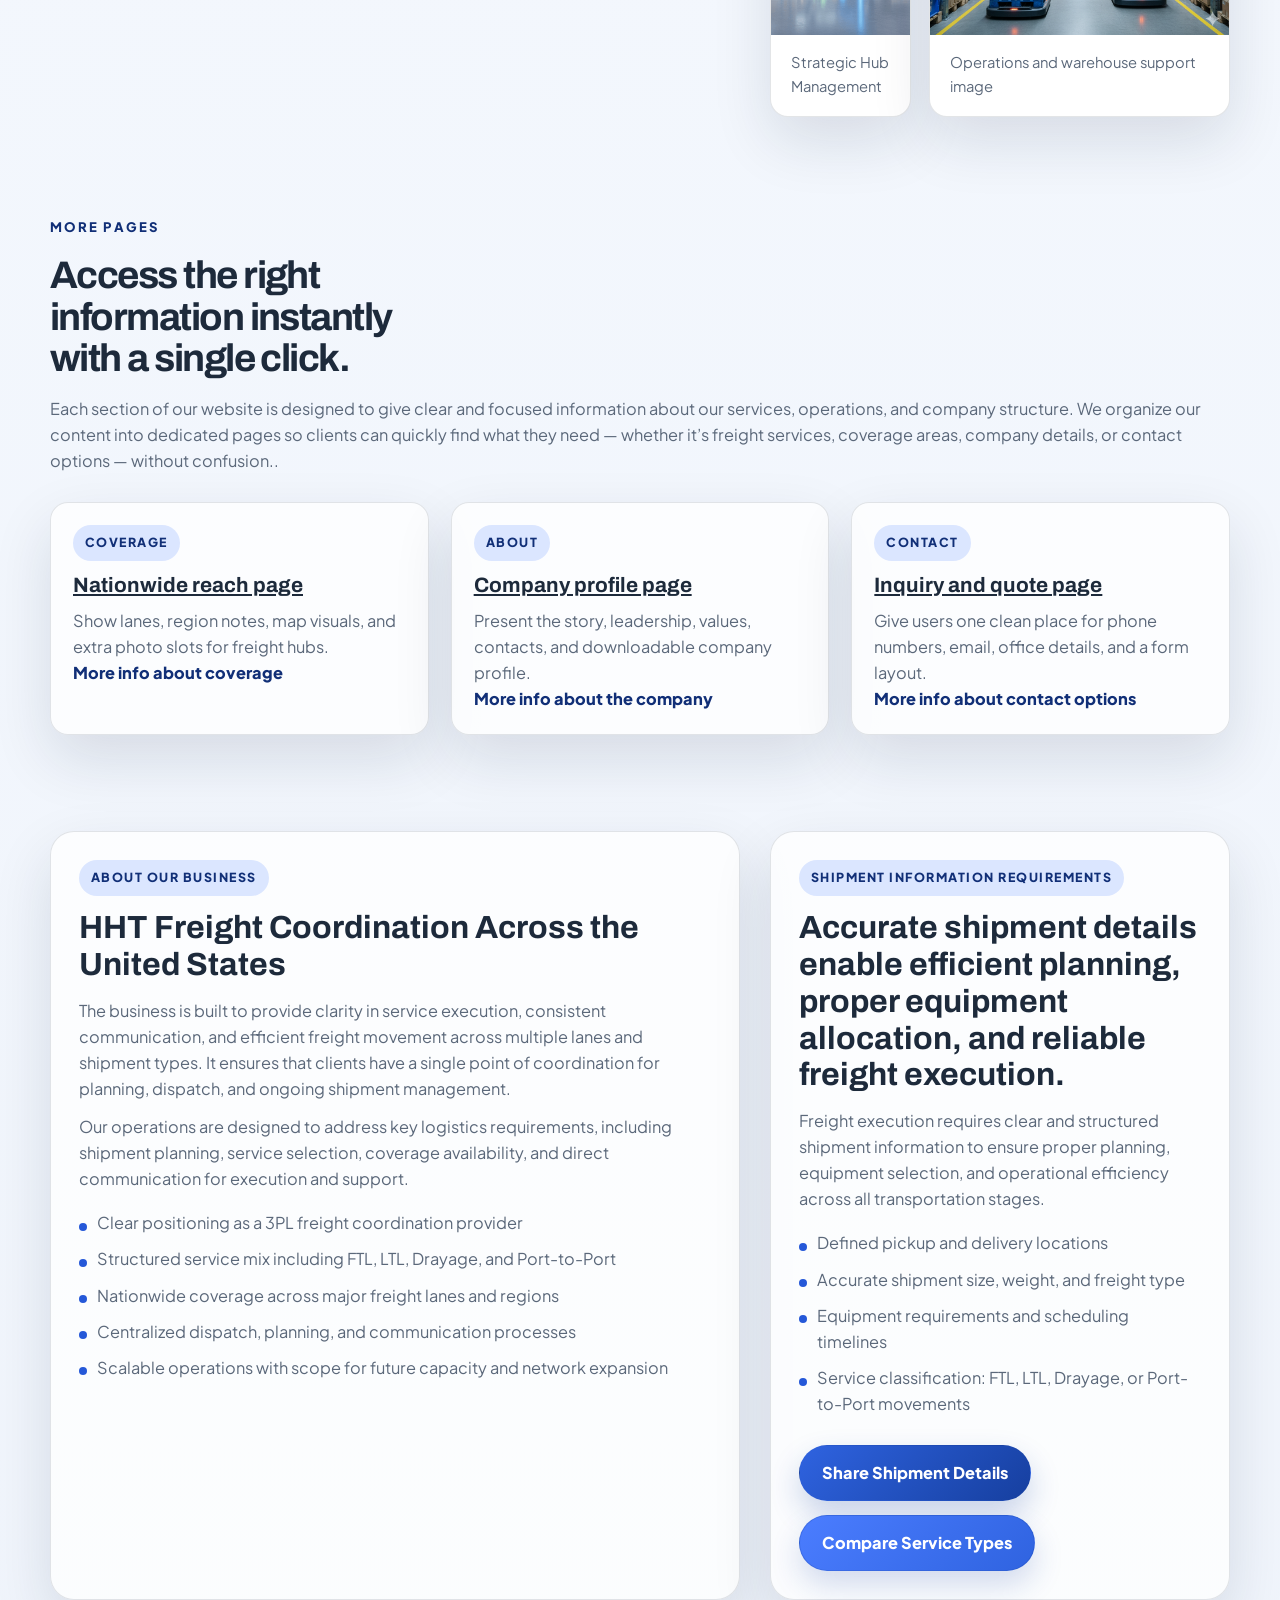
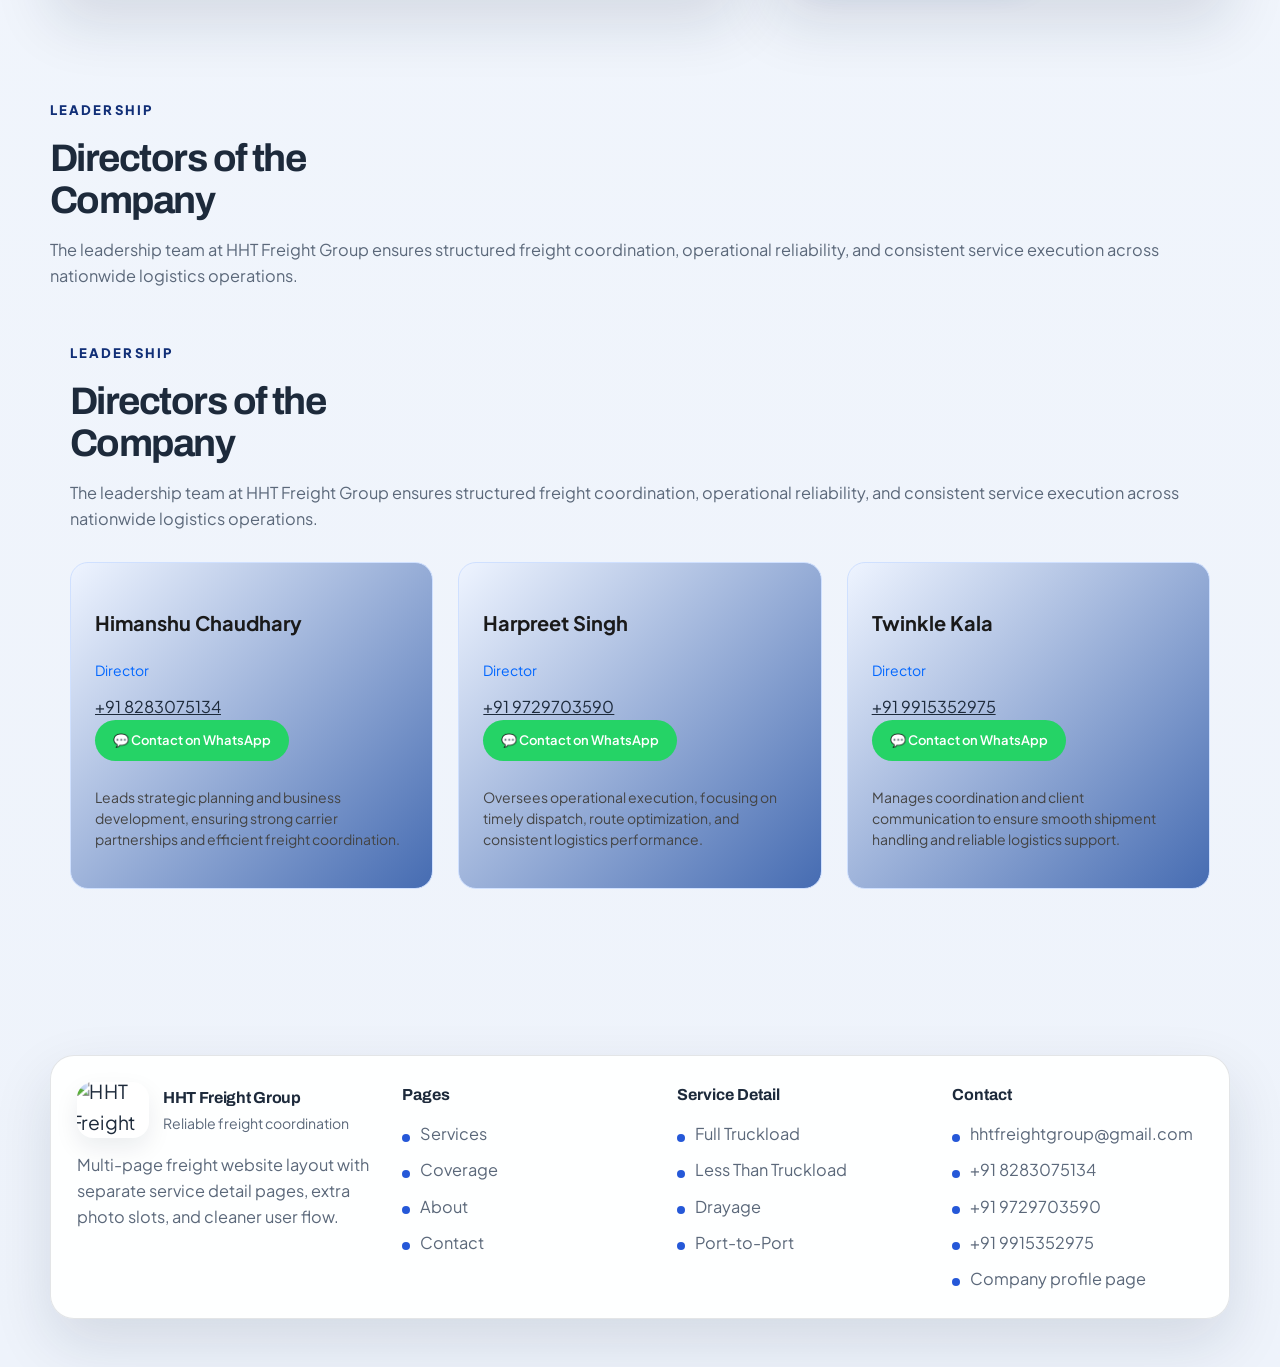
==== commit 71338d18: "Add files via upload" ====
--- a/index.html
+++ b/index.html
@@ -26,6 +26,7 @@
 
 <!-- SPLASH SCREEN -->
 <div class="intro-screen" id="introScreen">
+  <canvas id="introCanvas" style="position:absolute;inset:0;width:100%;height:100%;z-index:0;pointer-events:none"></canvas>
   <div class="intro-watermark">
   
 </div>
@@ -35,7 +36,7 @@
 </div>
   <div class="intro-card">
     <div class="intro-logo">
-      <img src="logo.jpg" alt="HHT Freight Group logo">
+      <img src="logo.png" alt="HHT Freight Group logo">
     </div>
     <h1 class="intro-title">HHT <span>Freight</span> Group</h1>
     <p class="intro-copy">Reliable freight coordination across the USA.</p>
@@ -46,7 +47,7 @@
   <header class="site-header">
     <div class="container nav-wrap">
       <a class="brand" href="index.html" aria-label="HHT Freight Group home">
-        <span class="brand-mark"><img src="logo.jpg" alt="HHT Freight Group logo"></span>
+        <span class="brand-mark"><img src="logo.png" alt="HHT Freight Group logo"></span>
         <span class="brand-text">
           <strong>HHT Freight Group</strong>
           <span>India-managed 3PL for US lanes</span>
@@ -429,7 +430,7 @@
     <div class="container footer-grid">
       <div>
         <a class="brand footer-brand" href="index.html">
-          <span class="brand-mark"><img src="logo.jpg" alt="HHT Freight Group logo"></span>
+          <span class="brand-mark"><img src="logo.png" alt="HHT Freight Group logo"></span>
           <span class="brand-text">
             <strong>HHT Freight Group</strong>
             <span>Reliable freight coordination</span>
@@ -468,6 +469,29 @@
     </div>
   </footer>
   </div>
+ <script>
+(function(){
+  const c=document.getElementById('introCanvas');
+  if(!c)return;
+  const ctx=c.getContext('2d');
+  let W,H,pts=[];
+  function resize(){W=c.width=window.innerWidth;H=c.height=window.innerHeight;}
+  function rand(a,b){return Math.random()*(b-a)+a;}
+  function init(){pts=[];for(let i=0;i<55;i++)pts.push({x:rand(0,W),y:rand(0,H),vx:rand(-.4,.4),vy:rand(-.4,.4),r:rand(1,2.5)});}
+  function draw(){
+    ctx.clearRect(0,0,W,H);
+    pts.forEach(p=>{p.x+=p.vx;p.y+=p.vy;if(p.x<0||p.x>W)p.vx*=-1;if(p.y<0||p.y>H)p.vy*=-1;});
+    for(let i=0;i<pts.length;i++)for(let j=i+1;j<pts.length;j++){
+      const dx=pts[i].x-pts[j].x,dy=pts[i].y-pts[j].y,d=Math.sqrt(dx*dx+dy*dy);
+      if(d<140){ctx.beginPath();ctx.moveTo(pts[i].x,pts[i].y);ctx.lineTo(pts[j].x,pts[j].y);ctx.strokeStyle=`rgba(96,165,250,${(1-d/140)*0.18})`;ctx.lineWidth=0.6;ctx.stroke();}
+    }
+    pts.forEach(p=>{ctx.beginPath();ctx.arc(p.x,p.y,p.r,0,Math.PI*2);ctx.fillStyle='rgba(96,165,250,0.35)';ctx.fill();});
+    requestAnimationFrame(draw);
+  }
+  window.addEventListener('resize',()=>{resize();init();});
+  resize();init();draw();
+})();
+</script>
   <script>
     (function () {
       const introScreen = document.getElementById("introScreen");
--- a/site.css
+++ b/site.css
@@ -1,6 +1,6 @@
 :root {
   --bg: #eef3fb;
-  --surface: rgba(255, 255, 255, 0.92);
+  --surface: rgba(255, 255, 255, 0.75);
   --surface-strong: #ffffff;
   --text: #1d2a3b;
   --muted: #5b687a;
@@ -126,10 +126,9 @@
   display: grid;
   place-items: center;
   padding: 24px;
-  background:
-    radial-gradient(circle at center, rgba(255, 255, 255, 0.98), rgba(219, 230, 255, 0.92)),
-    linear-gradient(135deg, rgba(37, 88, 216, 0.12), rgba(255, 255, 255, 0.96));
-  transition: opacity 0.45s ease, visibility 0.45s ease;
+  background: radial-gradient(ellipse at 50% 40%, #c3d2ee 0%, #a1b6e6 70%, #5989d7 100%);
+  transition: opacity 0.6s ease, visibility 0.6s ease;
+  overflow: hidden;
 }
 
 .intro-screen.is-hidden {
@@ -137,30 +136,32 @@
   visibility: hidden;
   pointer-events: none;
 }
-
 .intro-card {
-  width: min(100%, 560px);
-  padding: 40px 34px;
-  border-radius: 32px;
-  border: 1px solid rgba(17, 47, 119, 0.08);
-  background: rgba(255, 255, 255, 0.8);
-  box-shadow: 0 24px 60px rgba(17, 47, 119, 0.14);
+  position: relative;
+  padding: 44px 48px;
+  border-radius: 28px;
+  background: transparent;
+  backdrop-filter: blur(0px);
+  -webkit-backdrop-filter: blur(0px);
+  box-shadow: none;
+  border: none;
+  animation: floatCard 5s ease-in-out infinite;
   text-align: center;
-  animation: introPop 1.05s cubic-bezier(0.2, 0.85, 0.25, 1) forwards;
-}
-
+  z-index: 2;
+}
 .intro-logo {
-  width: min(180px, 42vw);
-  margin: 0 auto 18px;
-  border-radius: 24px;
-  overflow: hidden;
-  background: #ffffff;
-  box-shadow: 0 16px 32px rgba(17, 47, 119, 0.12);
-}
-
-.intro-logo img {
+  width: min(160px, 38vw);
+  margin: 0 auto 24px;
+  background: none;
+  box-shadow: none;
+  border-radius: 0;
+  overflow: visible;
+}.intro-logo img {
   width: 100%;
   height: auto;
+
+  filter: drop-shadow(0 10px 25px rgba(0,102,255,0.25));
+
   object-fit: contain;
   transform: scale(1.12);
 }
@@ -171,18 +172,20 @@
   font-size: clamp(1.8rem, 4vw, 3.2rem);
   line-height: 1.05;
   letter-spacing: -0.03em;
+  color: #ffffff;
 }
 
 .intro-title span {
-  color: var(--accent-deep);
+  color: #60a5fa;
 }
 
 .intro-copy {
   margin: 0;
-  color: var(--muted);
+  color: #1a2e5a;
   font-size: 1rem;
-}
-
+  letter-spacing: 0.04em;
+  font-weight: 600;
+}
 .nav-wrap {
   display: flex;
   align-items: center;
@@ -1185,6 +1188,7 @@
     padding: 32px 24px;
   }
 
+
   .home-hero {
     padding-bottom: 36px;
   }
@@ -1289,7 +1293,7 @@
 /* ===== FINAL CLEAN DIRECTOR CARD ===== */
 
 .director-card {
-  background: linear-gradient(135deg, #eef4ff, #245eca); /* 🔵 blue theme */
+  background: linear-gradient(135deg, #eef4ff, #466cb2); /* 🔵 blue theme */
   border-radius: 18px;
   padding: 24px;
   border: 1px solid #cfe0ff;
@@ -1361,4 +1365,30 @@
   grid-template-columns: repeat(3, 1fr) !important;
   gap: 25px;
   margin-top: 30px;
+}
+@keyframes floatCard {
+  0% { transform: translateY(0px); }
+  50% { transform: translateY(-12px); }
+  100% { transform: translateY(0px); }
+}}
+@media (max-width: 768px) {
+  .intro-card {
+    padding: 25px;
+    border-radius: 18px;
+    background: rgba(255,255,255,0.2);
+  }
+}
+.intro-card::after {
+  content: "";
+  position: absolute;
+  inset: 0;
+  border-radius: 24px;
+
+  background: radial-gradient(
+    circle at center,
+    rgba(0,102,255,0.08),
+    transparent 100%
+  );
+
+  z-index: -1;
 }
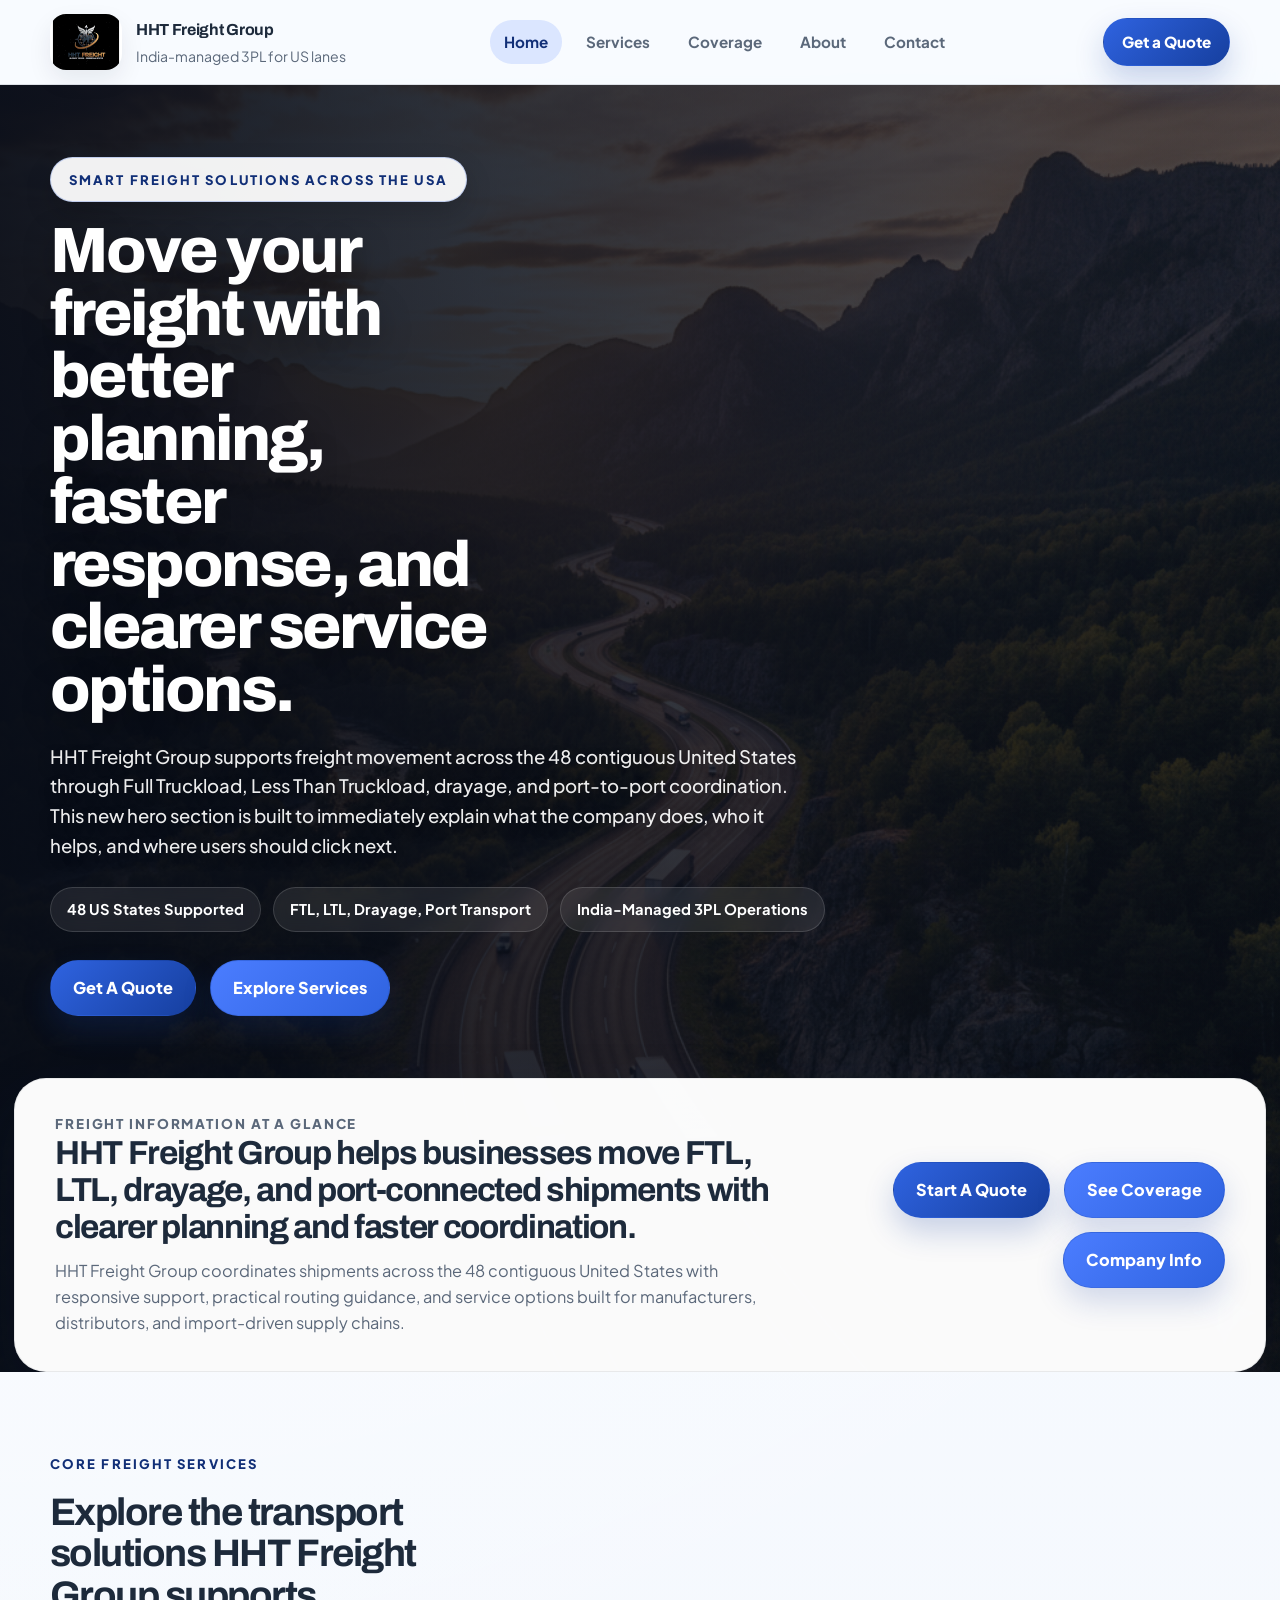
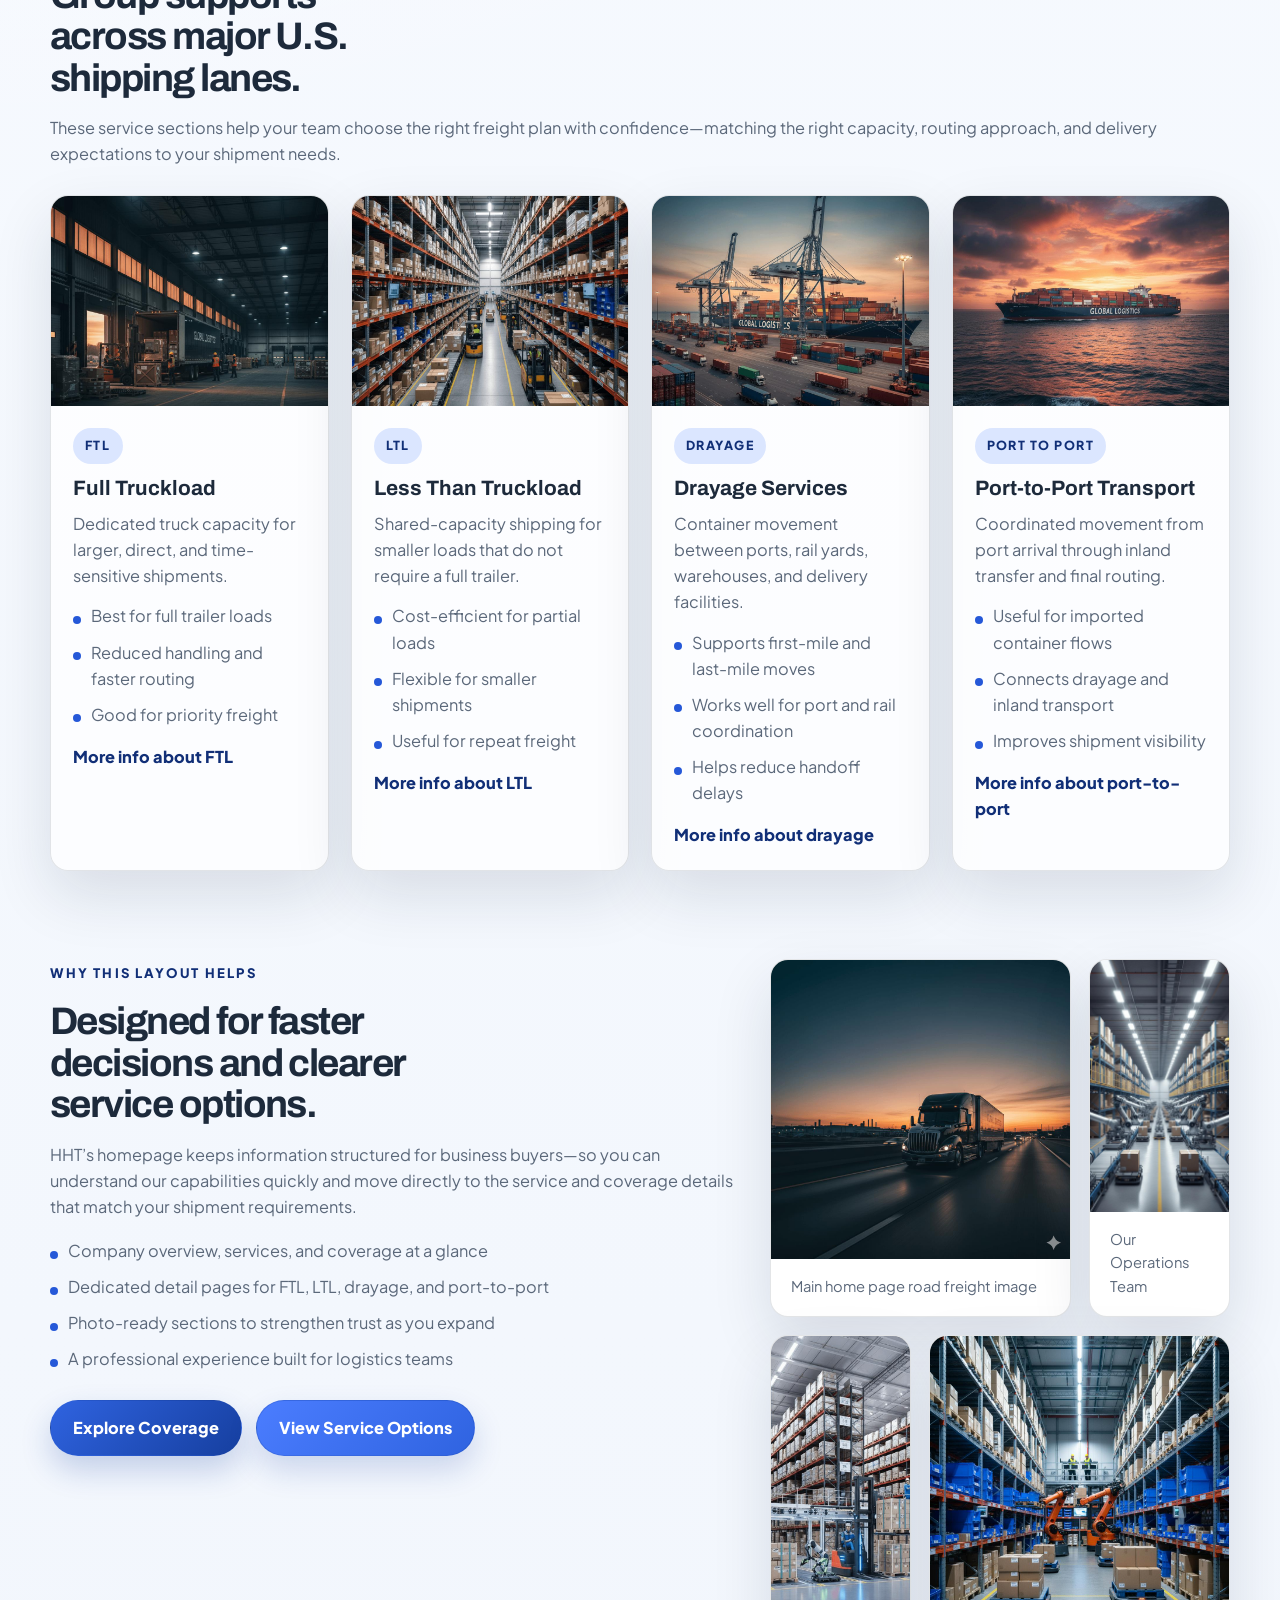
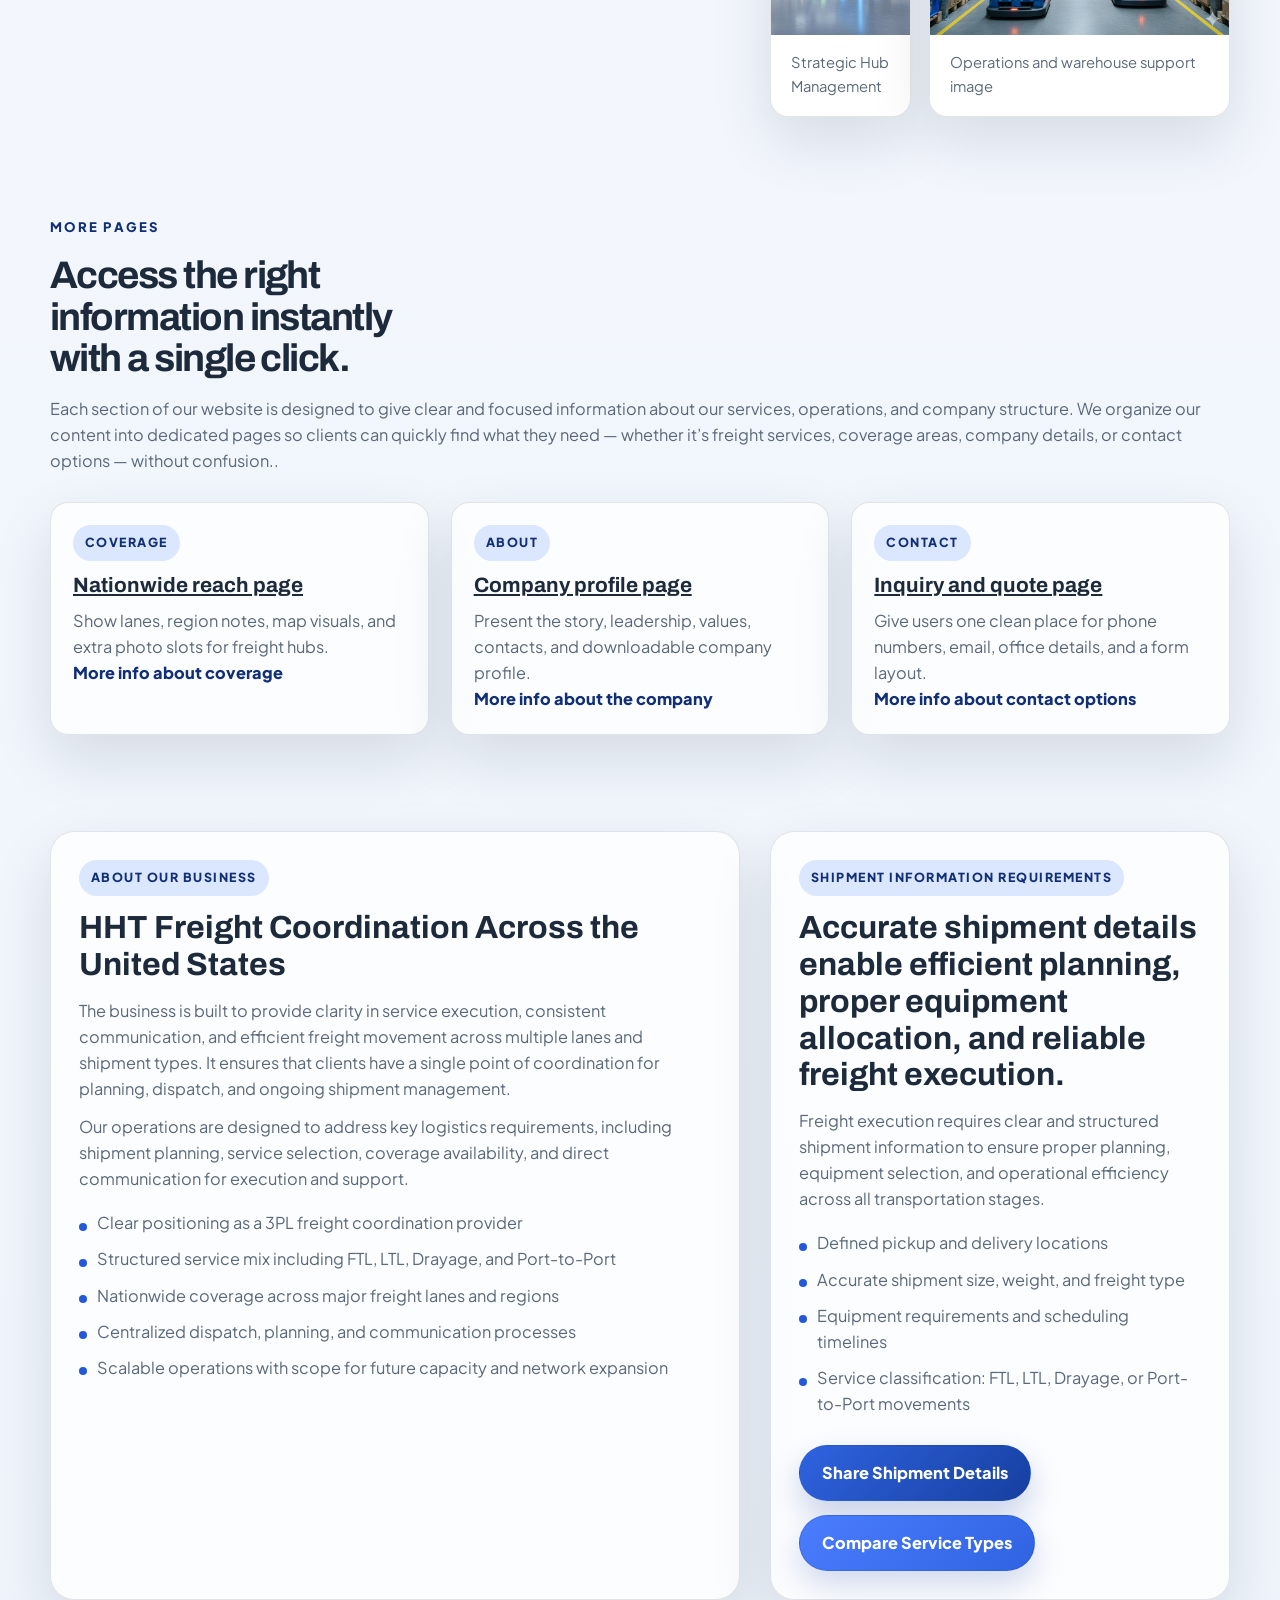
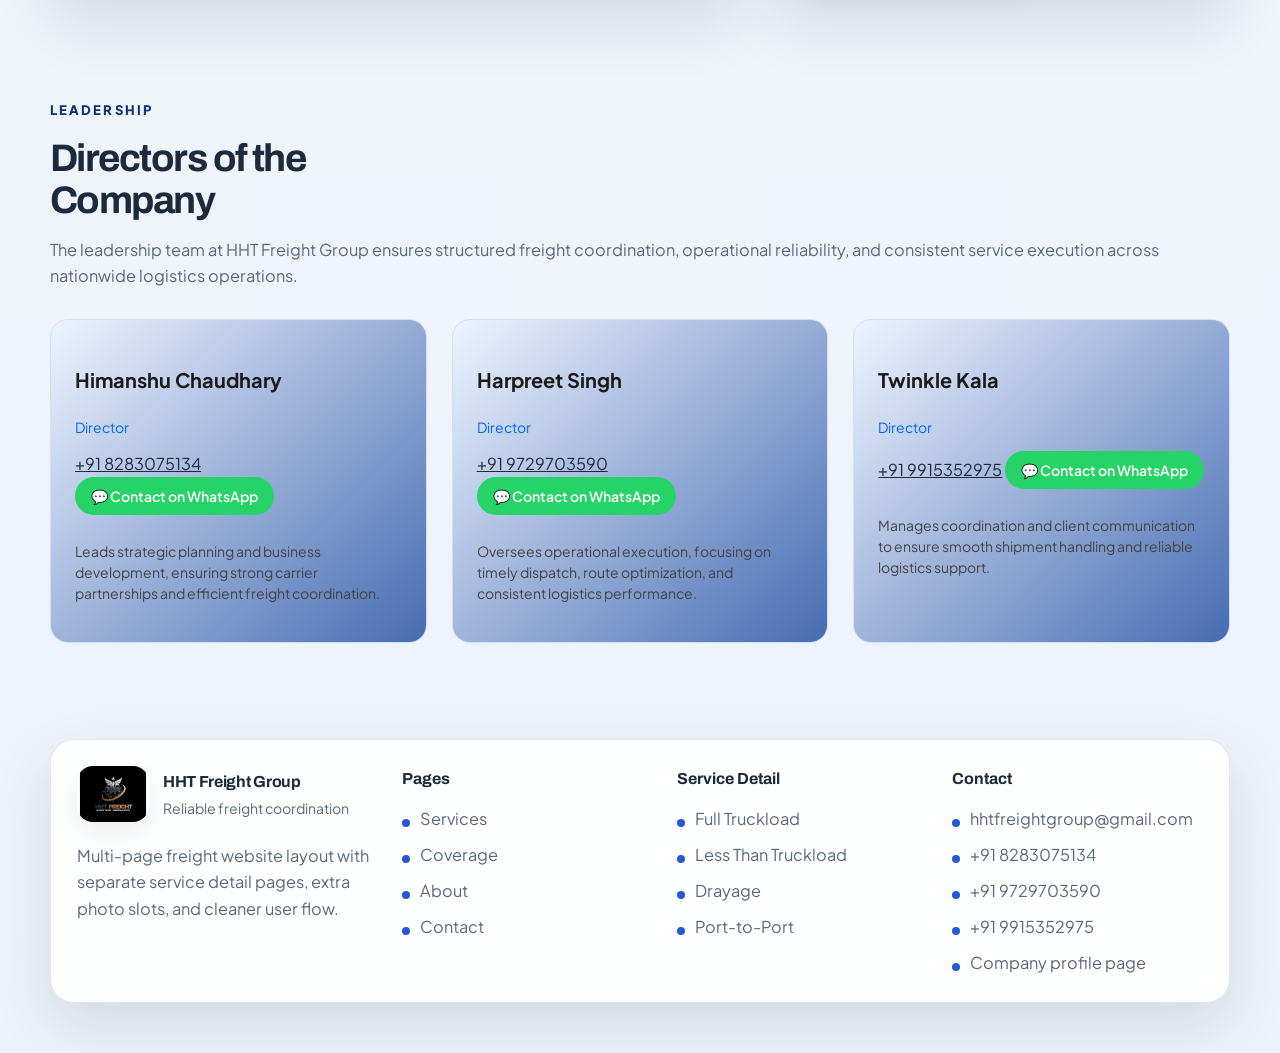
==== commit 1c827359: "Add files via upload" ====
--- a/index.html
+++ b/index.html
@@ -358,19 +358,6 @@
         </p>
       </div>
 
-      <section class="section">
-  <div class="container">
-
-    <div class="directors-box">
-
-      <div class="section-head">
-        <p class="section-kicker">Leadership</p>
-        <h2 class="section-title">Directors of the Company</h2>
-        <p class="section-copy">
-          The leadership team at HHT Freight Group ensures structured freight coordination, operational reliability, and consistent service execution across nationwide logistics operations.
-        </p>
-      </div>
-
       <div class="directors-grid">
 
         <!-- DIRECTOR 1 -->
--- a/site.css
+++ b/site.css
@@ -821,6 +821,7 @@
   object-fit: cover;
 }
 
+
 .photo-card figcaption,
 .photo-card.placeholder p,
 .photo-card.placeholder span {
@@ -991,7 +992,7 @@
 }
 
 .site-footer {
-  padding: 18px 0 48px;
+  padding: 22px 0 50px;
 }
 
 .footer-grid {
@@ -1391,4 +1392,130 @@
   );
 
   z-index: -1;
+}
+.service-card {
+  transition: 0.3s ease;
+}
+
+.service-card:hover {
+  transform: translateY(-8px);
+  box-shadow: 0 20px 50px rgba(0,0,0,0.1);
+}
+.no-gap {
+  padding-bottom: 10px !important;
+}
+/* REMOVE GAP ONLY ON LTL PAGE LAST SECTION */
+.page-ltl .section:last-of-type {
+  padding-bottom: 10px !important;
+}
+/* GRID */
+.team-grid {
+  display: grid;
+  grid-template-columns: repeat(3, 1fr);
+  gap: 25px;
+}
+
+/* CARD */
+.team-card {
+  background: linear-gradient(135deg, #eaf2ff, #dbe8ff);
+  padding: 25px;
+  border-radius: 16px;
+  transition: 0.3s ease;
+}
+
+/* HOVER EFFECT */
+.team-card:hover {
+  transform: scale(1.05);
+  box-shadow: 0 20px 50px rgba(0,0,0,0.1);
+}
+
+/* ROLE */
+.team-card .role {
+  color: #0066ff;
+  font-weight: 600;
+  margin-bottom: 10px;
+}
+
+/* PHONE */
+.team-card .phone {
+  display: block;
+  margin-bottom: 10px;
+  color: #333;
+  text-decoration: none;
+  font-weight: 500;
+}
+
+/* WHATSAPP BUTTON */
+.whatsapp-btn {
+  display: inline-block;
+  background: #25D366;
+  color: white;
+  padding: 8px 16px;
+  border-radius: 20px;
+  text-decoration: none;
+  font-size: 14px;
+  margin-bottom: 12px;
+}
+
+/* BIO */
+.team-card .bio {
+  font-size: 14px;
+  color: #555;
+}
+/* TIMELINE STYLE */
+.timeline {
+  display: grid;
+  gap: 20px;
+}
+
+.timeline-item {
+  background: white;
+  padding: 20px;
+  border-radius: 14px;
+  border-left: 4px solid #0066ff;
+  transition: 0.3s ease;
+}
+
+.timeline-item:hover {
+  transform: translateX(6px);
+  box-shadow: 0 15px 40px rgba(0,0,0,0.08);
+}
+
+.timeline-item span {
+  font-size: 14px;
+  color: #0066ff;
+  font-weight: 600;
+}
+/* ===== FINAL CONTACT IMAGE FIX ===== */
+
+.contact-grid .photo-grid.compact {
+  display: flex;
+  flex-direction: column;
+  gap: 18px;
+}
+
+/* ALL CARDS SAME HEIGHT */
+.contact-grid .photo-card {
+  height: 280px;
+  width: 400px;
+  overflow: hidden;
+}
+
+/* BIG IMAGE SLIGHTLY BIGGER */
+.contact-grid .photo-card:last-child {
+  height: 180px;
+}
+
+/* IMAGE FIT */
+.contact-grid .photo-card img {
+  width: auto;
+  height:auto ;
+  object-fit: cover;
+}
+
+/* REMOVE GRID SYSTEM EFFECT */
+.contact-grid .photo-card.medium,
+.contact-grid .photo-card.wide,
+.contact-grid .photo-card.full {
+  grid-column: auto !important;
 }
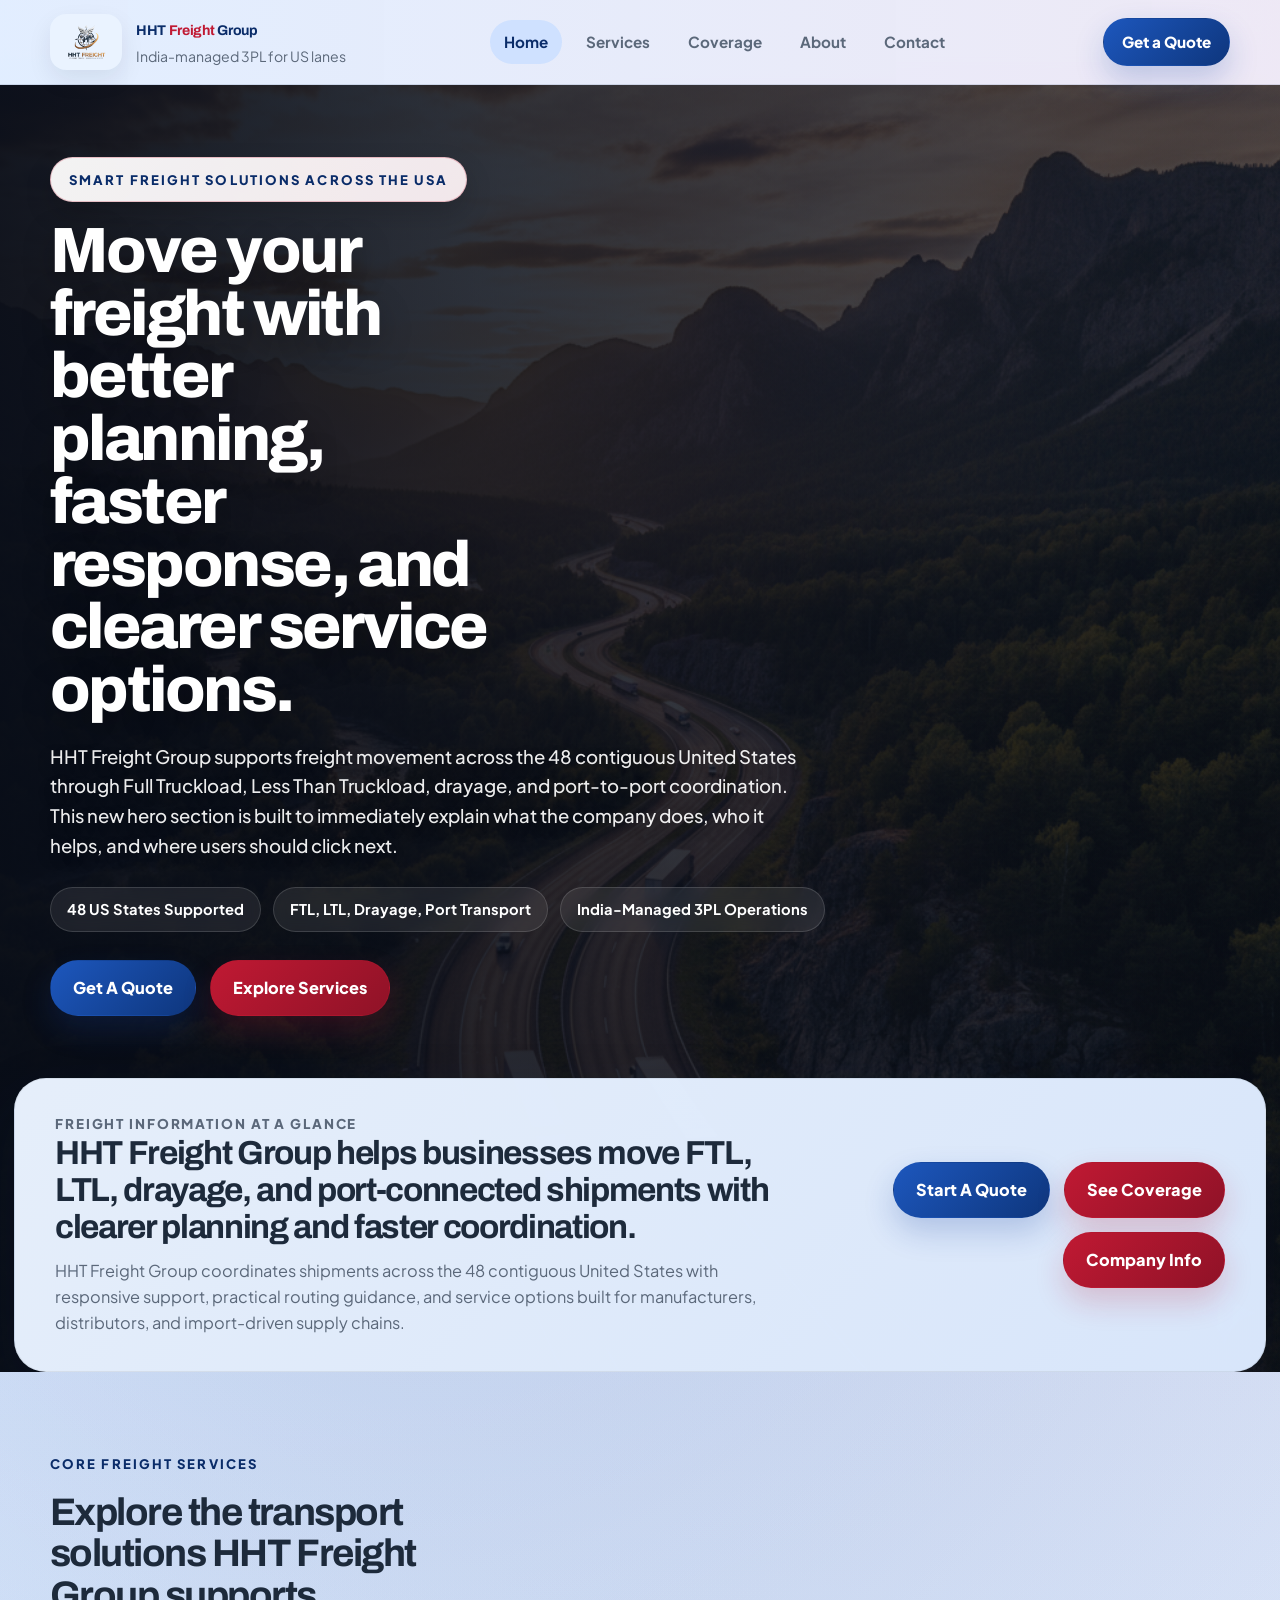
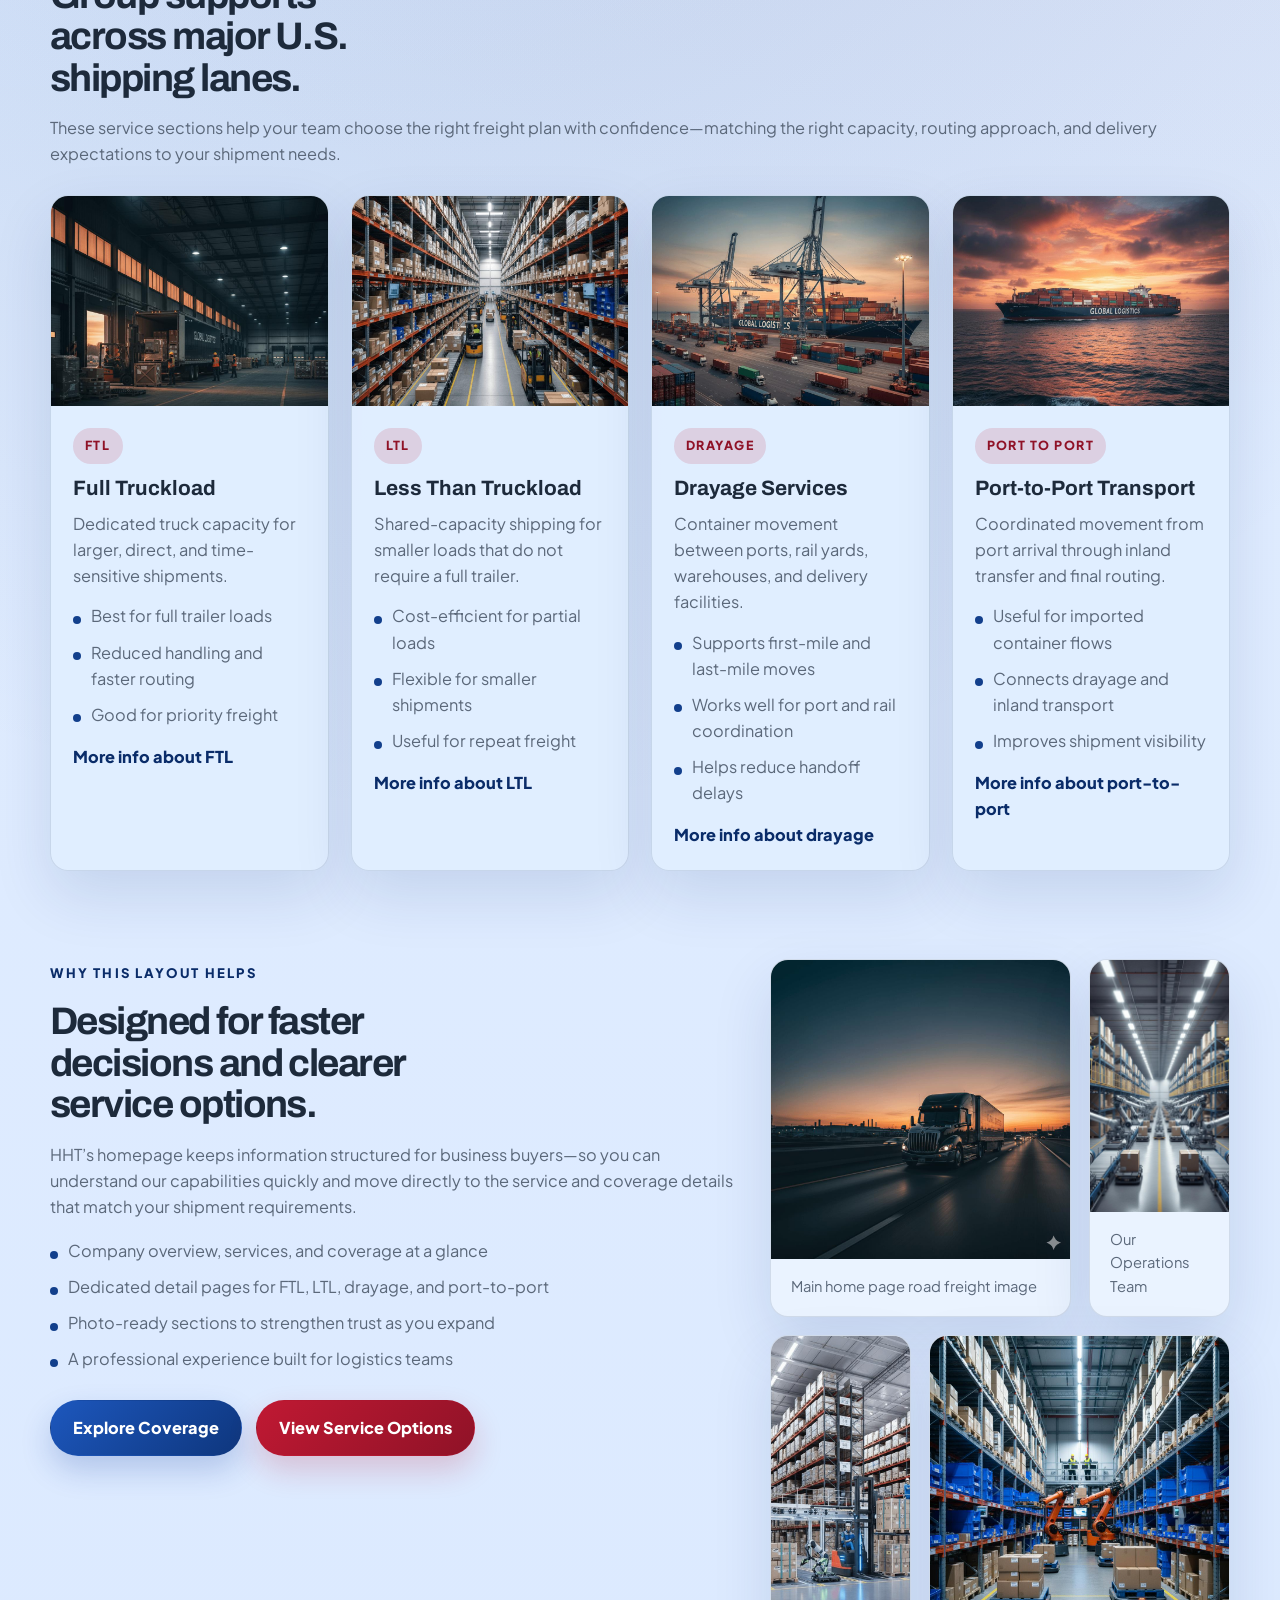
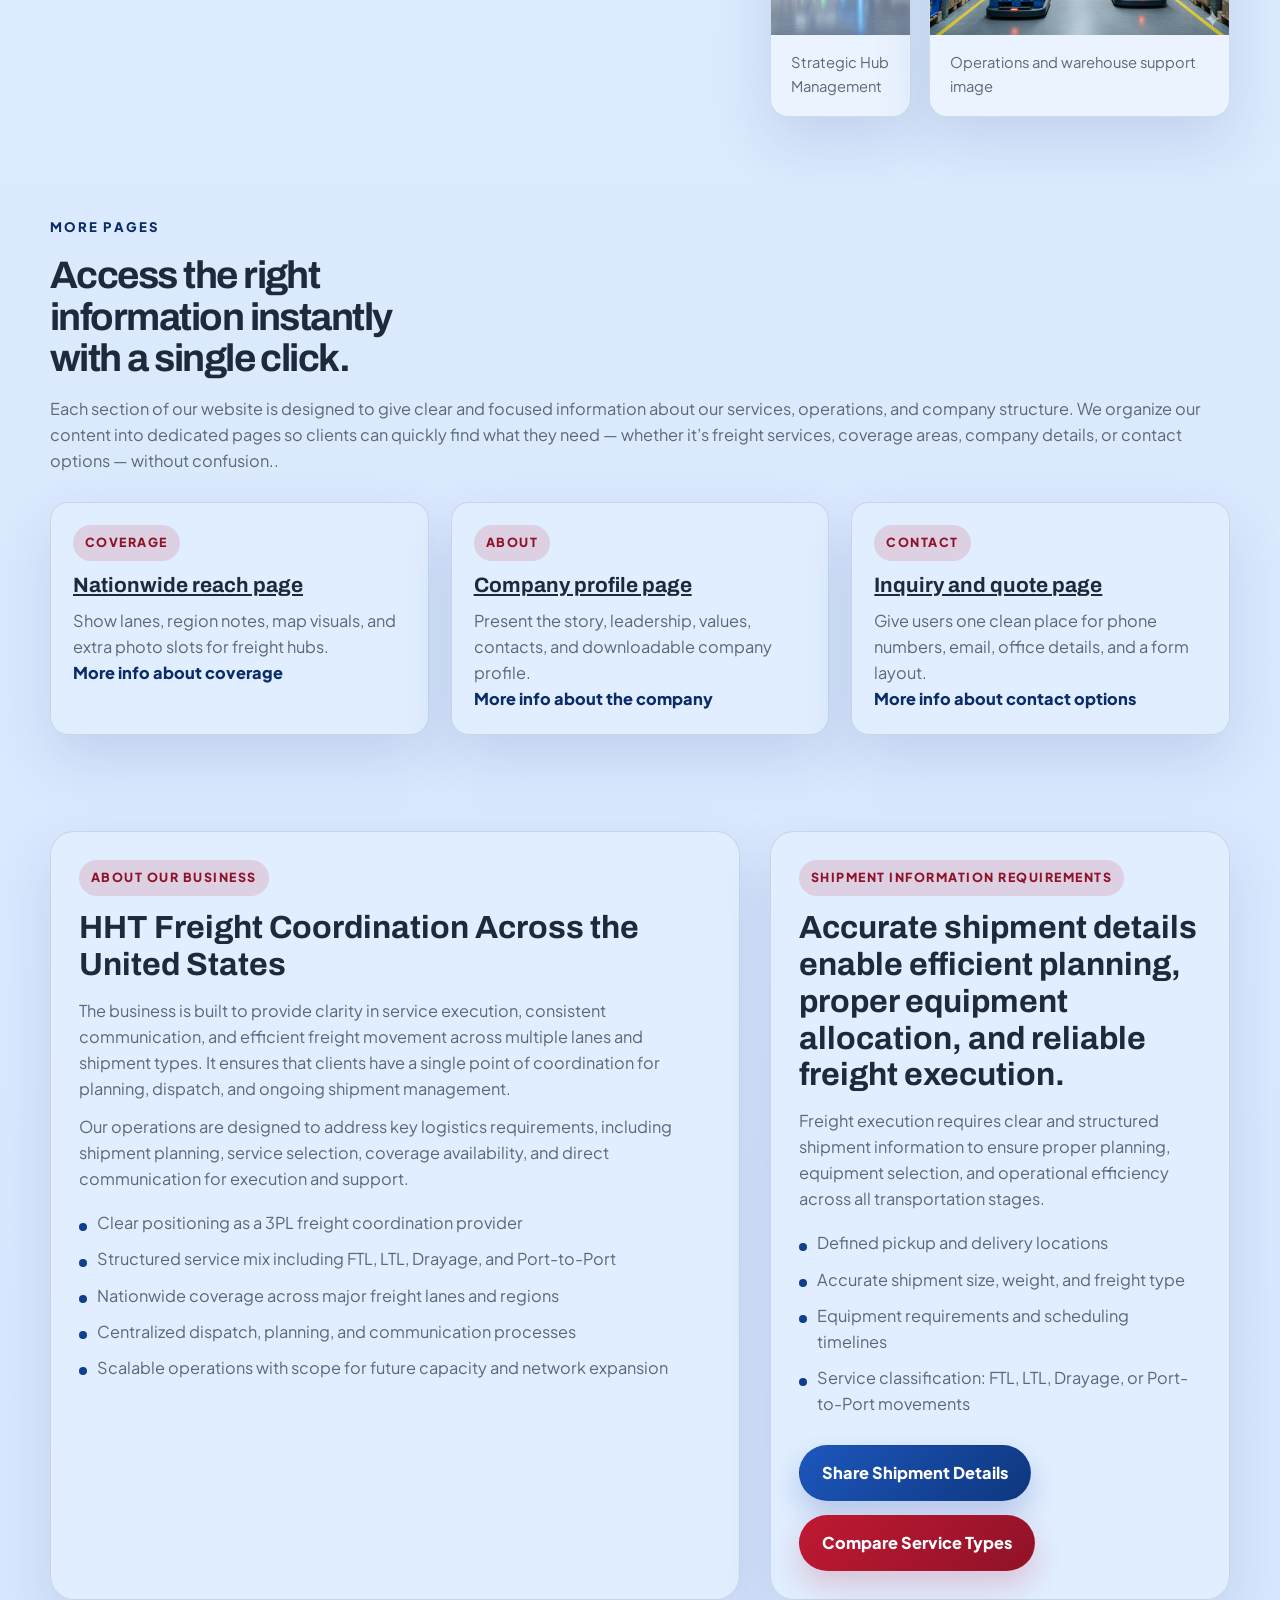
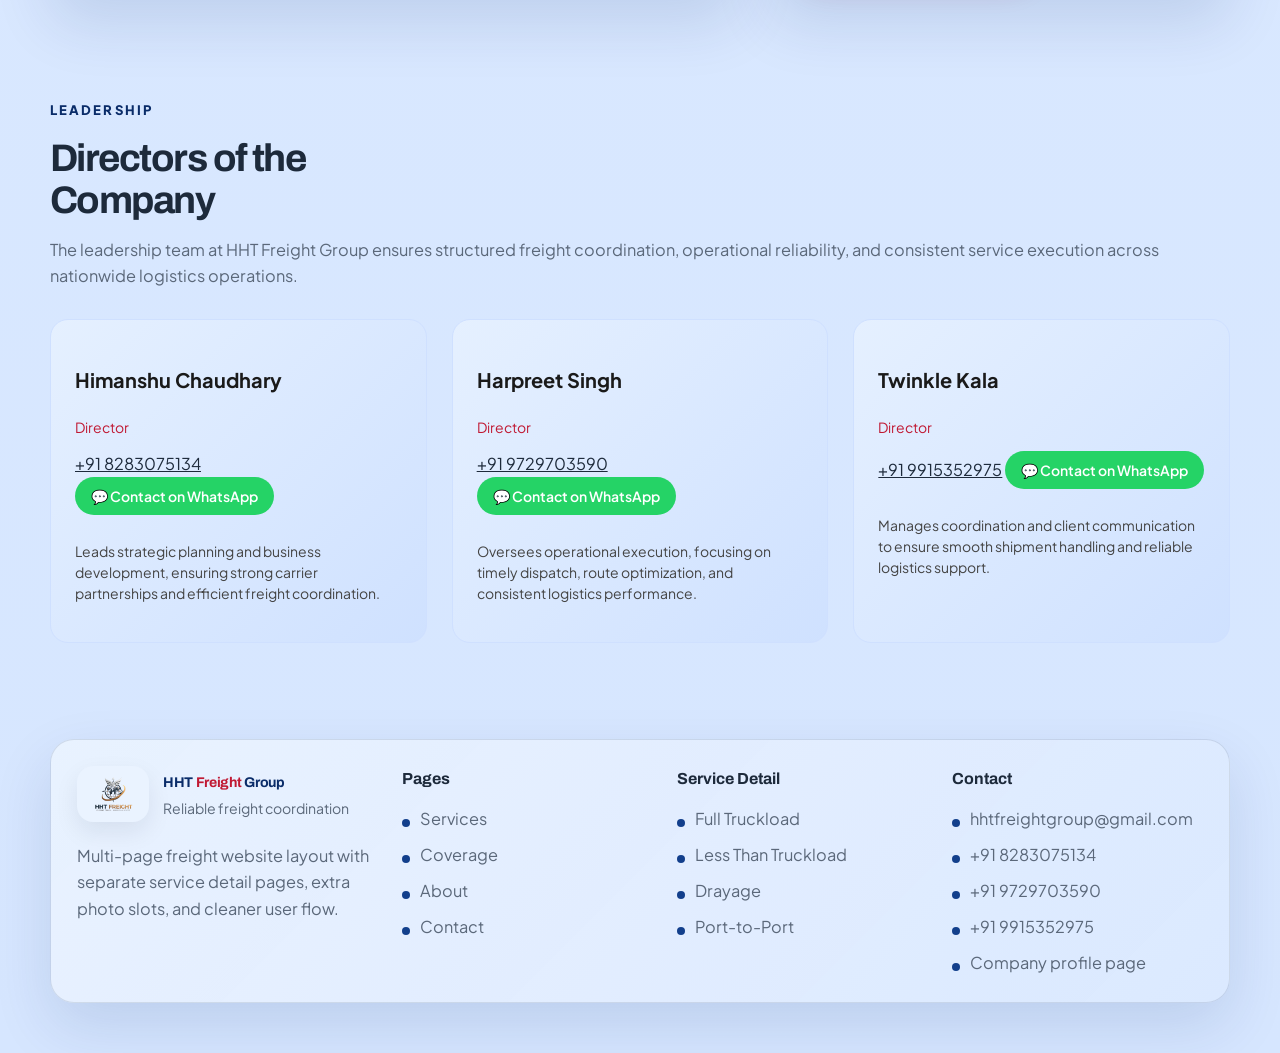
==== commit 525b0a33: "Add files via upload" ====
--- a/index.html
+++ b/index.html
@@ -28,12 +28,9 @@
 <div class="intro-screen" id="introScreen">
   <canvas id="introCanvas" style="position:absolute;inset:0;width:100%;height:100%;z-index:0;pointer-events:none"></canvas>
   <div class="intro-watermark">
-  
-</div>
-<div class="intro-watermark">
-  <div class="wm-top">HHT FREIGHT</div>
-  <div class="wm-bottom">GROUP</div>
-</div>
+    <div class="wm-top">HHT FREIGHT</div>
+    <div class="wm-bottom">GROUP</div>
+  </div>
   <div class="intro-card">
     <div class="intro-logo">
       <img src="logo.png" alt="HHT Freight Group logo">
@@ -42,14 +39,13 @@
     <p class="intro-copy">Reliable freight coordination across the USA.</p>
   </div>
 </div>
-  </div>
   <div class="site-shell">
   <header class="site-header">
     <div class="container nav-wrap">
       <a class="brand" href="index.html" aria-label="HHT Freight Group home">
         <span class="brand-mark"><img src="logo.png" alt="HHT Freight Group logo"></span>
         <span class="brand-text">
-          <strong>HHT Freight Group</strong>
+          <strong><span class="brand-word-blue">HHT</span> <span class="brand-word-red">Freight</span> <span class="brand-word-blue">Group</span></strong>
           <span>India-managed 3PL for US lanes</span>
         </span>
       </a>
@@ -419,7 +415,7 @@
         <a class="brand footer-brand" href="index.html">
           <span class="brand-mark"><img src="logo.png" alt="HHT Freight Group logo"></span>
           <span class="brand-text">
-            <strong>HHT Freight Group</strong>
+            <strong><span class="brand-word-blue">HHT</span> <span class="brand-word-red">Freight</span> <span class="brand-word-blue">Group</span></strong>
             <span>Reliable freight coordination</span>
           </span>
         </a>
--- a/site.css
+++ b/site.css
@@ -1,20 +1,30 @@
 :root {
-  --bg: #eef3fb;
-  --surface: rgba(255, 255, 255, 0.75);
-  --surface-strong: #ffffff;
+  --bg: #d8e8ff;
+  --surface: rgba(225, 238, 255, 0.94);
+  --surface-strong: #eaf3ff;
   --text: #1d2a3b;
   --muted: #5b687a;
-  --line: rgba(29, 42, 59, 0.12);
-  --shadow: 0 24px 60px rgba(16, 31, 54, 0.12);
+  --line: rgba(17, 41, 82, 0.12);
+  --shadow: 0 24px 60px rgba(10, 43, 103, 0.12);
   --radius: 24px;
   --radius-small: 18px;
   --container: 1180px;
-  --accent: #2558d8;
-  --accent-deep: #112f77;
-  --accent-soft: #dbe6ff;
-  --hero-bg: linear-gradient(135deg, rgba(33, 88, 216, 0.12), rgba(255, 255, 255, 0.94));
-  --button-blue: #2f63e0;
-  --button-blue-deep: #163f9f;
+  --brand-blue: #123f8c;
+  --brand-blue-deep: #0a2c69;
+  --brand-blue-soft: #dbe7ff;
+  --brand-blue-rgb: 18, 63, 140;
+  --brand-red: #c01933;
+  --brand-red-deep: #8f1227;
+  --brand-red-soft: #ffe1e7;
+  --brand-red-rgb: 192, 25, 51;
+  --accent: var(--brand-blue);
+  --accent-deep: var(--brand-blue-deep);
+  --accent-soft: #cfe1ff;
+  --hero-bg: linear-gradient(135deg, rgba(var(--brand-blue-rgb), 0.24), rgba(var(--brand-red-rgb), 0.08) 54%, rgba(232, 241, 255, 0.98));
+  --button-blue: #1d57bd;
+  --button-blue-deep: #0e367d;
+  --button-red: var(--brand-red);
+  --button-red-deep: var(--brand-red-deep);
   --font-body: "Plus Jakarta Sans", sans-serif;
   --font-display: "Archivo", sans-serif;
 }
@@ -30,8 +40,10 @@
 body {
   margin: 0;
   background:
-    radial-gradient(circle at top left, rgba(255, 255, 255, 0.95), transparent 30%),
-    linear-gradient(180deg, #f8fbff 0%, var(--bg) 100%);
+    radial-gradient(circle at top left, rgba(209, 227, 255, 0.9), transparent 30%),
+    radial-gradient(circle at 34% 18%, rgba(var(--brand-blue-rgb), 0.18), transparent 28%),
+    radial-gradient(circle at top right, rgba(var(--brand-red-rgb), 0.08), transparent 34%),
+    linear-gradient(180deg, #e4efff 0%, #d6e6ff 100%);
   color: var(--text);
   font-family: var(--font-body);
   font-size: 1.02rem;
@@ -51,49 +63,19 @@
   color: inherit;
 }
 
-body.page-home {
-  --accent: #2558d8;
-  --accent-deep: #112f77;
-  --accent-soft: #dbe6ff;
-  --hero-bg: linear-gradient(135deg, rgba(37, 88, 216, 0.14), rgba(255, 255, 255, 0.95));
-}
-
-body.page-services {
-  --accent: #0f766e;
-  --accent-deep: #0d4e49;
-  --accent-soft: #d2f4ef;
-  --hero-bg: linear-gradient(135deg, rgba(15, 118, 110, 0.14), rgba(255, 255, 255, 0.95));
-}
-
-body.page-coverage {
-  --accent: #b45309;
-  --accent-deep: #7c3306;
-  --accent-soft: #fde7c7;
-  --hero-bg: linear-gradient(135deg, rgba(180, 83, 9, 0.14), rgba(255, 255, 255, 0.95));
-}
-
-body.page-about {
-  --accent: #0f5c4a;
-  --accent-deep: #0b3f33;
-  --accent-soft: #d5f4e8;
-  --hero-bg: linear-gradient(135deg, rgba(15, 92, 74, 0.14), rgba(255, 255, 255, 0.95));
-}
-
-body.page-contact {
-  --accent: #b9384d;
-  --accent-deep: #7d1f32;
-  --accent-soft: #ffd8de;
-  --hero-bg: linear-gradient(135deg, rgba(185, 56, 77, 0.14), rgba(255, 255, 255, 0.95));
-}
-
+body.page-home,
+body.page-services,
+body.page-coverage,
+body.page-about,
+body.page-contact,
 body.page-ftl,
 body.page-ltl,
 body.page-drayage,
 body.page-port {
-  --accent: #1f4f99;
-  --accent-deep: #15386c;
-  --accent-soft: #d9e8ff;
-  --hero-bg: linear-gradient(135deg, rgba(31, 79, 153, 0.14), rgba(255, 255, 255, 0.95));
+  --accent: var(--brand-blue);
+  --accent-deep: var(--brand-blue-deep);
+  --accent-soft: #cfe1ff;
+  --hero-bg: linear-gradient(135deg, rgba(var(--brand-blue-rgb), 0.26), rgba(var(--brand-red-rgb), 0.1) 55%, rgba(232, 241, 255, 0.97));
 }
 
 .container {
@@ -106,7 +88,7 @@
   top: 0;
   z-index: 20;
   backdrop-filter: blur(16px);
-  background: rgba(248, 251, 255, 0.88);
+  background: linear-gradient(90deg, rgba(226, 238, 255, 0.96), rgba(239, 233, 245, 0.94));
   border-bottom: 1px solid var(--line);
 }
 
@@ -126,7 +108,9 @@
   display: grid;
   place-items: center;
   padding: 24px;
-  background: radial-gradient(ellipse at 50% 40%, #c3d2ee 0%, #a1b6e6 70%, #5989d7 100%);
+  background:
+    radial-gradient(circle at 28% 32%, rgba(255, 255, 255, 0.26), transparent 22%),
+    linear-gradient(135deg, #0d2f71 0%, #174a9e 52%, #b51630 100%);
   transition: opacity 0.6s ease, visibility 0.6s ease;
   overflow: hidden;
 }
@@ -150,8 +134,8 @@
   z-index: 2;
 }
 .intro-logo {
-  width: min(160px, 38vw);
-  margin: 0 auto 24px;
+  width: min(270px, 60vw);
+  margin: 0 auto 28px;
   background: none;
   box-shadow: none;
   border-radius: 0;
@@ -159,11 +143,11 @@
 }.intro-logo img {
   width: 100%;
   height: auto;
-
-  filter: drop-shadow(0 10px 25px rgba(0,102,255,0.25));
-
+  filter:
+    drop-shadow(0 10px 24px rgba(var(--brand-blue-rgb), 0.28))
+    drop-shadow(0 12px 28px rgba(var(--brand-red-rgb), 0.12));
   object-fit: contain;
-  transform: scale(1.12);
+  transform: scale(1.34);
 }
 
 .intro-title {
@@ -176,12 +160,12 @@
 }
 
 .intro-title span {
-  color: #60a5fa;
+  color: #ffdbe3;
 }
 
 .intro-copy {
   margin: 0;
-  color: #1a2e5a;
+  color: rgba(255, 255, 255, 0.92);
   font-size: 1rem;
   letter-spacing: 0.04em;
   font-weight: 600;
@@ -229,6 +213,16 @@
   font-family: var(--font-display);
   font-size: 1rem;
   letter-spacing: -0.02em;
+}
+
+.brand-text strong .brand-word-blue,
+.footer-brand .brand-text strong .brand-word-blue {
+  color: var(--brand-blue-deep);
+}
+
+.brand-text strong .brand-word-red,
+.footer-brand .brand-text strong .brand-word-red {
+  color: var(--brand-red);
 }
 
 .brand-text span {
@@ -280,10 +274,10 @@
 }
 
 .button-secondary {
-  background: linear-gradient(135deg, #4b7dff, var(--button-blue));
-  border-color: rgba(22, 63, 159, 0.24);
+  background: linear-gradient(135deg, var(--button-red), var(--button-red-deep));
+  border-color: rgba(var(--brand-red-rgb), 0.24);
   color: #ffffff;
-  box-shadow: 0 14px 30px rgba(22, 63, 159, 0.18);
+  box-shadow: 0 14px 30px rgba(var(--brand-red-rgb), 0.2);
 }
 
 .button-small {
@@ -352,9 +346,9 @@
   display: inline-flex;
   padding: 11px 18px;
   border-radius: 999px;
-  background: rgba(255, 255, 255, 0.94);
-  border: 1px solid rgba(37, 88, 216, 0.24);
-  color: #14398f;
+  background: linear-gradient(135deg, rgba(255, 255, 255, 0.95), rgba(255, 243, 246, 0.94));
+  border: 1px solid rgba(var(--brand-red-rgb), 0.24);
+  color: var(--brand-blue-deep);
   font-size: 0.9rem;
   letter-spacing: 0.18em;
   text-shadow: none;
@@ -423,7 +417,7 @@
   padding: 34px 40px;
   border-radius: 32px;
   border: 1px solid rgba(29, 42, 59, 0.08);
-  background: rgba(255, 255, 255, 0.98);
+  background: linear-gradient(135deg, rgba(234, 243, 255, 0.98), rgba(220, 234, 255, 0.98));
   box-shadow: 0 24px 60px rgba(16, 31, 54, 0.18);
 }
 
@@ -494,7 +488,7 @@
 
 .hero-panel,
 .hero-media {
-  background: rgba(255, 255, 255, 0.86);
+  background: rgba(230, 240, 255, 0.92);
 }
 
 .hero-media img {
@@ -765,8 +759,8 @@
   display: inline-flex;
   padding: 8px 12px;
   border-radius: 999px;
-  background: var(--accent-soft);
-  color: var(--accent-deep);
+  background: rgba(var(--brand-red-rgb), 0.14);
+  color: var(--brand-red-deep);
   font-size: 0.78rem;
   font-weight: 800;
   text-transform: uppercase;
@@ -841,13 +835,13 @@
   justify-items: start;
   padding: 28px 0;
   background:
-    linear-gradient(135deg, rgba(255, 255, 255, 0.96), rgba(234, 241, 255, 0.82)),
+    linear-gradient(135deg, rgba(235, 244, 255, 0.98), rgba(223, 236, 255, 0.92)),
     repeating-linear-gradient(
       -45deg,
-      rgba(37, 88, 216, 0.05),
-      rgba(37, 88, 216, 0.05) 14px,
-      rgba(37, 88, 216, 0.1) 14px,
-      rgba(37, 88, 216, 0.1) 28px
+      rgba(var(--brand-blue-rgb), 0.08),
+      rgba(var(--brand-blue-rgb), 0.08) 14px,
+      rgba(var(--brand-red-rgb), 0.06) 14px,
+      rgba(var(--brand-red-rgb), 0.06) 28px
     );
   border-style: dashed;
 }
@@ -905,7 +899,7 @@
 .map-card {
   border-radius: var(--radius);
   border: 1px solid var(--line);
-  background: #ffffff;
+  background: linear-gradient(180deg, #edf5ff 0%, #dbeaff 100%);
   box-shadow: var(--shadow);
   padding: 26px;
 }
@@ -933,8 +927,8 @@
   min-width: 68px;
   padding: 8px 12px;
   border-radius: 999px;
-  background: var(--accent-soft);
-  color: var(--accent-deep);
+  background: rgba(var(--brand-red-rgb), 0.14);
+  color: var(--brand-red-deep);
   font-size: 0.85rem;
   font-weight: 800;
 }
@@ -974,7 +968,7 @@
   padding: 14px 16px;
   border-radius: 16px;
   border: 1px solid var(--line);
-  background: #ffffff;
+  background: rgba(236, 244, 255, 0.98);
   color: var(--text);
   font: inherit;
 }
@@ -1002,7 +996,7 @@
   padding: 26px;
   border-radius: var(--radius);
   border: 1px solid var(--line);
-  background: rgba(255, 255, 255, 0.94);
+  background: linear-gradient(135deg, rgba(233, 242, 255, 0.97), rgba(219, 233, 255, 0.95));
   box-shadow: var(--shadow);
 }
 
@@ -1250,9 +1244,8 @@
 .intro-watermark {
   position: absolute;
   inset: 0;
-  width: 100%;
-  height: auto;
-
+  display: grid;
+  place-items: center;
   z-index: 0;
   pointer-events: none;
   overflow: hidden; /* 🔥 FIX CUT ISSUE */
@@ -1291,10 +1284,19 @@
 
   text-shadow: 0 0 40px rgba(0,102,255,0.08);
 }
+.intro-watermark .wm-full {
+  font-family: var(--font-display);
+  font-size: clamp(5rem, 13vw, 13rem);
+  font-weight: 800;
+  letter-spacing: 0.1em;
+  white-space: nowrap;
+  color: rgba(var(--brand-red-rgb), 0.12);
+  text-shadow: 0 0 42px rgba(var(--brand-red-rgb), 0.12);
+}
 /* ===== FINAL CLEAN DIRECTOR CARD ===== */
 
 .director-card {
-  background: linear-gradient(135deg, #eef4ff, #466cb2); /* 🔵 blue theme */
+  background: linear-gradient(135deg, #e5f0ff, #cfe1ff);
   border-radius: 18px;
   padding: 24px;
   border: 1px solid #cfe0ff;
@@ -1316,7 +1318,7 @@
 
 /* ROLE */
 .director-card .role {
-  color: #0066ff;
+  color: var(--brand-red);
   font-size: 14px;
   margin-bottom: 12px;
 }
@@ -1371,7 +1373,7 @@
   0% { transform: translateY(0px); }
   50% { transform: translateY(-12px); }
   100% { transform: translateY(0px); }
-}}
+}
 @media (max-width: 768px) {
   .intro-card {
     padding: 25px;
@@ -1417,7 +1419,7 @@
 
 /* CARD */
 .team-card {
-  background: linear-gradient(135deg, #eaf2ff, #dbe8ff);
+  background: linear-gradient(135deg, #e4efff, #d0e2ff);
   padding: 25px;
   border-radius: 16px;
   transition: 0.3s ease;
@@ -1431,7 +1433,7 @@
 
 /* ROLE */
 .team-card .role {
-  color: #0066ff;
+  color: var(--brand-red);
   font-weight: 600;
   margin-bottom: 10px;
 }
@@ -1469,10 +1471,10 @@
 }
 
 .timeline-item {
-  background: white;
+  background: linear-gradient(180deg, #edf5ff 0%, #dbeaff 100%);
   padding: 20px;
   border-radius: 14px;
-  border-left: 4px solid #0066ff;
+  border-left: 4px solid var(--brand-red);
   transition: 0.3s ease;
 }
 
@@ -1483,7 +1485,7 @@
 
 .timeline-item span {
   font-size: 14px;
-  color: #0066ff;
+  color: var(--brand-red-deep);
   font-weight: 600;
 }
 /* ===== FINAL CONTACT IMAGE FIX ===== */
@@ -1518,4 +1520,4 @@
 .contact-grid .photo-card.wide,
 .contact-grid .photo-card.full {
   grid-column: auto !important;
-}+}
